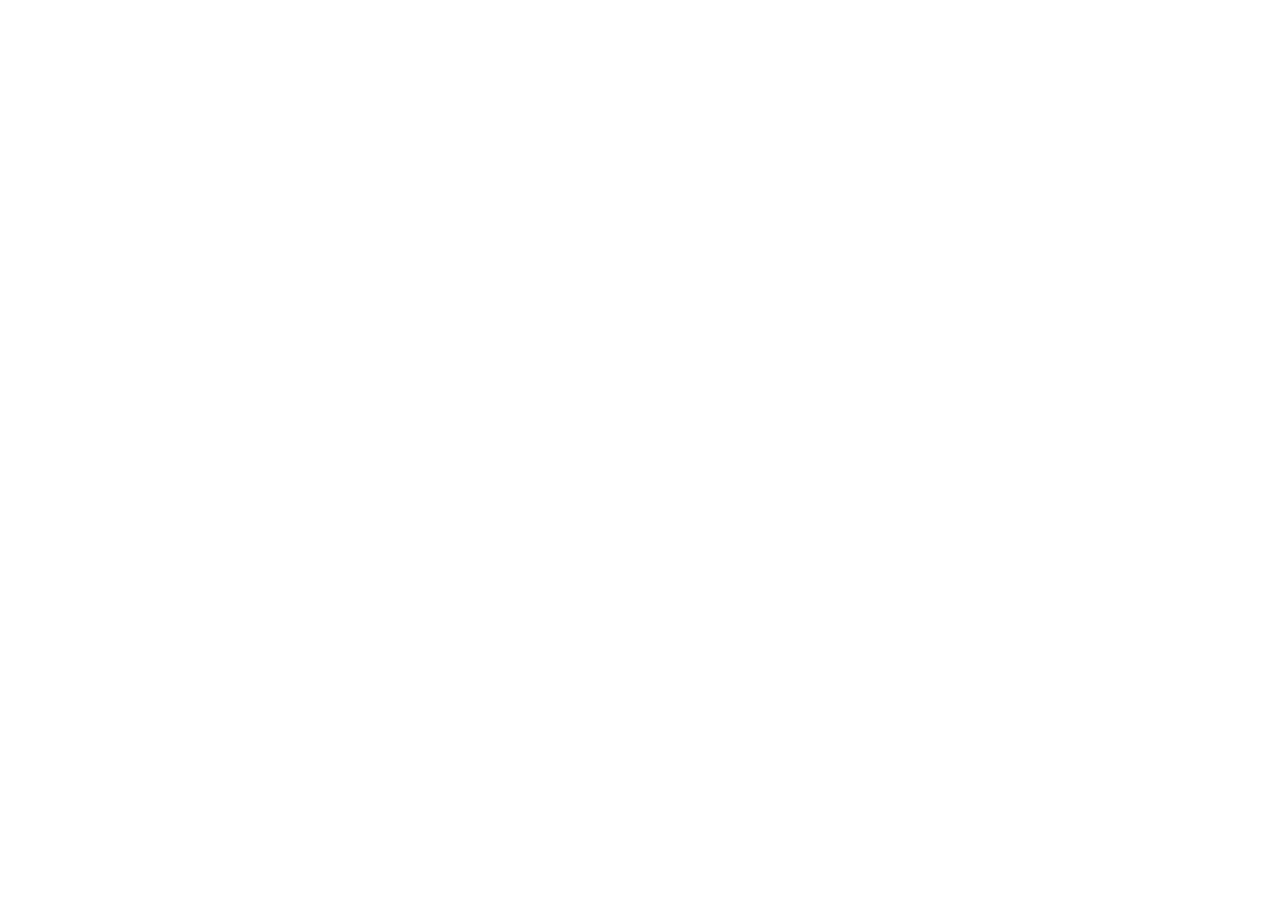
==== index.html @ 9c87a876 "Initial commit - exported from WitherCoDev" ====
<!DOCTYPE html>
<html lang="en">
<head>
    <meta charset="UTF-8">
    <meta name="viewport" content="width=device-width, initial-scale=1.0">
    <meta http-equiv="refresh" content="0;url=./client/index.html">
    <title>Redirecting to WitherCo</title>
    <style>
        body {
            font-family: -apple-system, BlinkMacSystemFont, 'Segoe UI', Roboto, Helvetica, Arial, sans-serif;
            display: flex;
            justify-content: center;
            align-items: center;
            height: 100vh;
            margin: 0;
            background-color: #f9fafb;
            color: #1f2937;
        }
        .container {
            text-align: center;
            padding: 2rem;
            border-radius: 0.5rem;
            background: white;
            box-shadow: 0 4px 6px -1px rgba(0, 0, 0, 0.1), 0 2px 4px -1px rgba(0, 0, 0, 0.06);
        }
        h1 {
            margin-bottom: 1rem;
            font-size: 1.5rem;
            background: linear-gradient(to right, #3b82f6, #8b5cf6);
            -webkit-background-clip: text;
            background-clip: text;
            -webkit-text-fill-color: transparent;
        }
        p {
            margin-bottom: 1.5rem;
        }
        a {
            display: inline-block;
            padding: 0.75rem 1.5rem;
            background: linear-gradient(to right, #3b82f6, #8b5cf6);
            color: white;
            text-decoration: none;
            border-radius: 0.375rem;
            font-weight: 500;
            transition: all 0.2s;
        }
        a:hover {
            opacity: 0.9;
            transform: translateY(-2px);
        }
    </style>
</head>
<body>
    <div class="container">
        <h1>WitherCo Link-in-Bio</h1>
        <p>Redirecting you to our application...</p>
        <a href="./client/index.html">Click here if you're not redirected</a>
        <p style="margin-top: 20px; font-size: 12px; opacity: 0.7;">Created by WitherCoDev</p>
    </div>
</body>
</html>
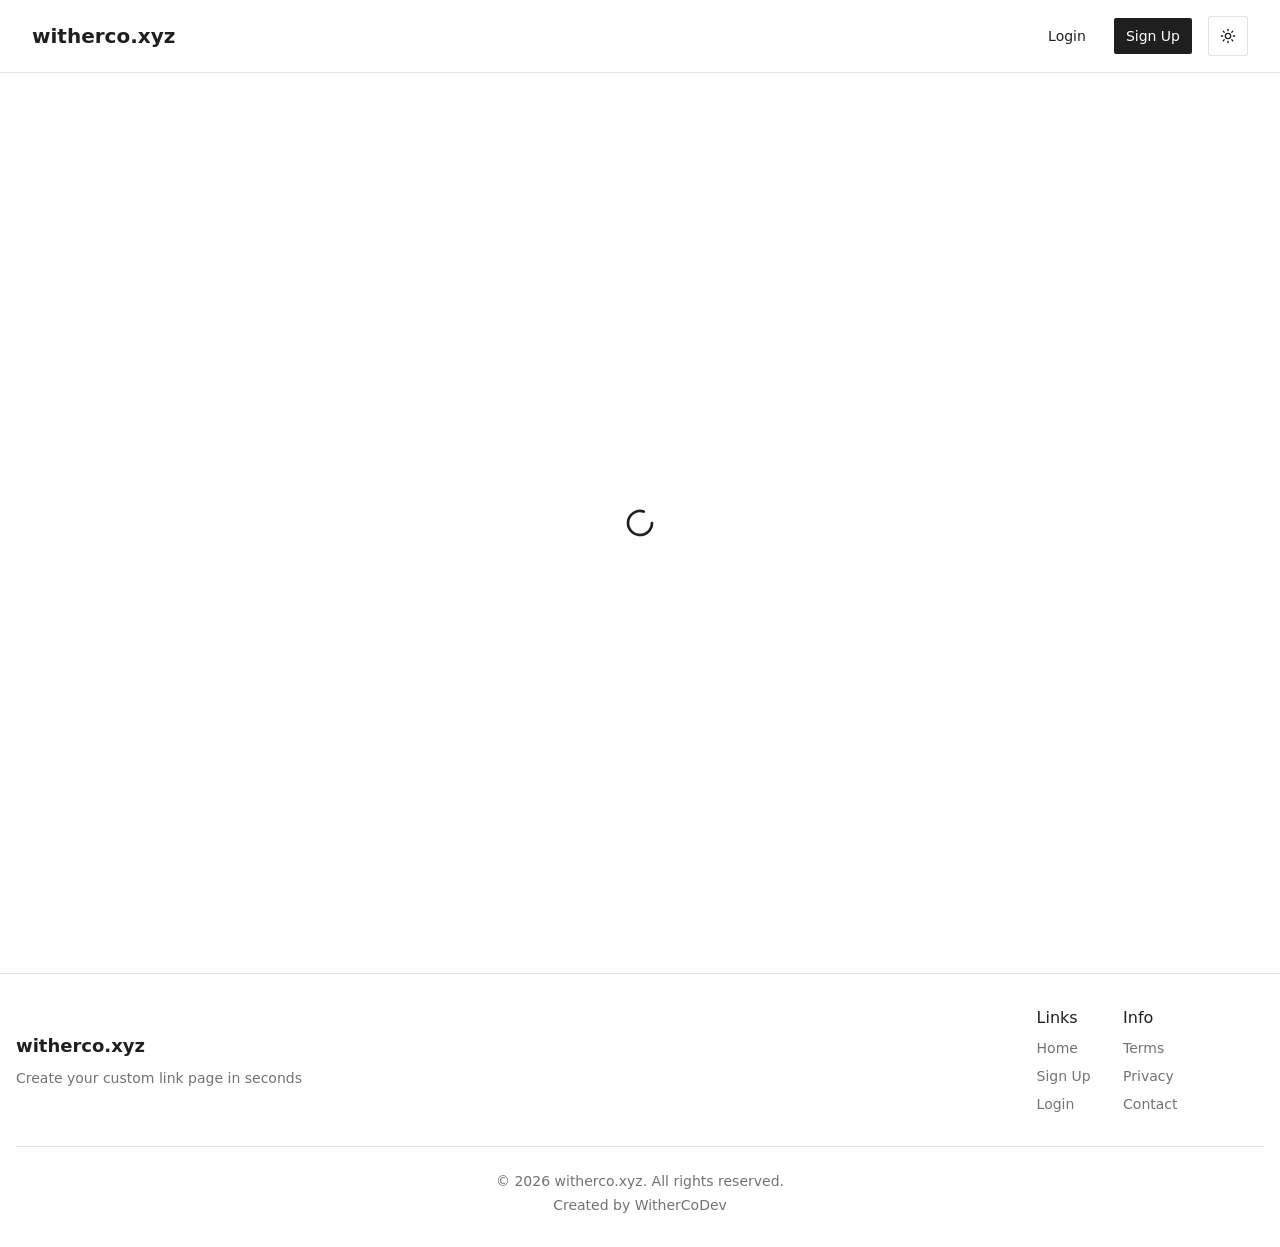
==== commit 9989981e: "Deploying to gh-pages from @ WitherCo/LinkWithUs@3b65b351b8cfe4085af7fafb1f00cf0f33bcd34b 🚀" ====
--- a/index.html
+++ b/index.html
@@ -1,61 +1,37 @@
 <!DOCTYPE html>
 <html lang="en">
-<head>
-    <meta charset="UTF-8">
-    <meta name="viewport" content="width=device-width, initial-scale=1.0">
-    <meta http-equiv="refresh" content="0;url=./client/index.html">
-    <title>Redirecting to WitherCo</title>
-    <style>
-        body {
-            font-family: -apple-system, BlinkMacSystemFont, 'Segoe UI', Roboto, Helvetica, Arial, sans-serif;
-            display: flex;
-            justify-content: center;
-            align-items: center;
-            height: 100vh;
-            margin: 0;
-            background-color: #f9fafb;
-            color: #1f2937;
-        }
-        .container {
-            text-align: center;
-            padding: 2rem;
-            border-radius: 0.5rem;
-            background: white;
-            box-shadow: 0 4px 6px -1px rgba(0, 0, 0, 0.1), 0 2px 4px -1px rgba(0, 0, 0, 0.06);
-        }
-        h1 {
-            margin-bottom: 1rem;
-            font-size: 1.5rem;
-            background: linear-gradient(to right, #3b82f6, #8b5cf6);
-            -webkit-background-clip: text;
-            background-clip: text;
-            -webkit-text-fill-color: transparent;
-        }
-        p {
-            margin-bottom: 1.5rem;
-        }
-        a {
-            display: inline-block;
-            padding: 0.75rem 1.5rem;
-            background: linear-gradient(to right, #3b82f6, #8b5cf6);
-            color: white;
-            text-decoration: none;
-            border-radius: 0.375rem;
-            font-weight: 500;
-            transition: all 0.2s;
-        }
-        a:hover {
-            opacity: 0.9;
-            transform: translateY(-2px);
-        }
-    </style>
-</head>
-<body>
-    <div class="container">
-        <h1>WitherCo Link-in-Bio</h1>
-        <p>Redirecting you to our application...</p>
-        <a href="./client/index.html">Click here if you're not redirected</a>
-        <p style="margin-top: 20px; font-size: 12px; opacity: 0.7;">Created by WitherCoDev</p>
-    </div>
-</body>
-</html>+  <head>
+    <meta charset="UTF-8" />
+    <meta name="viewport" content="width=device-width, initial-scale=1.0, maximum-scale=1" />
+    <title>Witherco - Link in Bio</title>
+    <link rel="preconnect" href="https://fonts.googleapis.com">
+    <link rel="preconnect" href="https://fonts.gstatic.com" crossorigin>
+    <link href="https://fonts.googleapis.com/css2?family=Inter:wght@300;400;500;600;700&display=swap" rel="stylesheet">
+    <meta name="description" content="Create your custom link-in-bio page with Witherco. Share all your important links in one place." />
+    
+    <!-- Open Graph / Facebook -->
+    <meta property="og:type" content="website" />
+    <meta property="og:url" content="https://witherco.xyz/" />
+    <meta property="og:title" content="Witherco - Link in Bio" />
+    <meta property="og:description" content="Create your custom link-in-bio page with Witherco. Share all your important links in one place." />
+    
+    <!-- Twitter -->
+    <meta property="twitter:card" content="summary_large_image" />
+    <meta property="twitter:url" content="https://witherco.xyz/" />
+    <meta property="twitter:title" content="Witherco - Link in Bio" />
+    <meta property="twitter:description" content="Create your custom link-in-bio page with Witherco. Share all your important links in one place." />
+    
+    <!-- Favicon -->
+    <link rel="icon" type="image/png" href="/favicon.ico" />
+    
+    <!-- Base URL for GitHub Pages -->
+    <base href="/" />
+    <script type="module" crossorigin src="/assets/index-H4tP9Dfd.js"></script>
+    <link rel="stylesheet" crossorigin href="/assets/index-D7l02XVF.css">
+  </head>
+  <body>
+    <div id="root"></div>
+    <!-- Development mode banner (only shows in dev environment) -->
+    <script type="text/javascript" src="https://replit.com/public/js/replit-dev-banner.js"></script>
+  </body>
+</html>
--- a/assets/index-D7l02XVF.css
+++ b/assets/index-D7l02XVF.css
@@ -0,0 +1 @@
+*,:before,:after{--tw-border-spacing-x: 0;--tw-border-spacing-y: 0;--tw-translate-x: 0;--tw-translate-y: 0;--tw-rotate: 0;--tw-skew-x: 0;--tw-skew-y: 0;--tw-scale-x: 1;--tw-scale-y: 1;--tw-pan-x: ;--tw-pan-y: ;--tw-pinch-zoom: ;--tw-scroll-snap-strictness: proximity;--tw-gradient-from-position: ;--tw-gradient-via-position: ;--tw-gradient-to-position: ;--tw-ordinal: ;--tw-slashed-zero: ;--tw-numeric-figure: ;--tw-numeric-spacing: ;--tw-numeric-fraction: ;--tw-ring-inset: ;--tw-ring-offset-width: 0px;--tw-ring-offset-color: #fff;--tw-ring-color: rgb(59 130 246 / .5);--tw-ring-offset-shadow: 0 0 #0000;--tw-ring-shadow: 0 0 #0000;--tw-shadow: 0 0 #0000;--tw-shadow-colored: 0 0 #0000;--tw-blur: ;--tw-brightness: ;--tw-contrast: ;--tw-grayscale: ;--tw-hue-rotate: ;--tw-invert: ;--tw-saturate: ;--tw-sepia: ;--tw-drop-shadow: ;--tw-backdrop-blur: ;--tw-backdrop-brightness: ;--tw-backdrop-contrast: ;--tw-backdrop-grayscale: ;--tw-backdrop-hue-rotate: ;--tw-backdrop-invert: ;--tw-backdrop-opacity: ;--tw-backdrop-saturate: ;--tw-backdrop-sepia: ;--tw-contain-size: ;--tw-contain-layout: ;--tw-contain-paint: ;--tw-contain-style: }::backdrop{--tw-border-spacing-x: 0;--tw-border-spacing-y: 0;--tw-translate-x: 0;--tw-translate-y: 0;--tw-rotate: 0;--tw-skew-x: 0;--tw-skew-y: 0;--tw-scale-x: 1;--tw-scale-y: 1;--tw-pan-x: ;--tw-pan-y: ;--tw-pinch-zoom: ;--tw-scroll-snap-strictness: proximity;--tw-gradient-from-position: ;--tw-gradient-via-position: ;--tw-gradient-to-position: ;--tw-ordinal: ;--tw-slashed-zero: ;--tw-numeric-figure: ;--tw-numeric-spacing: ;--tw-numeric-fraction: ;--tw-ring-inset: ;--tw-ring-offset-width: 0px;--tw-ring-offset-color: #fff;--tw-ring-color: rgb(59 130 246 / .5);--tw-ring-offset-shadow: 0 0 #0000;--tw-ring-shadow: 0 0 #0000;--tw-shadow: 0 0 #0000;--tw-shadow-colored: 0 0 #0000;--tw-blur: ;--tw-brightness: ;--tw-contrast: ;--tw-grayscale: ;--tw-hue-rotate: ;--tw-invert: ;--tw-saturate: ;--tw-sepia: ;--tw-drop-shadow: ;--tw-backdrop-blur: ;--tw-backdrop-brightness: ;--tw-backdrop-contrast: ;--tw-backdrop-grayscale: ;--tw-backdrop-hue-rotate: ;--tw-backdrop-invert: ;--tw-backdrop-opacity: ;--tw-backdrop-saturate: ;--tw-backdrop-sepia: ;--tw-contain-size: ;--tw-contain-layout: ;--tw-contain-paint: ;--tw-contain-style: }*,:before,:after{box-sizing:border-box;border-width:0;border-style:solid;border-color:#e5e7eb}:before,:after{--tw-content: ""}html,:host{line-height:1.5;-webkit-text-size-adjust:100%;-moz-tab-size:4;-o-tab-size:4;tab-size:4;font-family:ui-sans-serif,system-ui,sans-serif,"Apple Color Emoji","Segoe UI Emoji",Segoe UI Symbol,"Noto Color Emoji";font-feature-settings:normal;font-variation-settings:normal;-webkit-tap-highlight-color:transparent}body{margin:0;line-height:inherit}hr{height:0;color:inherit;border-top-width:1px}abbr:where([title]){-webkit-text-decoration:underline dotted;text-decoration:underline dotted}h1,h2,h3,h4,h5,h6{font-size:inherit;font-weight:inherit}a{color:inherit;text-decoration:inherit}b,strong{font-weight:bolder}code,kbd,samp,pre{font-family:ui-monospace,SFMono-Regular,Menlo,Monaco,Consolas,Liberation Mono,Courier New,monospace;font-feature-settings:normal;font-variation-settings:normal;font-size:1em}small{font-size:80%}sub,sup{font-size:75%;line-height:0;position:relative;vertical-align:baseline}sub{bottom:-.25em}sup{top:-.5em}table{text-indent:0;border-color:inherit;border-collapse:collapse}button,input,optgroup,select,textarea{font-family:inherit;font-feature-settings:inherit;font-variation-settings:inherit;font-size:100%;font-weight:inherit;line-height:inherit;letter-spacing:inherit;color:inherit;margin:0;padding:0}button,select{text-transform:none}button,input:where([type=button]),input:where([type=reset]),input:where([type=submit]){-webkit-appearance:button;background-color:transparent;background-image:none}:-moz-focusring{outline:auto}:-moz-ui-invalid{box-shadow:none}progress{vertical-align:baseline}::-webkit-inner-spin-button,::-webkit-outer-spin-button{height:auto}[type=search]{-webkit-appearance:textfield;outline-offset:-2px}::-webkit-search-decoration{-webkit-appearance:none}::-webkit-file-upload-button{-webkit-appearance:button;font:inherit}summary{display:list-item}blockquote,dl,dd,h1,h2,h3,h4,h5,h6,hr,figure,p,pre{margin:0}fieldset{margin:0;padding:0}legend{padding:0}ol,ul,menu{list-style:none;margin:0;padding:0}dialog{padding:0}textarea{resize:vertical}input::-moz-placeholder,textarea::-moz-placeholder{opacity:1;color:#9ca3af}input::placeholder,textarea::placeholder{opacity:1;color:#9ca3af}button,[role=button]{cursor:pointer}:disabled{cursor:default}img,svg,video,canvas,audio,iframe,embed,object{display:block;vertical-align:middle}img,video{max-width:100%;height:auto}[hidden]:where(:not([hidden=until-found])){display:none}*{border-color:hsl(var(--border))}body{background-color:hsl(var(--background));font-family:ui-sans-serif,system-ui,sans-serif,"Apple Color Emoji","Segoe UI Emoji",Segoe UI Symbol,"Noto Color Emoji";color:hsl(var(--foreground));-webkit-font-smoothing:antialiased;-moz-osx-font-smoothing:grayscale}.container{width:100%}@media (min-width: 640px){.container{max-width:640px}}@media (min-width: 768px){.container{max-width:768px}}@media (min-width: 1024px){.container{max-width:1024px}}@media (min-width: 1280px){.container{max-width:1280px}}@media (min-width: 1536px){.container{max-width:1536px}}.prose{color:var(--tw-prose-body);max-width:65ch}.prose :where(p):not(:where([class~=not-prose],[class~=not-prose] *)){margin-top:1.25em;margin-bottom:1.25em}.prose :where([class~=lead]):not(:where([class~=not-prose],[class~=not-prose] *)){color:var(--tw-prose-lead);font-size:1.25em;line-height:1.6;margin-top:1.2em;margin-bottom:1.2em}.prose :where(a):not(:where([class~=not-prose],[class~=not-prose] *)){color:var(--tw-prose-links);text-decoration:underline;font-weight:500}.prose :where(strong):not(:where([class~=not-prose],[class~=not-prose] *)){color:var(--tw-prose-bold);font-weight:600}.prose :where(a strong):not(:where([class~=not-prose],[class~=not-prose] *)){color:inherit}.prose :where(blockquote strong):not(:where([class~=not-prose],[class~=not-prose] *)){color:inherit}.prose :where(thead th strong):not(:where([class~=not-prose],[class~=not-prose] *)){color:inherit}.prose :where(ol):not(:where([class~=not-prose],[class~=not-prose] *)){list-style-type:decimal;margin-top:1.25em;margin-bottom:1.25em;padding-inline-start:1.625em}.prose :where(ol[type=A]):not(:where([class~=not-prose],[class~=not-prose] *)){list-style-type:upper-alpha}.prose :where(ol[type=a]):not(:where([class~=not-prose],[class~=not-prose] *)){list-style-type:lower-alpha}.prose :where(ol[type=A s]):not(:where([class~=not-prose],[class~=not-prose] *)){list-style-type:upper-alpha}.prose :where(ol[type=a s]):not(:where([class~=not-prose],[class~=not-prose] *)){list-style-type:lower-alpha}.prose :where(ol[type=I]):not(:where([class~=not-prose],[class~=not-prose] *)){list-style-type:upper-roman}.prose :where(ol[type=i]):not(:where([class~=not-prose],[class~=not-prose] *)){list-style-type:lower-roman}.prose :where(ol[type=I s]):not(:where([class~=not-prose],[class~=not-prose] *)){list-style-type:upper-roman}.prose :where(ol[type=i s]):not(:where([class~=not-prose],[class~=not-prose] *)){list-style-type:lower-roman}.prose :where(ol[type="1"]):not(:where([class~=not-prose],[class~=not-prose] *)){list-style-type:decimal}.prose :where(ul):not(:where([class~=not-prose],[class~=not-prose] *)){list-style-type:disc;margin-top:1.25em;margin-bottom:1.25em;padding-inline-start:1.625em}.prose :where(ol>li):not(:where([class~=not-prose],[class~=not-prose] *))::marker{font-weight:400;color:var(--tw-prose-counters)}.prose :where(ul>li):not(:where([class~=not-prose],[class~=not-prose] *))::marker{color:var(--tw-prose-bullets)}.prose :where(dt):not(:where([class~=not-prose],[class~=not-prose] *)){color:var(--tw-prose-headings);font-weight:600;margin-top:1.25em}.prose :where(hr):not(:where([class~=not-prose],[class~=not-prose] *)){border-color:var(--tw-prose-hr);border-top-width:1px;margin-top:3em;margin-bottom:3em}.prose :where(blockquote):not(:where([class~=not-prose],[class~=not-prose] *)){font-weight:500;font-style:italic;color:var(--tw-prose-quotes);border-inline-start-width:.25rem;border-inline-start-color:var(--tw-prose-quote-borders);quotes:"“""”""‘""’";margin-top:1.6em;margin-bottom:1.6em;padding-inline-start:1em}.prose :where(blockquote p:first-of-type):not(:where([class~=not-prose],[class~=not-prose] *)):before{content:open-quote}.prose :where(blockquote p:last-of-type):not(:where([class~=not-prose],[class~=not-prose] *)):after{content:close-quote}.prose :where(h1):not(:where([class~=not-prose],[class~=not-prose] *)){color:var(--tw-prose-headings);font-weight:800;font-size:2.25em;margin-top:0;margin-bottom:.8888889em;line-height:1.1111111}.prose :where(h1 strong):not(:where([class~=not-prose],[class~=not-prose] *)){font-weight:900;color:inherit}.prose :where(h2):not(:where([class~=not-prose],[class~=not-prose] *)){color:var(--tw-prose-headings);font-weight:700;font-size:1.5em;margin-top:2em;margin-bottom:1em;line-height:1.3333333}.prose :where(h2 strong):not(:where([class~=not-prose],[class~=not-prose] *)){font-weight:800;color:inherit}.prose :where(h3):not(:where([class~=not-prose],[class~=not-prose] *)){color:var(--tw-prose-headings);font-weight:600;font-size:1.25em;margin-top:1.6em;margin-bottom:.6em;line-height:1.6}.prose :where(h3 strong):not(:where([class~=not-prose],[class~=not-prose] *)){font-weight:700;color:inherit}.prose :where(h4):not(:where([class~=not-prose],[class~=not-prose] *)){color:var(--tw-prose-headings);font-weight:600;margin-top:1.5em;margin-bottom:.5em;line-height:1.5}.prose :where(h4 strong):not(:where([class~=not-prose],[class~=not-prose] *)){font-weight:700;color:inherit}.prose :where(img):not(:where([class~=not-prose],[class~=not-prose] *)){margin-top:2em;margin-bottom:2em}.prose :where(picture):not(:where([class~=not-prose],[class~=not-prose] *)){display:block;margin-top:2em;margin-bottom:2em}.prose :where(video):not(:where([class~=not-prose],[class~=not-prose] *)){margin-top:2em;margin-bottom:2em}.prose :where(kbd):not(:where([class~=not-prose],[class~=not-prose] *)){font-weight:500;font-family:inherit;color:var(--tw-prose-kbd);box-shadow:0 0 0 1px rgb(var(--tw-prose-kbd-shadows) / 10%),0 3px rgb(var(--tw-prose-kbd-shadows) / 10%);font-size:.875em;border-radius:.3125rem;padding-top:.1875em;padding-inline-end:.375em;padding-bottom:.1875em;padding-inline-start:.375em}.prose :where(code):not(:where([class~=not-prose],[class~=not-prose] *)){color:var(--tw-prose-code);font-weight:600;font-size:.875em}.prose :where(code):not(:where([class~=not-prose],[class~=not-prose] *)):before{content:"`"}.prose :where(code):not(:where([class~=not-prose],[class~=not-prose] *)):after{content:"`"}.prose :where(a code):not(:where([class~=not-prose],[class~=not-prose] *)){color:inherit}.prose :where(h1 code):not(:where([class~=not-prose],[class~=not-prose] *)){color:inherit}.prose :where(h2 code):not(:where([class~=not-prose],[class~=not-prose] *)){color:inherit;font-size:.875em}.prose :where(h3 code):not(:where([class~=not-prose],[class~=not-prose] *)){color:inherit;font-size:.9em}.prose :where(h4 code):not(:where([class~=not-prose],[class~=not-prose] *)){color:inherit}.prose :where(blockquote code):not(:where([class~=not-prose],[class~=not-prose] *)){color:inherit}.prose :where(thead th code):not(:where([class~=not-prose],[class~=not-prose] *)){color:inherit}.prose :where(pre):not(:where([class~=not-prose],[class~=not-prose] *)){color:var(--tw-prose-pre-code);background-color:var(--tw-prose-pre-bg);overflow-x:auto;font-weight:400;font-size:.875em;line-height:1.7142857;margin-top:1.7142857em;margin-bottom:1.7142857em;border-radius:.375rem;padding-top:.8571429em;padding-inline-end:1.1428571em;padding-bottom:.8571429em;padding-inline-start:1.1428571em}.prose :where(pre code):not(:where([class~=not-prose],[class~=not-prose] *)){background-color:transparent;border-width:0;border-radius:0;padding:0;font-weight:inherit;color:inherit;font-size:inherit;font-family:inherit;line-height:inherit}.prose :where(pre code):not(:where([class~=not-prose],[class~=not-prose] *)):before{content:none}.prose :where(pre code):not(:where([class~=not-prose],[class~=not-prose] *)):after{content:none}.prose :where(table):not(:where([class~=not-prose],[class~=not-prose] *)){width:100%;table-layout:auto;margin-top:2em;margin-bottom:2em;font-size:.875em;line-height:1.7142857}.prose :where(thead):not(:where([class~=not-prose],[class~=not-prose] *)){border-bottom-width:1px;border-bottom-color:var(--tw-prose-th-borders)}.prose :where(thead th):not(:where([class~=not-prose],[class~=not-prose] *)){color:var(--tw-prose-headings);font-weight:600;vertical-align:bottom;padding-inline-end:.5714286em;padding-bottom:.5714286em;padding-inline-start:.5714286em}.prose :where(tbody tr):not(:where([class~=not-prose],[class~=not-prose] *)){border-bottom-width:1px;border-bottom-color:var(--tw-prose-td-borders)}.prose :where(tbody tr:last-child):not(:where([class~=not-prose],[class~=not-prose] *)){border-bottom-width:0}.prose :where(tbody td):not(:where([class~=not-prose],[class~=not-prose] *)){vertical-align:baseline}.prose :where(tfoot):not(:where([class~=not-prose],[class~=not-prose] *)){border-top-width:1px;border-top-color:var(--tw-prose-th-borders)}.prose :where(tfoot td):not(:where([class~=not-prose],[class~=not-prose] *)){vertical-align:top}.prose :where(th,td):not(:where([class~=not-prose],[class~=not-prose] *)){text-align:start}.prose :where(figure>*):not(:where([class~=not-prose],[class~=not-prose] *)){margin-top:0;margin-bottom:0}.prose :where(figcaption):not(:where([class~=not-prose],[class~=not-prose] *)){color:var(--tw-prose-captions);font-size:.875em;line-height:1.4285714;margin-top:.8571429em}.prose{--tw-prose-body: #374151;--tw-prose-headings: #111827;--tw-prose-lead: #4b5563;--tw-prose-links: #111827;--tw-prose-bold: #111827;--tw-prose-counters: #6b7280;--tw-prose-bullets: #d1d5db;--tw-prose-hr: #e5e7eb;--tw-prose-quotes: #111827;--tw-prose-quote-borders: #e5e7eb;--tw-prose-captions: #6b7280;--tw-prose-kbd: #111827;--tw-prose-kbd-shadows: 17 24 39;--tw-prose-code: #111827;--tw-prose-pre-code: #e5e7eb;--tw-prose-pre-bg: #1f2937;--tw-prose-th-borders: #d1d5db;--tw-prose-td-borders: #e5e7eb;--tw-prose-invert-body: #d1d5db;--tw-prose-invert-headings: #fff;--tw-prose-invert-lead: #9ca3af;--tw-prose-invert-links: #fff;--tw-prose-invert-bold: #fff;--tw-prose-invert-counters: #9ca3af;--tw-prose-invert-bullets: #4b5563;--tw-prose-invert-hr: #374151;--tw-prose-invert-quotes: #f3f4f6;--tw-prose-invert-quote-borders: #374151;--tw-prose-invert-captions: #9ca3af;--tw-prose-invert-kbd: #fff;--tw-prose-invert-kbd-shadows: 255 255 255;--tw-prose-invert-code: #fff;--tw-prose-invert-pre-code: #d1d5db;--tw-prose-invert-pre-bg: rgb(0 0 0 / 50%);--tw-prose-invert-th-borders: #4b5563;--tw-prose-invert-td-borders: #374151;font-size:1rem;line-height:1.75}.prose :where(picture>img):not(:where([class~=not-prose],[class~=not-prose] *)){margin-top:0;margin-bottom:0}.prose :where(li):not(:where([class~=not-prose],[class~=not-prose] *)){margin-top:.5em;margin-bottom:.5em}.prose :where(ol>li):not(:where([class~=not-prose],[class~=not-prose] *)){padding-inline-start:.375em}.prose :where(ul>li):not(:where([class~=not-prose],[class~=not-prose] *)){padding-inline-start:.375em}.prose :where(.prose>ul>li p):not(:where([class~=not-prose],[class~=not-prose] *)){margin-top:.75em;margin-bottom:.75em}.prose :where(.prose>ul>li>p:first-child):not(:where([class~=not-prose],[class~=not-prose] *)){margin-top:1.25em}.prose :where(.prose>ul>li>p:last-child):not(:where([class~=not-prose],[class~=not-prose] *)){margin-bottom:1.25em}.prose :where(.prose>ol>li>p:first-child):not(:where([class~=not-prose],[class~=not-prose] *)){margin-top:1.25em}.prose :where(.prose>ol>li>p:last-child):not(:where([class~=not-prose],[class~=not-prose] *)){margin-bottom:1.25em}.prose :where(ul ul,ul ol,ol ul,ol ol):not(:where([class~=not-prose],[class~=not-prose] *)){margin-top:.75em;margin-bottom:.75em}.prose :where(dl):not(:where([class~=not-prose],[class~=not-prose] *)){margin-top:1.25em;margin-bottom:1.25em}.prose :where(dd):not(:where([class~=not-prose],[class~=not-prose] *)){margin-top:.5em;padding-inline-start:1.625em}.prose :where(hr+*):not(:where([class~=not-prose],[class~=not-prose] *)){margin-top:0}.prose :where(h2+*):not(:where([class~=not-prose],[class~=not-prose] *)){margin-top:0}.prose :where(h3+*):not(:where([class~=not-prose],[class~=not-prose] *)){margin-top:0}.prose :where(h4+*):not(:where([class~=not-prose],[class~=not-prose] *)){margin-top:0}.prose :where(thead th:first-child):not(:where([class~=not-prose],[class~=not-prose] *)){padding-inline-start:0}.prose :where(thead th:last-child):not(:where([class~=not-prose],[class~=not-prose] *)){padding-inline-end:0}.prose :where(tbody td,tfoot td):not(:where([class~=not-prose],[class~=not-prose] *)){padding-top:.5714286em;padding-inline-end:.5714286em;padding-bottom:.5714286em;padding-inline-start:.5714286em}.prose :where(tbody td:first-child,tfoot td:first-child):not(:where([class~=not-prose],[class~=not-prose] *)){padding-inline-start:0}.prose :where(tbody td:last-child,tfoot td:last-child):not(:where([class~=not-prose],[class~=not-prose] *)){padding-inline-end:0}.prose :where(figure):not(:where([class~=not-prose],[class~=not-prose] *)){margin-top:2em;margin-bottom:2em}.prose :where(.prose>:first-child):not(:where([class~=not-prose],[class~=not-prose] *)){margin-top:0}.prose :where(.prose>:last-child):not(:where([class~=not-prose],[class~=not-prose] *)){margin-bottom:0}.container{margin-left:auto;margin-right:auto;max-width:56rem;padding-left:1rem;padding-right:1rem}.sr-only{position:absolute;width:1px;height:1px;padding:0;margin:-1px;overflow:hidden;clip:rect(0,0,0,0);white-space:nowrap;border-width:0}.pointer-events-none{pointer-events:none}.pointer-events-auto{pointer-events:auto}.visible{visibility:visible}.invisible{visibility:hidden}.static{position:static}.fixed{position:fixed}.absolute{position:absolute}.relative{position:relative}.inset-0{top:0;right:0;bottom:0;left:0}.inset-x-0{left:0;right:0}.inset-y-0{top:0;bottom:0}.-bottom-12{bottom:-3rem}.-left-12{left:-3rem}.-right-12{right:-3rem}.-top-12{top:-3rem}.bottom-0{bottom:0}.left-0{left:0}.left-1{left:.25rem}.left-1\/2{left:50%}.left-2{left:.5rem}.left-4{left:1rem}.left-\[50\%\]{left:50%}.right-0{right:0}.right-1{right:.25rem}.right-2{right:.5rem}.right-3{right:.75rem}.right-4{right:1rem}.top-0{top:0}.top-1\.5{top:.375rem}.top-1\/2{top:50%}.top-2{top:.5rem}.top-20{top:5rem}.top-3\.5{top:.875rem}.top-4{top:1rem}.top-\[1px\]{top:1px}.top-\[50\%\]{top:50%}.top-\[60\%\]{top:60%}.top-full{top:100%}.z-10{z-index:10}.z-20{z-index:20}.z-50{z-index:50}.z-\[100\]{z-index:100}.z-\[1\]{z-index:1}.-mx-1{margin-left:-.25rem;margin-right:-.25rem}.mx-2{margin-left:.5rem;margin-right:.5rem}.mx-3\.5{margin-left:.875rem;margin-right:.875rem}.mx-4{margin-left:1rem;margin-right:1rem}.mx-auto{margin-left:auto;margin-right:auto}.my-0\.5{margin-top:.125rem;margin-bottom:.125rem}.my-1{margin-top:.25rem;margin-bottom:.25rem}.-ml-4{margin-left:-1rem}.-mt-4{margin-top:-1rem}.mb-1{margin-bottom:.25rem}.mb-12{margin-bottom:3rem}.mb-2{margin-bottom:.5rem}.mb-4{margin-bottom:1rem}.mb-6{margin-bottom:1.5rem}.mb-8{margin-bottom:2rem}.ml-1{margin-left:.25rem}.ml-2{margin-left:.5rem}.ml-auto{margin-left:auto}.mr-1{margin-right:.25rem}.mr-2{margin-right:.5rem}.mt-1{margin-top:.25rem}.mt-1\.5{margin-top:.375rem}.mt-12{margin-top:3rem}.mt-16{margin-top:4rem}.mt-2{margin-top:.5rem}.mt-24{margin-top:6rem}.mt-3{margin-top:.75rem}.mt-4{margin-top:1rem}.mt-6{margin-top:1.5rem}.mt-8{margin-top:2rem}.mt-auto{margin-top:auto}.block{display:block}.flex{display:flex}.inline-flex{display:inline-flex}.table{display:table}.grid{display:grid}.hidden{display:none}.aspect-square{aspect-ratio:1 / 1}.aspect-video{aspect-ratio:16 / 9}.size-4{width:1rem;height:1rem}.h-1\.5{height:.375rem}.h-10{height:2.5rem}.h-11{height:2.75rem}.h-12{height:3rem}.h-16{height:4rem}.h-2{height:.5rem}.h-2\.5{height:.625rem}.h-24{height:6rem}.h-3{height:.75rem}.h-3\.5{height:.875rem}.h-4{height:1rem}.h-5{height:1.25rem}.h-6{height:1.5rem}.h-7{height:1.75rem}.h-8{height:2rem}.h-9{height:2.25rem}.h-\[1\.2rem\]{height:1.2rem}.h-\[1px\]{height:1px}.h-\[var\(--radix-navigation-menu-viewport-height\)\]{height:var(--radix-navigation-menu-viewport-height)}.h-\[var\(--radix-select-trigger-height\)\]{height:var(--radix-select-trigger-height)}.h-auto{height:auto}.h-full{height:100%}.h-px{height:1px}.h-svh{height:100svh}.max-h-\[--radix-context-menu-content-available-height\]{max-height:var(--radix-context-menu-content-available-height)}.max-h-\[--radix-select-content-available-height\]{max-height:var(--radix-select-content-available-height)}.max-h-\[300px\]{max-height:300px}.max-h-\[var\(--radix-dropdown-menu-content-available-height\)\]{max-height:var(--radix-dropdown-menu-content-available-height)}.max-h-screen{max-height:100vh}.min-h-0{min-height:0px}.min-h-\[100px\]{min-height:100px}.min-h-\[80px\]{min-height:80px}.min-h-screen{min-height:100vh}.min-h-svh{min-height:100svh}.w-0{width:0px}.w-1{width:.25rem}.w-10{width:2.5rem}.w-11{width:2.75rem}.w-12{width:3rem}.w-16{width:4rem}.w-2{width:.5rem}.w-2\.5{width:.625rem}.w-24{width:6rem}.w-3{width:.75rem}.w-3\.5{width:.875rem}.w-3\/4{width:75%}.w-4{width:1rem}.w-5{width:1.25rem}.w-6{width:1.5rem}.w-64{width:16rem}.w-7{width:1.75rem}.w-72{width:18rem}.w-8{width:2rem}.w-9{width:2.25rem}.w-\[--sidebar-width\]{width:var(--sidebar-width)}.w-\[1\.2rem\]{width:1.2rem}.w-\[100px\]{width:100px}.w-\[1px\]{width:1px}.w-auto{width:auto}.w-fit{width:-moz-fit-content;width:fit-content}.w-full{width:100%}.w-max{width:-moz-max-content;width:max-content}.w-px{width:1px}.min-w-0{min-width:0px}.min-w-10{min-width:2.5rem}.min-w-11{min-width:2.75rem}.min-w-5{min-width:1.25rem}.min-w-9{min-width:2.25rem}.min-w-\[12rem\]{min-width:12rem}.min-w-\[8rem\]{min-width:8rem}.min-w-\[var\(--radix-select-trigger-width\)\]{min-width:var(--radix-select-trigger-width)}.max-w-3xl{max-width:48rem}.max-w-4xl{max-width:56rem}.max-w-5xl{max-width:64rem}.max-w-7xl{max-width:80rem}.max-w-\[--skeleton-width\]{max-width:var(--skeleton-width)}.max-w-\[200px\]{max-width:200px}.max-w-lg{max-width:32rem}.max-w-max{max-width:-moz-max-content;max-width:max-content}.max-w-md{max-width:28rem}.max-w-none{max-width:none}.max-w-xs{max-width:20rem}.flex-1{flex:1 1 0%}.shrink-0{flex-shrink:0}.flex-grow,.grow{flex-grow:1}.grow-0{flex-grow:0}.basis-full{flex-basis:100%}.caption-bottom{caption-side:bottom}.border-collapse{border-collapse:collapse}.origin-\[--radix-context-menu-content-transform-origin\]{transform-origin:var(--radix-context-menu-content-transform-origin)}.origin-\[--radix-dropdown-menu-content-transform-origin\]{transform-origin:var(--radix-dropdown-menu-content-transform-origin)}.origin-\[--radix-hover-card-content-transform-origin\]{transform-origin:var(--radix-hover-card-content-transform-origin)}.origin-\[--radix-menubar-content-transform-origin\]{transform-origin:var(--radix-menubar-content-transform-origin)}.origin-\[--radix-popover-content-transform-origin\]{transform-origin:var(--radix-popover-content-transform-origin)}.origin-\[--radix-select-content-transform-origin\]{transform-origin:var(--radix-select-content-transform-origin)}.origin-\[--radix-tooltip-content-transform-origin\]{transform-origin:var(--radix-tooltip-content-transform-origin)}.-translate-x-1\/2{--tw-translate-x: -50%;transform:translate(var(--tw-translate-x),var(--tw-translate-y)) rotate(var(--tw-rotate)) skew(var(--tw-skew-x)) skewY(var(--tw-skew-y)) scaleX(var(--tw-scale-x)) scaleY(var(--tw-scale-y))}.-translate-x-px{--tw-translate-x: -1px;transform:translate(var(--tw-translate-x),var(--tw-translate-y)) rotate(var(--tw-rotate)) skew(var(--tw-skew-x)) skewY(var(--tw-skew-y)) scaleX(var(--tw-scale-x)) scaleY(var(--tw-scale-y))}.-translate-y-1\/2{--tw-translate-y: -50%;transform:translate(var(--tw-translate-x),var(--tw-translate-y)) rotate(var(--tw-rotate)) skew(var(--tw-skew-x)) skewY(var(--tw-skew-y)) scaleX(var(--tw-scale-x)) scaleY(var(--tw-scale-y))}.translate-x-\[-50\%\]{--tw-translate-x: -50%;transform:translate(var(--tw-translate-x),var(--tw-translate-y)) rotate(var(--tw-rotate)) skew(var(--tw-skew-x)) skewY(var(--tw-skew-y)) scaleX(var(--tw-scale-x)) scaleY(var(--tw-scale-y))}.translate-x-px{--tw-translate-x: 1px;transform:translate(var(--tw-translate-x),var(--tw-translate-y)) rotate(var(--tw-rotate)) skew(var(--tw-skew-x)) skewY(var(--tw-skew-y)) scaleX(var(--tw-scale-x)) scaleY(var(--tw-scale-y))}.translate-y-\[-50\%\]{--tw-translate-y: -50%;transform:translate(var(--tw-translate-x),var(--tw-translate-y)) rotate(var(--tw-rotate)) skew(var(--tw-skew-x)) skewY(var(--tw-skew-y)) scaleX(var(--tw-scale-x)) scaleY(var(--tw-scale-y))}.rotate-0{--tw-rotate: 0deg;transform:translate(var(--tw-translate-x),var(--tw-translate-y)) rotate(var(--tw-rotate)) skew(var(--tw-skew-x)) skewY(var(--tw-skew-y)) scaleX(var(--tw-scale-x)) scaleY(var(--tw-scale-y))}.rotate-45{--tw-rotate: 45deg;transform:translate(var(--tw-translate-x),var(--tw-translate-y)) rotate(var(--tw-rotate)) skew(var(--tw-skew-x)) skewY(var(--tw-skew-y)) scaleX(var(--tw-scale-x)) scaleY(var(--tw-scale-y))}.rotate-90{--tw-rotate: 90deg;transform:translate(var(--tw-translate-x),var(--tw-translate-y)) rotate(var(--tw-rotate)) skew(var(--tw-skew-x)) skewY(var(--tw-skew-y)) scaleX(var(--tw-scale-x)) scaleY(var(--tw-scale-y))}.scale-0{--tw-scale-x: 0;--tw-scale-y: 0;transform:translate(var(--tw-translate-x),var(--tw-translate-y)) rotate(var(--tw-rotate)) skew(var(--tw-skew-x)) skewY(var(--tw-skew-y)) scaleX(var(--tw-scale-x)) scaleY(var(--tw-scale-y))}.scale-100{--tw-scale-x: 1;--tw-scale-y: 1;transform:translate(var(--tw-translate-x),var(--tw-translate-y)) rotate(var(--tw-rotate)) skew(var(--tw-skew-x)) skewY(var(--tw-skew-y)) scaleX(var(--tw-scale-x)) scaleY(var(--tw-scale-y))}.transform{transform:translate(var(--tw-translate-x),var(--tw-translate-y)) rotate(var(--tw-rotate)) skew(var(--tw-skew-x)) skewY(var(--tw-skew-y)) scaleX(var(--tw-scale-x)) scaleY(var(--tw-scale-y))}@keyframes pulse{50%{opacity:.5}}.animate-pulse{animation:pulse 2s cubic-bezier(.4,0,.6,1) infinite}@keyframes spin{to{transform:rotate(360deg)}}.animate-spin{animation:spin 1s linear infinite}.cursor-default{cursor:default}.cursor-pointer{cursor:pointer}.touch-none{touch-action:none}.select-none{-webkit-user-select:none;-moz-user-select:none;user-select:none}.list-none{list-style-type:none}.grid-cols-1{grid-template-columns:repeat(1,minmax(0,1fr))}.grid-cols-2{grid-template-columns:repeat(2,minmax(0,1fr))}.flex-row{flex-direction:row}.flex-col{flex-direction:column}.flex-col-reverse{flex-direction:column-reverse}.flex-wrap{flex-wrap:wrap}.items-start{align-items:flex-start}.items-end{align-items:flex-end}.items-center{align-items:center}.items-stretch{align-items:stretch}.justify-center{justify-content:center}.justify-between{justify-content:space-between}.gap-1{gap:.25rem}.gap-1\.5{gap:.375rem}.gap-2{gap:.5rem}.gap-3{gap:.75rem}.gap-4{gap:1rem}.gap-6{gap:1.5rem}.gap-8{gap:2rem}.space-x-1>:not([hidden])~:not([hidden]){--tw-space-x-reverse: 0;margin-right:calc(.25rem * var(--tw-space-x-reverse));margin-left:calc(.25rem * calc(1 - var(--tw-space-x-reverse)))}.space-x-2>:not([hidden])~:not([hidden]){--tw-space-x-reverse: 0;margin-right:calc(.5rem * var(--tw-space-x-reverse));margin-left:calc(.5rem * calc(1 - var(--tw-space-x-reverse)))}.space-x-4>:not([hidden])~:not([hidden]){--tw-space-x-reverse: 0;margin-right:calc(1rem * var(--tw-space-x-reverse));margin-left:calc(1rem * calc(1 - var(--tw-space-x-reverse)))}.space-y-1>:not([hidden])~:not([hidden]){--tw-space-y-reverse: 0;margin-top:calc(.25rem * calc(1 - var(--tw-space-y-reverse)));margin-bottom:calc(.25rem * var(--tw-space-y-reverse))}.space-y-1\.5>:not([hidden])~:not([hidden]){--tw-space-y-reverse: 0;margin-top:calc(.375rem * calc(1 - var(--tw-space-y-reverse)));margin-bottom:calc(.375rem * var(--tw-space-y-reverse))}.space-y-2>:not([hidden])~:not([hidden]){--tw-space-y-reverse: 0;margin-top:calc(.5rem * calc(1 - var(--tw-space-y-reverse)));margin-bottom:calc(.5rem * var(--tw-space-y-reverse))}.space-y-3>:not([hidden])~:not([hidden]){--tw-space-y-reverse: 0;margin-top:calc(.75rem * calc(1 - var(--tw-space-y-reverse)));margin-bottom:calc(.75rem * var(--tw-space-y-reverse))}.space-y-4>:not([hidden])~:not([hidden]){--tw-space-y-reverse: 0;margin-top:calc(1rem * calc(1 - var(--tw-space-y-reverse)));margin-bottom:calc(1rem * var(--tw-space-y-reverse))}.space-y-6>:not([hidden])~:not([hidden]){--tw-space-y-reverse: 0;margin-top:calc(1.5rem * calc(1 - var(--tw-space-y-reverse)));margin-bottom:calc(1.5rem * var(--tw-space-y-reverse))}.overflow-auto{overflow:auto}.overflow-hidden{overflow:hidden}.overflow-y-auto{overflow-y:auto}.overflow-x-hidden{overflow-x:hidden}.truncate{overflow:hidden;text-overflow:ellipsis;white-space:nowrap}.whitespace-nowrap{white-space:nowrap}.break-words{overflow-wrap:break-word}.rounded-\[2px\]{border-radius:2px}.rounded-\[inherit\]{border-radius:inherit}.rounded-full{border-radius:9999px}.rounded-lg{border-radius:var(--radius)}.rounded-md{border-radius:calc(var(--radius) - 2px)}.rounded-sm{border-radius:calc(var(--radius) - 4px)}.rounded-t-\[10px\]{border-top-left-radius:10px;border-top-right-radius:10px}.rounded-tl-sm{border-top-left-radius:calc(var(--radius) - 4px)}.border{border-width:1px}.border-2{border-width:2px}.border-\[1\.5px\]{border-width:1.5px}.border-y{border-top-width:1px;border-bottom-width:1px}.border-b{border-bottom-width:1px}.border-l{border-left-width:1px}.border-r{border-right-width:1px}.border-t{border-top-width:1px}.border-dashed{border-style:dashed}.border-\[--color-border\]{border-color:var(--color-border)}.border-border{border-color:hsl(var(--border))}.border-border\/50{border-color:hsl(var(--border) / .5)}.border-destructive{border-color:hsl(var(--destructive))}.border-destructive\/50{border-color:hsl(var(--destructive) / .5)}.border-input{border-color:hsl(var(--input))}.border-primary{border-color:hsl(var(--primary))}.border-sidebar-border{border-color:hsl(var(--sidebar-border))}.border-transparent{border-color:transparent}.border-yellow-300{--tw-border-opacity: 1;border-color:rgb(253 224 71 / var(--tw-border-opacity, 1))}.border-l-transparent{border-left-color:transparent}.border-t-transparent{border-top-color:transparent}.bg-\[--color-bg\]{background-color:var(--color-bg)}.bg-accent{background-color:hsl(var(--accent))}.bg-background{background-color:hsl(var(--background))}.bg-background\/80{background-color:hsl(var(--background) / .8)}.bg-black\/80{background-color:#000c}.bg-border{background-color:hsl(var(--border))}.bg-card{background-color:hsl(var(--card))}.bg-destructive{background-color:hsl(var(--destructive))}.bg-foreground{background-color:hsl(var(--foreground))}.bg-gray-50{--tw-bg-opacity: 1;background-color:rgb(249 250 251 / var(--tw-bg-opacity, 1))}.bg-green-600{--tw-bg-opacity: 1;background-color:rgb(22 163 74 / var(--tw-bg-opacity, 1))}.bg-muted{background-color:hsl(var(--muted))}.bg-muted\/30{background-color:hsl(var(--muted) / .3)}.bg-muted\/50{background-color:hsl(var(--muted) / .5)}.bg-popover{background-color:hsl(var(--popover))}.bg-primary{background-color:hsl(var(--primary))}.bg-primary\/10{background-color:hsl(var(--primary) / .1)}.bg-secondary{background-color:hsl(var(--secondary))}.bg-sidebar{background-color:hsl(var(--sidebar-background))}.bg-sidebar-border{background-color:hsl(var(--sidebar-border))}.bg-transparent{background-color:transparent}.bg-yellow-100{--tw-bg-opacity: 1;background-color:rgb(254 249 195 / var(--tw-bg-opacity, 1))}.bg-gradient-to-br{background-image:linear-gradient(to bottom right,var(--tw-gradient-stops))}.bg-gradient-to-r{background-image:linear-gradient(to right,var(--tw-gradient-stops))}.from-primary{--tw-gradient-from: hsl(var(--primary)) var(--tw-gradient-from-position);--tw-gradient-to: hsl(var(--primary) / 0) var(--tw-gradient-to-position);--tw-gradient-stops: var(--tw-gradient-from), var(--tw-gradient-to)}.from-primary\/10{--tw-gradient-from: hsl(var(--primary) / .1) var(--tw-gradient-from-position);--tw-gradient-to: hsl(var(--primary) / 0) var(--tw-gradient-to-position);--tw-gradient-stops: var(--tw-gradient-from), var(--tw-gradient-to)}.from-primary\/20{--tw-gradient-from: hsl(var(--primary) / .2) var(--tw-gradient-from-position);--tw-gradient-to: hsl(var(--primary) / 0) var(--tw-gradient-to-position);--tw-gradient-stops: var(--tw-gradient-from), var(--tw-gradient-to)}.to-pink-600{--tw-gradient-to: #db2777 var(--tw-gradient-to-position)}.to-primary\/5{--tw-gradient-to: hsl(var(--primary) / .05) var(--tw-gradient-to-position)}.bg-clip-text{-webkit-background-clip:text;background-clip:text}.fill-current{fill:currentColor}.object-cover{-o-object-fit:cover;object-fit:cover}.p-0{padding:0}.p-1{padding:.25rem}.p-2{padding:.5rem}.p-3{padding:.75rem}.p-4{padding:1rem}.p-6{padding:1.5rem}.p-8{padding:2rem}.p-\[1px\]{padding:1px}.px-1{padding-left:.25rem;padding-right:.25rem}.px-2{padding-left:.5rem;padding-right:.5rem}.px-2\.5{padding-left:.625rem;padding-right:.625rem}.px-3{padding-left:.75rem;padding-right:.75rem}.px-4{padding-left:1rem;padding-right:1rem}.px-5{padding-left:1.25rem;padding-right:1.25rem}.px-8{padding-left:2rem;padding-right:2rem}.py-0\.5{padding-top:.125rem;padding-bottom:.125rem}.py-1{padding-top:.25rem;padding-bottom:.25rem}.py-1\.5{padding-top:.375rem;padding-bottom:.375rem}.py-12{padding-top:3rem;padding-bottom:3rem}.py-16{padding-top:4rem;padding-bottom:4rem}.py-2{padding-top:.5rem;padding-bottom:.5rem}.py-3{padding-top:.75rem;padding-bottom:.75rem}.py-4{padding-top:1rem;padding-bottom:1rem}.py-6{padding-top:1.5rem;padding-bottom:1.5rem}.py-8{padding-top:2rem;padding-bottom:2rem}.pb-3{padding-bottom:.75rem}.pb-4{padding-bottom:1rem}.pl-2\.5{padding-left:.625rem}.pl-4{padding-left:1rem}.pl-8{padding-left:2rem}.pr-2{padding-right:.5rem}.pr-2\.5{padding-right:.625rem}.pr-8{padding-right:2rem}.pt-0{padding-top:0}.pt-1{padding-top:.25rem}.pt-12{padding-top:3rem}.pt-3{padding-top:.75rem}.pt-4{padding-top:1rem}.pt-6{padding-top:1.5rem}.text-left{text-align:left}.text-center{text-align:center}.align-middle{vertical-align:middle}.font-mono{font-family:ui-monospace,SFMono-Regular,Menlo,Monaco,Consolas,Liberation Mono,Courier New,monospace}.text-2xl{font-size:1.5rem;line-height:2rem}.text-3xl{font-size:1.875rem;line-height:2.25rem}.text-4xl{font-size:2.25rem;line-height:2.5rem}.text-\[0\.8rem\]{font-size:.8rem}.text-base{font-size:1rem;line-height:1.5rem}.text-lg{font-size:1.125rem;line-height:1.75rem}.text-sm{font-size:.875rem;line-height:1.25rem}.text-xl{font-size:1.25rem;line-height:1.75rem}.text-xs{font-size:.75rem;line-height:1rem}.font-bold{font-weight:700}.font-medium{font-weight:500}.font-normal{font-weight:400}.font-semibold{font-weight:600}.tabular-nums{--tw-numeric-spacing: tabular-nums;font-variant-numeric:var(--tw-ordinal) var(--tw-slashed-zero) var(--tw-numeric-figure) var(--tw-numeric-spacing) var(--tw-numeric-fraction)}.leading-none{line-height:1}.tracking-tight{letter-spacing:-.025em}.tracking-widest{letter-spacing:.1em}.text-accent-foreground{color:hsl(var(--accent-foreground))}.text-card-foreground{color:hsl(var(--card-foreground))}.text-current{color:currentColor}.text-destructive{color:hsl(var(--destructive))}.text-destructive-foreground{color:hsl(var(--destructive-foreground))}.text-foreground{color:hsl(var(--foreground))}.text-foreground\/50{color:hsl(var(--foreground) / .5)}.text-gray-600{--tw-text-opacity: 1;color:rgb(75 85 99 / var(--tw-text-opacity, 1))}.text-gray-900{--tw-text-opacity: 1;color:rgb(17 24 39 / var(--tw-text-opacity, 1))}.text-green-500{--tw-text-opacity: 1;color:rgb(34 197 94 / var(--tw-text-opacity, 1))}.text-muted-foreground{color:hsl(var(--muted-foreground))}.text-popover-foreground{color:hsl(var(--popover-foreground))}.text-primary{color:hsl(var(--primary))}.text-primary-foreground{color:hsl(var(--primary-foreground))}.text-red-500{--tw-text-opacity: 1;color:rgb(239 68 68 / var(--tw-text-opacity, 1))}.text-secondary-foreground{color:hsl(var(--secondary-foreground))}.text-sidebar-foreground{color:hsl(var(--sidebar-foreground))}.text-sidebar-foreground\/70{color:hsl(var(--sidebar-foreground) / .7)}.text-transparent{color:transparent}.text-white{--tw-text-opacity: 1;color:rgb(255 255 255 / var(--tw-text-opacity, 1))}.text-yellow-700{--tw-text-opacity: 1;color:rgb(161 98 7 / var(--tw-text-opacity, 1))}.text-yellow-800{--tw-text-opacity: 1;color:rgb(133 77 14 / var(--tw-text-opacity, 1))}.underline{text-decoration-line:underline}.underline-offset-4{text-underline-offset:4px}.opacity-0{opacity:0}.opacity-50{opacity:.5}.opacity-60{opacity:.6}.opacity-70{opacity:.7}.opacity-90{opacity:.9}.shadow-\[0_0_0_1px_hsl\(var\(--sidebar-border\)\)\]{--tw-shadow: 0 0 0 1px hsl(var(--sidebar-border));--tw-shadow-colored: 0 0 0 1px var(--tw-shadow-color);box-shadow:var(--tw-ring-offset-shadow, 0 0 #0000),var(--tw-ring-shadow, 0 0 #0000),var(--tw-shadow)}.shadow-lg{--tw-shadow: 0 10px 15px -3px rgb(0 0 0 / .1), 0 4px 6px -4px rgb(0 0 0 / .1);--tw-shadow-colored: 0 10px 15px -3px var(--tw-shadow-color), 0 4px 6px -4px var(--tw-shadow-color);box-shadow:var(--tw-ring-offset-shadow, 0 0 #0000),var(--tw-ring-shadow, 0 0 #0000),var(--tw-shadow)}.shadow-md{--tw-shadow: 0 4px 6px -1px rgb(0 0 0 / .1), 0 2px 4px -2px rgb(0 0 0 / .1);--tw-shadow-colored: 0 4px 6px -1px var(--tw-shadow-color), 0 2px 4px -2px var(--tw-shadow-color);box-shadow:var(--tw-ring-offset-shadow, 0 0 #0000),var(--tw-ring-shadow, 0 0 #0000),var(--tw-shadow)}.shadow-none{--tw-shadow: 0 0 #0000;--tw-shadow-colored: 0 0 #0000;box-shadow:var(--tw-ring-offset-shadow, 0 0 #0000),var(--tw-ring-shadow, 0 0 #0000),var(--tw-shadow)}.shadow-sm{--tw-shadow: 0 1px 2px 0 rgb(0 0 0 / .05);--tw-shadow-colored: 0 1px 2px 0 var(--tw-shadow-color);box-shadow:var(--tw-ring-offset-shadow, 0 0 #0000),var(--tw-ring-shadow, 0 0 #0000),var(--tw-shadow)}.shadow-xl{--tw-shadow: 0 20px 25px -5px rgb(0 0 0 / .1), 0 8px 10px -6px rgb(0 0 0 / .1);--tw-shadow-colored: 0 20px 25px -5px var(--tw-shadow-color), 0 8px 10px -6px var(--tw-shadow-color);box-shadow:var(--tw-ring-offset-shadow, 0 0 #0000),var(--tw-ring-shadow, 0 0 #0000),var(--tw-shadow)}.outline-none{outline:2px solid transparent;outline-offset:2px}.outline{outline-style:solid}.ring-0{--tw-ring-offset-shadow: var(--tw-ring-inset) 0 0 0 var(--tw-ring-offset-width) var(--tw-ring-offset-color);--tw-ring-shadow: var(--tw-ring-inset) 0 0 0 calc(0px + var(--tw-ring-offset-width)) var(--tw-ring-color);box-shadow:var(--tw-ring-offset-shadow),var(--tw-ring-shadow),var(--tw-shadow, 0 0 #0000)}.ring-2{--tw-ring-offset-shadow: var(--tw-ring-inset) 0 0 0 var(--tw-ring-offset-width) var(--tw-ring-offset-color);--tw-ring-shadow: var(--tw-ring-inset) 0 0 0 calc(2px + var(--tw-ring-offset-width)) var(--tw-ring-color);box-shadow:var(--tw-ring-offset-shadow),var(--tw-ring-shadow),var(--tw-shadow, 0 0 #0000)}.ring-ring{--tw-ring-color: hsl(var(--ring))}.ring-sidebar-ring{--tw-ring-color: hsl(var(--sidebar-ring))}.ring-offset-background{--tw-ring-offset-color: hsl(var(--background))}.filter{filter:var(--tw-blur) var(--tw-brightness) var(--tw-contrast) var(--tw-grayscale) var(--tw-hue-rotate) var(--tw-invert) var(--tw-saturate) var(--tw-sepia) var(--tw-drop-shadow)}.backdrop-blur-sm{--tw-backdrop-blur: blur(4px);-webkit-backdrop-filter:var(--tw-backdrop-blur) var(--tw-backdrop-brightness) var(--tw-backdrop-contrast) var(--tw-backdrop-grayscale) var(--tw-backdrop-hue-rotate) var(--tw-backdrop-invert) var(--tw-backdrop-opacity) var(--tw-backdrop-saturate) var(--tw-backdrop-sepia);backdrop-filter:var(--tw-backdrop-blur) var(--tw-backdrop-brightness) var(--tw-backdrop-contrast) var(--tw-backdrop-grayscale) var(--tw-backdrop-hue-rotate) var(--tw-backdrop-invert) var(--tw-backdrop-opacity) var(--tw-backdrop-saturate) var(--tw-backdrop-sepia)}.transition{transition-property:color,background-color,border-color,text-decoration-color,fill,stroke,opacity,box-shadow,transform,filter,-webkit-backdrop-filter;transition-property:color,background-color,border-color,text-decoration-color,fill,stroke,opacity,box-shadow,transform,filter,backdrop-filter;transition-property:color,background-color,border-color,text-decoration-color,fill,stroke,opacity,box-shadow,transform,filter,backdrop-filter,-webkit-backdrop-filter;transition-timing-function:cubic-bezier(.4,0,.2,1);transition-duration:.15s}.transition-\[left\,right\,width\]{transition-property:left,right,width;transition-timing-function:cubic-bezier(.4,0,.2,1);transition-duration:.15s}.transition-\[margin\,opacity\]{transition-property:margin,opacity;transition-timing-function:cubic-bezier(.4,0,.2,1);transition-duration:.15s}.transition-\[width\,height\,padding\]{transition-property:width,height,padding;transition-timing-function:cubic-bezier(.4,0,.2,1);transition-duration:.15s}.transition-\[width\]{transition-property:width;transition-timing-function:cubic-bezier(.4,0,.2,1);transition-duration:.15s}.transition-all{transition-property:all;transition-timing-function:cubic-bezier(.4,0,.2,1);transition-duration:.15s}.transition-colors{transition-property:color,background-color,border-color,text-decoration-color,fill,stroke;transition-timing-function:cubic-bezier(.4,0,.2,1);transition-duration:.15s}.transition-opacity{transition-property:opacity;transition-timing-function:cubic-bezier(.4,0,.2,1);transition-duration:.15s}.transition-transform{transition-property:transform;transition-timing-function:cubic-bezier(.4,0,.2,1);transition-duration:.15s}.duration-1000{transition-duration:1s}.duration-200{transition-duration:.2s}.ease-in-out{transition-timing-function:cubic-bezier(.4,0,.2,1)}.ease-linear{transition-timing-function:linear}@keyframes enter{0%{opacity:var(--tw-enter-opacity, 1);transform:translate3d(var(--tw-enter-translate-x, 0),var(--tw-enter-translate-y, 0),0) scale3d(var(--tw-enter-scale, 1),var(--tw-enter-scale, 1),var(--tw-enter-scale, 1)) rotate(var(--tw-enter-rotate, 0))}}@keyframes exit{to{opacity:var(--tw-exit-opacity, 1);transform:translate3d(var(--tw-exit-translate-x, 0),var(--tw-exit-translate-y, 0),0) scale3d(var(--tw-exit-scale, 1),var(--tw-exit-scale, 1),var(--tw-exit-scale, 1)) rotate(var(--tw-exit-rotate, 0))}}.animate-in{animation-name:enter;animation-duration:.15s;--tw-enter-opacity: initial;--tw-enter-scale: initial;--tw-enter-rotate: initial;--tw-enter-translate-x: initial;--tw-enter-translate-y: initial}.fade-in-0{--tw-enter-opacity: 0}.fade-in-80{--tw-enter-opacity: .8}.zoom-in-95{--tw-enter-scale: .95}.duration-1000{animation-duration:1s}.duration-200{animation-duration:.2s}.ease-in-out{animation-timing-function:cubic-bezier(.4,0,.2,1)}.ease-linear{animation-timing-function:linear}@keyframes fadeInOut{0%{opacity:0;transform:translateY(-10px)}15%{opacity:1;transform:translateY(0)}85%{opacity:1;transform:translateY(0)}to{opacity:0;transform:translateY(-10px)}}.animate-fade-in-out{animation:fadeInOut 2s ease-in-out forwards}:root{--background: 0 0% 100%;--foreground: 0 0% 12%;--card: 0 0% 100%;--card-foreground: 0 0% 12%;--popover: 0 0% 100%;--popover-foreground: 0 0% 12%;--primary: 0 0% 12%;--primary-foreground: 0 0% 100%;--secondary: 0 0% 96%;--secondary-foreground: 0 0% 12%;--muted: 0 0% 96%;--muted-foreground: 0 0% 45%;--accent: 0 0% 96%;--accent-foreground: 0 0% 12%;--destructive: 0 84% 60%;--destructive-foreground: 0 0% 100%;--border: 0 0% 89%;--input: 0 0% 89%;--ring: 0 0% 12%;--radius: .25rem}.dark{--background: 0 0% 12%;--foreground: 0 0% 96%;--card: 0 0% 12%;--card-foreground: 0 0% 96%;--popover: 0 0% 12%;--popover-foreground: 0 0% 96%;--primary: 0 0% 96%;--primary-foreground: 0 0% 12%;--secondary: 0 0% 18%;--secondary-foreground: 0 0% 96%;--muted: 0 0% 18%;--muted-foreground: 0 0% 65%;--accent: 0 0% 18%;--accent-foreground: 0 0% 96%;--destructive: 0 62% 30%;--destructive-foreground: 0 0% 96%;--border: 0 0% 22%;--input: 0 0% 22%;--ring: 0 0% 96%}.dark\:prose-invert:is(.dark *){--tw-prose-body: var(--tw-prose-invert-body);--tw-prose-headings: var(--tw-prose-invert-headings);--tw-prose-lead: var(--tw-prose-invert-lead);--tw-prose-links: var(--tw-prose-invert-links);--tw-prose-bold: var(--tw-prose-invert-bold);--tw-prose-counters: var(--tw-prose-invert-counters);--tw-prose-bullets: var(--tw-prose-invert-bullets);--tw-prose-hr: var(--tw-prose-invert-hr);--tw-prose-quotes: var(--tw-prose-invert-quotes);--tw-prose-quote-borders: var(--tw-prose-invert-quote-borders);--tw-prose-captions: var(--tw-prose-invert-captions);--tw-prose-kbd: var(--tw-prose-invert-kbd);--tw-prose-kbd-shadows: var(--tw-prose-invert-kbd-shadows);--tw-prose-code: var(--tw-prose-invert-code);--tw-prose-pre-code: var(--tw-prose-invert-pre-code);--tw-prose-pre-bg: var(--tw-prose-invert-pre-bg);--tw-prose-th-borders: var(--tw-prose-invert-th-borders);--tw-prose-td-borders: var(--tw-prose-invert-td-borders)}.file\:border-0::file-selector-button{border-width:0px}.file\:bg-transparent::file-selector-button{background-color:transparent}.file\:text-sm::file-selector-button{font-size:.875rem;line-height:1.25rem}.file\:font-medium::file-selector-button{font-weight:500}.file\:text-foreground::file-selector-button{color:hsl(var(--foreground))}.placeholder\:text-muted-foreground::-moz-placeholder{color:hsl(var(--muted-foreground))}.placeholder\:text-muted-foreground::placeholder{color:hsl(var(--muted-foreground))}.after\:absolute:after{content:var(--tw-content);position:absolute}.after\:-inset-2:after{content:var(--tw-content);top:-.5rem;right:-.5rem;bottom:-.5rem;left:-.5rem}.after\:inset-y-0:after{content:var(--tw-content);top:0;bottom:0}.after\:left-1\/2:after{content:var(--tw-content);left:50%}.after\:w-1:after{content:var(--tw-content);width:.25rem}.after\:w-\[2px\]:after{content:var(--tw-content);width:2px}.after\:-translate-x-1\/2:after{content:var(--tw-content);--tw-translate-x: -50%;transform:translate(var(--tw-translate-x),var(--tw-translate-y)) rotate(var(--tw-rotate)) skew(var(--tw-skew-x)) skewY(var(--tw-skew-y)) scaleX(var(--tw-scale-x)) scaleY(var(--tw-scale-y))}.first\:rounded-l-md:first-child{border-top-left-radius:calc(var(--radius) - 2px);border-bottom-left-radius:calc(var(--radius) - 2px)}.first\:border-l:first-child{border-left-width:1px}.last\:rounded-r-md:last-child{border-top-right-radius:calc(var(--radius) - 2px);border-bottom-right-radius:calc(var(--radius) - 2px)}.focus-within\:relative:focus-within{position:relative}.focus-within\:z-20:focus-within{z-index:20}.hover\:scale-105:hover{--tw-scale-x: 1.05;--tw-scale-y: 1.05;transform:translate(var(--tw-translate-x),var(--tw-translate-y)) rotate(var(--tw-rotate)) skew(var(--tw-skew-x)) skewY(var(--tw-skew-y)) scaleX(var(--tw-scale-x)) scaleY(var(--tw-scale-y))}.hover\:bg-accent:hover{background-color:hsl(var(--accent))}.hover\:bg-background:hover{background-color:hsl(var(--background))}.hover\:bg-destructive\/80:hover{background-color:hsl(var(--destructive) / .8)}.hover\:bg-destructive\/90:hover{background-color:hsl(var(--destructive) / .9)}.hover\:bg-muted:hover{background-color:hsl(var(--muted))}.hover\:bg-muted\/50:hover{background-color:hsl(var(--muted) / .5)}.hover\:bg-primary:hover{background-color:hsl(var(--primary))}.hover\:bg-primary\/80:hover{background-color:hsl(var(--primary) / .8)}.hover\:bg-primary\/90:hover{background-color:hsl(var(--primary) / .9)}.hover\:bg-secondary:hover{background-color:hsl(var(--secondary))}.hover\:bg-secondary\/80:hover{background-color:hsl(var(--secondary) / .8)}.hover\:bg-sidebar-accent:hover{background-color:hsl(var(--sidebar-accent))}.hover\:text-accent-foreground:hover{color:hsl(var(--accent-foreground))}.hover\:text-foreground:hover{color:hsl(var(--foreground))}.hover\:text-muted-foreground:hover{color:hsl(var(--muted-foreground))}.hover\:text-primary:hover{color:hsl(var(--primary))}.hover\:text-primary-foreground:hover{color:hsl(var(--primary-foreground))}.hover\:text-primary\/80:hover{color:hsl(var(--primary) / .8)}.hover\:text-sidebar-accent-foreground:hover{color:hsl(var(--sidebar-accent-foreground))}.hover\:underline:hover{text-decoration-line:underline}.hover\:opacity-100:hover{opacity:1}.hover\:shadow-\[0_0_0_1px_hsl\(var\(--sidebar-accent\)\)\]:hover{--tw-shadow: 0 0 0 1px hsl(var(--sidebar-accent));--tw-shadow-colored: 0 0 0 1px var(--tw-shadow-color);box-shadow:var(--tw-ring-offset-shadow, 0 0 #0000),var(--tw-ring-shadow, 0 0 #0000),var(--tw-shadow)}.hover\:shadow-md:hover{--tw-shadow: 0 4px 6px -1px rgb(0 0 0 / .1), 0 2px 4px -2px rgb(0 0 0 / .1);--tw-shadow-colored: 0 4px 6px -1px var(--tw-shadow-color), 0 2px 4px -2px var(--tw-shadow-color);box-shadow:var(--tw-ring-offset-shadow, 0 0 #0000),var(--tw-ring-shadow, 0 0 #0000),var(--tw-shadow)}.hover\:after\:bg-sidebar-border:hover:after{content:var(--tw-content);background-color:hsl(var(--sidebar-border))}.focus\:bg-accent:focus{background-color:hsl(var(--accent))}.focus\:bg-primary:focus{background-color:hsl(var(--primary))}.focus\:text-accent-foreground:focus{color:hsl(var(--accent-foreground))}.focus\:text-primary-foreground:focus{color:hsl(var(--primary-foreground))}.focus\:opacity-100:focus{opacity:1}.focus\:outline-none:focus{outline:2px solid transparent;outline-offset:2px}.focus\:ring-2:focus{--tw-ring-offset-shadow: var(--tw-ring-inset) 0 0 0 var(--tw-ring-offset-width) var(--tw-ring-offset-color);--tw-ring-shadow: var(--tw-ring-inset) 0 0 0 calc(2px + var(--tw-ring-offset-width)) var(--tw-ring-color);box-shadow:var(--tw-ring-offset-shadow),var(--tw-ring-shadow),var(--tw-shadow, 0 0 #0000)}.focus\:ring-primary:focus{--tw-ring-color: hsl(var(--primary))}.focus\:ring-ring:focus{--tw-ring-color: hsl(var(--ring))}.focus\:ring-offset-2:focus{--tw-ring-offset-width: 2px}.focus-visible\:outline-none:focus-visible{outline:2px solid transparent;outline-offset:2px}.focus-visible\:ring-1:focus-visible{--tw-ring-offset-shadow: var(--tw-ring-inset) 0 0 0 var(--tw-ring-offset-width) var(--tw-ring-offset-color);--tw-ring-shadow: var(--tw-ring-inset) 0 0 0 calc(1px + var(--tw-ring-offset-width)) var(--tw-ring-color);box-shadow:var(--tw-ring-offset-shadow),var(--tw-ring-shadow),var(--tw-shadow, 0 0 #0000)}.focus-visible\:ring-2:focus-visible{--tw-ring-offset-shadow: var(--tw-ring-inset) 0 0 0 var(--tw-ring-offset-width) var(--tw-ring-offset-color);--tw-ring-shadow: var(--tw-ring-inset) 0 0 0 calc(2px + var(--tw-ring-offset-width)) var(--tw-ring-color);box-shadow:var(--tw-ring-offset-shadow),var(--tw-ring-shadow),var(--tw-shadow, 0 0 #0000)}.focus-visible\:ring-ring:focus-visible{--tw-ring-color: hsl(var(--ring))}.focus-visible\:ring-sidebar-ring:focus-visible{--tw-ring-color: hsl(var(--sidebar-ring))}.focus-visible\:ring-offset-1:focus-visible{--tw-ring-offset-width: 1px}.focus-visible\:ring-offset-2:focus-visible{--tw-ring-offset-width: 2px}.focus-visible\:ring-offset-background:focus-visible{--tw-ring-offset-color: hsl(var(--background))}.active\:bg-sidebar-accent:active{background-color:hsl(var(--sidebar-accent))}.active\:text-sidebar-accent-foreground:active{color:hsl(var(--sidebar-accent-foreground))}.disabled\:pointer-events-none:disabled{pointer-events:none}.disabled\:cursor-not-allowed:disabled{cursor:not-allowed}.disabled\:opacity-50:disabled{opacity:.5}.group\/menu-item:focus-within .group-focus-within\/menu-item\:opacity-100{opacity:1}.group\/menu-item:hover .group-hover\/menu-item\:opacity-100,.group:hover .group-hover\:opacity-100{opacity:1}.group.destructive .group-\[\.destructive\]\:border-muted\/40{border-color:hsl(var(--muted) / .4)}.group.destructive .group-\[\.destructive\]\:text-red-300{--tw-text-opacity: 1;color:rgb(252 165 165 / var(--tw-text-opacity, 1))}.group.destructive .group-\[\.destructive\]\:hover\:border-destructive\/30:hover{border-color:hsl(var(--destructive) / .3)}.group.destructive .group-\[\.destructive\]\:hover\:bg-destructive:hover{background-color:hsl(var(--destructive))}.group.destructive .group-\[\.destructive\]\:hover\:text-destructive-foreground:hover{color:hsl(var(--destructive-foreground))}.group.destructive .group-\[\.destructive\]\:hover\:text-red-50:hover{--tw-text-opacity: 1;color:rgb(254 242 242 / var(--tw-text-opacity, 1))}.group.destructive .group-\[\.destructive\]\:focus\:ring-destructive:focus{--tw-ring-color: hsl(var(--destructive))}.group.destructive .group-\[\.destructive\]\:focus\:ring-red-400:focus{--tw-ring-opacity: 1;--tw-ring-color: rgb(248 113 113 / var(--tw-ring-opacity, 1))}.group.destructive .group-\[\.destructive\]\:focus\:ring-offset-red-600:focus{--tw-ring-offset-color: #dc2626}.peer\/menu-button:hover~.peer-hover\/menu-button\:text-sidebar-accent-foreground{color:hsl(var(--sidebar-accent-foreground))}.peer:disabled~.peer-disabled\:cursor-not-allowed{cursor:not-allowed}.peer:disabled~.peer-disabled\:opacity-70{opacity:.7}.has-\[\[data-variant\=inset\]\]\:bg-sidebar:has([data-variant=inset]){background-color:hsl(var(--sidebar-background))}.has-\[\:disabled\]\:opacity-50:has(:disabled){opacity:.5}.group\/menu-item:has([data-sidebar=menu-action]) .group-has-\[\[data-sidebar\=menu-action\]\]\/menu-item\:pr-8{padding-right:2rem}.aria-disabled\:pointer-events-none[aria-disabled=true]{pointer-events:none}.aria-disabled\:opacity-50[aria-disabled=true]{opacity:.5}.aria-selected\:bg-accent[aria-selected=true]{background-color:hsl(var(--accent))}.aria-selected\:bg-accent\/50[aria-selected=true]{background-color:hsl(var(--accent) / .5)}.aria-selected\:text-accent-foreground[aria-selected=true]{color:hsl(var(--accent-foreground))}.aria-selected\:text-muted-foreground[aria-selected=true]{color:hsl(var(--muted-foreground))}.aria-selected\:opacity-100[aria-selected=true]{opacity:1}.data-\[disabled\=true\]\:pointer-events-none[data-disabled=true],.data-\[disabled\]\:pointer-events-none[data-disabled]{pointer-events:none}.data-\[panel-group-direction\=vertical\]\:h-px[data-panel-group-direction=vertical]{height:1px}.data-\[panel-group-direction\=vertical\]\:w-full[data-panel-group-direction=vertical]{width:100%}.data-\[side\=bottom\]\:translate-y-1[data-side=bottom]{--tw-translate-y: .25rem;transform:translate(var(--tw-translate-x),var(--tw-translate-y)) rotate(var(--tw-rotate)) skew(var(--tw-skew-x)) skewY(var(--tw-skew-y)) scaleX(var(--tw-scale-x)) scaleY(var(--tw-scale-y))}.data-\[side\=left\]\:-translate-x-1[data-side=left]{--tw-translate-x: -.25rem;transform:translate(var(--tw-translate-x),var(--tw-translate-y)) rotate(var(--tw-rotate)) skew(var(--tw-skew-x)) skewY(var(--tw-skew-y)) scaleX(var(--tw-scale-x)) scaleY(var(--tw-scale-y))}.data-\[side\=right\]\:translate-x-1[data-side=right]{--tw-translate-x: .25rem;transform:translate(var(--tw-translate-x),var(--tw-translate-y)) rotate(var(--tw-rotate)) skew(var(--tw-skew-x)) skewY(var(--tw-skew-y)) scaleX(var(--tw-scale-x)) scaleY(var(--tw-scale-y))}.data-\[side\=top\]\:-translate-y-1[data-side=top]{--tw-translate-y: -.25rem;transform:translate(var(--tw-translate-x),var(--tw-translate-y)) rotate(var(--tw-rotate)) skew(var(--tw-skew-x)) skewY(var(--tw-skew-y)) scaleX(var(--tw-scale-x)) scaleY(var(--tw-scale-y))}.data-\[state\=checked\]\:translate-x-5[data-state=checked]{--tw-translate-x: 1.25rem;transform:translate(var(--tw-translate-x),var(--tw-translate-y)) rotate(var(--tw-rotate)) skew(var(--tw-skew-x)) skewY(var(--tw-skew-y)) scaleX(var(--tw-scale-x)) scaleY(var(--tw-scale-y))}.data-\[state\=unchecked\]\:translate-x-0[data-state=unchecked],.data-\[swipe\=cancel\]\:translate-x-0[data-swipe=cancel]{--tw-translate-x: 0px;transform:translate(var(--tw-translate-x),var(--tw-translate-y)) rotate(var(--tw-rotate)) skew(var(--tw-skew-x)) skewY(var(--tw-skew-y)) scaleX(var(--tw-scale-x)) scaleY(var(--tw-scale-y))}.data-\[swipe\=end\]\:translate-x-\[var\(--radix-toast-swipe-end-x\)\][data-swipe=end]{--tw-translate-x: var(--radix-toast-swipe-end-x);transform:translate(var(--tw-translate-x),var(--tw-translate-y)) rotate(var(--tw-rotate)) skew(var(--tw-skew-x)) skewY(var(--tw-skew-y)) scaleX(var(--tw-scale-x)) scaleY(var(--tw-scale-y))}.data-\[swipe\=move\]\:translate-x-\[var\(--radix-toast-swipe-move-x\)\][data-swipe=move]{--tw-translate-x: var(--radix-toast-swipe-move-x);transform:translate(var(--tw-translate-x),var(--tw-translate-y)) rotate(var(--tw-rotate)) skew(var(--tw-skew-x)) skewY(var(--tw-skew-y)) scaleX(var(--tw-scale-x)) scaleY(var(--tw-scale-y))}@keyframes accordion-up{0%{height:var(--radix-accordion-content-height)}to{height:0}}.data-\[state\=closed\]\:animate-accordion-up[data-state=closed]{animation:accordion-up .2s ease-out}@keyframes accordion-down{0%{height:0}to{height:var(--radix-accordion-content-height)}}.data-\[state\=open\]\:animate-accordion-down[data-state=open]{animation:accordion-down .2s ease-out}.data-\[panel-group-direction\=vertical\]\:flex-col[data-panel-group-direction=vertical]{flex-direction:column}.data-\[active\=true\]\:bg-sidebar-accent[data-active=true]{background-color:hsl(var(--sidebar-accent))}.data-\[selected\=\'true\'\]\:bg-accent[data-selected=true]{background-color:hsl(var(--accent))}.data-\[state\=active\]\:bg-background[data-state=active]{background-color:hsl(var(--background))}.data-\[state\=checked\]\:bg-primary[data-state=checked]{background-color:hsl(var(--primary))}.data-\[state\=on\]\:bg-accent[data-state=on],.data-\[state\=open\]\:bg-accent[data-state=open]{background-color:hsl(var(--accent))}.data-\[state\=open\]\:bg-accent\/50[data-state=open]{background-color:hsl(var(--accent) / .5)}.data-\[state\=open\]\:bg-secondary[data-state=open]{background-color:hsl(var(--secondary))}.data-\[state\=selected\]\:bg-muted[data-state=selected]{background-color:hsl(var(--muted))}.data-\[state\=unchecked\]\:bg-input[data-state=unchecked]{background-color:hsl(var(--input))}.data-\[active\=true\]\:font-medium[data-active=true]{font-weight:500}.data-\[active\=true\]\:text-sidebar-accent-foreground[data-active=true]{color:hsl(var(--sidebar-accent-foreground))}.data-\[placeholder\]\:text-muted-foreground[data-placeholder]{color:hsl(var(--muted-foreground))}.data-\[selected\=true\]\:text-accent-foreground[data-selected=true]{color:hsl(var(--accent-foreground))}.data-\[state\=active\]\:text-foreground[data-state=active]{color:hsl(var(--foreground))}.data-\[state\=checked\]\:text-primary-foreground[data-state=checked]{color:hsl(var(--primary-foreground))}.data-\[state\=on\]\:text-accent-foreground[data-state=on],.data-\[state\=open\]\:text-accent-foreground[data-state=open]{color:hsl(var(--accent-foreground))}.data-\[state\=open\]\:text-muted-foreground[data-state=open]{color:hsl(var(--muted-foreground))}.data-\[disabled\=true\]\:opacity-50[data-disabled=true],.data-\[disabled\]\:opacity-50[data-disabled]{opacity:.5}.data-\[state\=open\]\:opacity-100[data-state=open]{opacity:1}.data-\[state\=active\]\:shadow-sm[data-state=active]{--tw-shadow: 0 1px 2px 0 rgb(0 0 0 / .05);--tw-shadow-colored: 0 1px 2px 0 var(--tw-shadow-color);box-shadow:var(--tw-ring-offset-shadow, 0 0 #0000),var(--tw-ring-shadow, 0 0 #0000),var(--tw-shadow)}.data-\[swipe\=move\]\:transition-none[data-swipe=move]{transition-property:none}.data-\[state\=closed\]\:duration-300[data-state=closed]{transition-duration:.3s}.data-\[state\=open\]\:duration-500[data-state=open]{transition-duration:.5s}.data-\[motion\^\=from-\]\:animate-in[data-motion^=from-],.data-\[state\=open\]\:animate-in[data-state=open],.data-\[state\=visible\]\:animate-in[data-state=visible]{animation-name:enter;animation-duration:.15s;--tw-enter-opacity: initial;--tw-enter-scale: initial;--tw-enter-rotate: initial;--tw-enter-translate-x: initial;--tw-enter-translate-y: initial}.data-\[motion\^\=to-\]\:animate-out[data-motion^=to-],.data-\[state\=closed\]\:animate-out[data-state=closed],.data-\[state\=hidden\]\:animate-out[data-state=hidden],.data-\[swipe\=end\]\:animate-out[data-swipe=end]{animation-name:exit;animation-duration:.15s;--tw-exit-opacity: initial;--tw-exit-scale: initial;--tw-exit-rotate: initial;--tw-exit-translate-x: initial;--tw-exit-translate-y: initial}.data-\[motion\^\=from-\]\:fade-in[data-motion^=from-]{--tw-enter-opacity: 0}.data-\[motion\^\=to-\]\:fade-out[data-motion^=to-],.data-\[state\=closed\]\:fade-out-0[data-state=closed]{--tw-exit-opacity: 0}.data-\[state\=closed\]\:fade-out-80[data-state=closed]{--tw-exit-opacity: .8}.data-\[state\=hidden\]\:fade-out[data-state=hidden]{--tw-exit-opacity: 0}.data-\[state\=open\]\:fade-in-0[data-state=open],.data-\[state\=visible\]\:fade-in[data-state=visible]{--tw-enter-opacity: 0}.data-\[state\=closed\]\:zoom-out-95[data-state=closed]{--tw-exit-scale: .95}.data-\[state\=open\]\:zoom-in-90[data-state=open]{--tw-enter-scale: .9}.data-\[state\=open\]\:zoom-in-95[data-state=open]{--tw-enter-scale: .95}.data-\[motion\=from-end\]\:slide-in-from-right-52[data-motion=from-end]{--tw-enter-translate-x: 13rem}.data-\[motion\=from-start\]\:slide-in-from-left-52[data-motion=from-start]{--tw-enter-translate-x: -13rem}.data-\[motion\=to-end\]\:slide-out-to-right-52[data-motion=to-end]{--tw-exit-translate-x: 13rem}.data-\[motion\=to-start\]\:slide-out-to-left-52[data-motion=to-start]{--tw-exit-translate-x: -13rem}.data-\[side\=bottom\]\:slide-in-from-top-2[data-side=bottom]{--tw-enter-translate-y: -.5rem}.data-\[side\=left\]\:slide-in-from-right-2[data-side=left]{--tw-enter-translate-x: .5rem}.data-\[side\=right\]\:slide-in-from-left-2[data-side=right]{--tw-enter-translate-x: -.5rem}.data-\[side\=top\]\:slide-in-from-bottom-2[data-side=top]{--tw-enter-translate-y: .5rem}.data-\[state\=closed\]\:slide-out-to-bottom[data-state=closed]{--tw-exit-translate-y: 100%}.data-\[state\=closed\]\:slide-out-to-left[data-state=closed]{--tw-exit-translate-x: -100%}.data-\[state\=closed\]\:slide-out-to-left-1\/2[data-state=closed]{--tw-exit-translate-x: -50%}.data-\[state\=closed\]\:slide-out-to-right[data-state=closed],.data-\[state\=closed\]\:slide-out-to-right-full[data-state=closed]{--tw-exit-translate-x: 100%}.data-\[state\=closed\]\:slide-out-to-top[data-state=closed]{--tw-exit-translate-y: -100%}.data-\[state\=closed\]\:slide-out-to-top-\[48\%\][data-state=closed]{--tw-exit-translate-y: -48%}.data-\[state\=open\]\:slide-in-from-bottom[data-state=open]{--tw-enter-translate-y: 100%}.data-\[state\=open\]\:slide-in-from-left[data-state=open]{--tw-enter-translate-x: -100%}.data-\[state\=open\]\:slide-in-from-left-1\/2[data-state=open]{--tw-enter-translate-x: -50%}.data-\[state\=open\]\:slide-in-from-right[data-state=open]{--tw-enter-translate-x: 100%}.data-\[state\=open\]\:slide-in-from-top[data-state=open]{--tw-enter-translate-y: -100%}.data-\[state\=open\]\:slide-in-from-top-\[48\%\][data-state=open]{--tw-enter-translate-y: -48%}.data-\[state\=open\]\:slide-in-from-top-full[data-state=open]{--tw-enter-translate-y: -100%}.data-\[state\=closed\]\:duration-300[data-state=closed]{animation-duration:.3s}.data-\[state\=open\]\:duration-500[data-state=open]{animation-duration:.5s}.data-\[panel-group-direction\=vertical\]\:after\:left-0[data-panel-group-direction=vertical]:after{content:var(--tw-content);left:0}.data-\[panel-group-direction\=vertical\]\:after\:h-1[data-panel-group-direction=vertical]:after{content:var(--tw-content);height:.25rem}.data-\[panel-group-direction\=vertical\]\:after\:w-full[data-panel-group-direction=vertical]:after{content:var(--tw-content);width:100%}.data-\[panel-group-direction\=vertical\]\:after\:-translate-y-1\/2[data-panel-group-direction=vertical]:after{content:var(--tw-content);--tw-translate-y: -50%;transform:translate(var(--tw-translate-x),var(--tw-translate-y)) rotate(var(--tw-rotate)) skew(var(--tw-skew-x)) skewY(var(--tw-skew-y)) scaleX(var(--tw-scale-x)) scaleY(var(--tw-scale-y))}.data-\[panel-group-direction\=vertical\]\:after\:translate-x-0[data-panel-group-direction=vertical]:after{content:var(--tw-content);--tw-translate-x: 0px;transform:translate(var(--tw-translate-x),var(--tw-translate-y)) rotate(var(--tw-rotate)) skew(var(--tw-skew-x)) skewY(var(--tw-skew-y)) scaleX(var(--tw-scale-x)) scaleY(var(--tw-scale-y))}.data-\[state\=open\]\:hover\:bg-accent:hover[data-state=open]{background-color:hsl(var(--accent))}.data-\[state\=open\]\:hover\:bg-sidebar-accent:hover[data-state=open]{background-color:hsl(var(--sidebar-accent))}.data-\[state\=open\]\:hover\:text-sidebar-accent-foreground:hover[data-state=open]{color:hsl(var(--sidebar-accent-foreground))}.data-\[state\=open\]\:focus\:bg-accent:focus[data-state=open]{background-color:hsl(var(--accent))}.group[data-collapsible=offcanvas] .group-data-\[collapsible\=offcanvas\]\:left-\[calc\(var\(--sidebar-width\)\*-1\)\]{left:calc(var(--sidebar-width) * -1)}.group[data-collapsible=offcanvas] .group-data-\[collapsible\=offcanvas\]\:right-\[calc\(var\(--sidebar-width\)\*-1\)\]{right:calc(var(--sidebar-width) * -1)}.group[data-side=left] .group-data-\[side\=left\]\:-right-4{right:-1rem}.group[data-side=right] .group-data-\[side\=right\]\:left-0{left:0}.group[data-collapsible=icon] .group-data-\[collapsible\=icon\]\:-mt-8{margin-top:-2rem}.group[data-collapsible=icon] .group-data-\[collapsible\=icon\]\:hidden{display:none}.group[data-collapsible=icon] .group-data-\[collapsible\=icon\]\:\!size-8{width:2rem!important;height:2rem!important}.group[data-collapsible=icon] .group-data-\[collapsible\=icon\]\:w-\[--sidebar-width-icon\]{width:var(--sidebar-width-icon)}.group[data-collapsible=icon] .group-data-\[collapsible\=icon\]\:w-\[calc\(var\(--sidebar-width-icon\)_\+_theme\(spacing\.4\)\)\]{width:calc(var(--sidebar-width-icon) + 1rem)}.group[data-collapsible=icon] .group-data-\[collapsible\=icon\]\:w-\[calc\(var\(--sidebar-width-icon\)_\+_theme\(spacing\.4\)_\+2px\)\]{width:calc(var(--sidebar-width-icon) + 1rem + 2px)}.group[data-collapsible=offcanvas] .group-data-\[collapsible\=offcanvas\]\:w-0{width:0px}.group[data-collapsible=offcanvas] .group-data-\[collapsible\=offcanvas\]\:translate-x-0{--tw-translate-x: 0px;transform:translate(var(--tw-translate-x),var(--tw-translate-y)) rotate(var(--tw-rotate)) skew(var(--tw-skew-x)) skewY(var(--tw-skew-y)) scaleX(var(--tw-scale-x)) scaleY(var(--tw-scale-y))}.group[data-side=right] .group-data-\[side\=right\]\:rotate-180,.group[data-state=open] .group-data-\[state\=open\]\:rotate-180{--tw-rotate: 180deg;transform:translate(var(--tw-translate-x),var(--tw-translate-y)) rotate(var(--tw-rotate)) skew(var(--tw-skew-x)) skewY(var(--tw-skew-y)) scaleX(var(--tw-scale-x)) scaleY(var(--tw-scale-y))}.group[data-collapsible=icon] .group-data-\[collapsible\=icon\]\:overflow-hidden{overflow:hidden}.group[data-variant=floating] .group-data-\[variant\=floating\]\:rounded-lg{border-radius:var(--radius)}.group[data-variant=floating] .group-data-\[variant\=floating\]\:border{border-width:1px}.group[data-side=left] .group-data-\[side\=left\]\:border-r{border-right-width:1px}.group[data-side=right] .group-data-\[side\=right\]\:border-l{border-left-width:1px}.group[data-variant=floating] .group-data-\[variant\=floating\]\:border-sidebar-border{border-color:hsl(var(--sidebar-border))}.group[data-collapsible=icon] .group-data-\[collapsible\=icon\]\:\!p-0{padding:0!important}.group[data-collapsible=icon] .group-data-\[collapsible\=icon\]\:\!p-2{padding:.5rem!important}.group[data-collapsible=icon] .group-data-\[collapsible\=icon\]\:opacity-0{opacity:0}.group[data-variant=floating] .group-data-\[variant\=floating\]\:shadow{--tw-shadow: 0 1px 3px 0 rgb(0 0 0 / .1), 0 1px 2px -1px rgb(0 0 0 / .1);--tw-shadow-colored: 0 1px 3px 0 var(--tw-shadow-color), 0 1px 2px -1px var(--tw-shadow-color);box-shadow:var(--tw-ring-offset-shadow, 0 0 #0000),var(--tw-ring-shadow, 0 0 #0000),var(--tw-shadow)}.group[data-collapsible=offcanvas] .group-data-\[collapsible\=offcanvas\]\:after\:left-full:after{content:var(--tw-content);left:100%}.group[data-collapsible=offcanvas] .group-data-\[collapsible\=offcanvas\]\:hover\:bg-sidebar:hover{background-color:hsl(var(--sidebar-background))}.peer\/menu-button[data-size=default]~.peer-data-\[size\=default\]\/menu-button\:top-1\.5{top:.375rem}.peer\/menu-button[data-size=lg]~.peer-data-\[size\=lg\]\/menu-button\:top-2\.5{top:.625rem}.peer\/menu-button[data-size=sm]~.peer-data-\[size\=sm\]\/menu-button\:top-1{top:.25rem}.peer\/menu-button[data-active=true]~.peer-data-\[active\=true\]\/menu-button\:text-sidebar-accent-foreground{color:hsl(var(--sidebar-accent-foreground))}.dark\:-rotate-90:is(.dark *){--tw-rotate: -90deg;transform:translate(var(--tw-translate-x),var(--tw-translate-y)) rotate(var(--tw-rotate)) skew(var(--tw-skew-x)) skewY(var(--tw-skew-y)) scaleX(var(--tw-scale-x)) scaleY(var(--tw-scale-y))}.dark\:rotate-0:is(.dark *){--tw-rotate: 0deg;transform:translate(var(--tw-translate-x),var(--tw-translate-y)) rotate(var(--tw-rotate)) skew(var(--tw-skew-x)) skewY(var(--tw-skew-y)) scaleX(var(--tw-scale-x)) scaleY(var(--tw-scale-y))}.dark\:scale-0:is(.dark *){--tw-scale-x: 0;--tw-scale-y: 0;transform:translate(var(--tw-translate-x),var(--tw-translate-y)) rotate(var(--tw-rotate)) skew(var(--tw-skew-x)) skewY(var(--tw-skew-y)) scaleX(var(--tw-scale-x)) scaleY(var(--tw-scale-y))}.dark\:scale-100:is(.dark *){--tw-scale-x: 1;--tw-scale-y: 1;transform:translate(var(--tw-translate-x),var(--tw-translate-y)) rotate(var(--tw-rotate)) skew(var(--tw-skew-x)) skewY(var(--tw-skew-y)) scaleX(var(--tw-scale-x)) scaleY(var(--tw-scale-y))}.dark\:border-destructive:is(.dark *){border-color:hsl(var(--destructive))}.dark\:border-yellow-700:is(.dark *){--tw-border-opacity: 1;border-color:rgb(161 98 7 / var(--tw-border-opacity, 1))}.dark\:bg-yellow-900\/30:is(.dark *){background-color:#713f124d}.dark\:text-yellow-200:is(.dark *){--tw-text-opacity: 1;color:rgb(254 240 138 / var(--tw-text-opacity, 1))}.dark\:text-yellow-300:is(.dark *){--tw-text-opacity: 1;color:rgb(253 224 71 / var(--tw-text-opacity, 1))}@media (min-width: 640px){.sm\:bottom-0{bottom:0}.sm\:right-0{right:0}.sm\:top-auto{top:auto}.sm\:mt-0{margin-top:0}.sm\:flex{display:flex}.sm\:max-w-sm{max-width:24rem}.sm\:flex-row{flex-direction:row}.sm\:flex-col{flex-direction:column}.sm\:justify-end{justify-content:flex-end}.sm\:gap-2\.5{gap:.625rem}.sm\:space-x-2>:not([hidden])~:not([hidden]){--tw-space-x-reverse: 0;margin-right:calc(.5rem * var(--tw-space-x-reverse));margin-left:calc(.5rem * calc(1 - var(--tw-space-x-reverse)))}.sm\:space-x-4>:not([hidden])~:not([hidden]){--tw-space-x-reverse: 0;margin-right:calc(1rem * var(--tw-space-x-reverse));margin-left:calc(1rem * calc(1 - var(--tw-space-x-reverse)))}.sm\:space-y-0>:not([hidden])~:not([hidden]){--tw-space-y-reverse: 0;margin-top:calc(0px * calc(1 - var(--tw-space-y-reverse)));margin-bottom:calc(0px * var(--tw-space-y-reverse))}.sm\:rounded-lg{border-radius:var(--radius)}.sm\:text-left{text-align:left}.data-\[state\=open\]\:sm\:slide-in-from-bottom-full[data-state=open]{--tw-enter-translate-y: 100%}}@media (min-width: 768px){.md\:absolute{position:absolute}.md\:col-span-1{grid-column:span 1 / span 1}.md\:col-span-2{grid-column:span 2 / span 2}.md\:mb-0{margin-bottom:0}.md\:block{display:block}.md\:flex{display:flex}.md\:w-\[var\(--radix-navigation-menu-viewport-width\)\]{width:var(--radix-navigation-menu-viewport-width)}.md\:w-auto{width:auto}.md\:max-w-\[420px\]{max-width:420px}.md\:max-w-md{max-width:28rem}.md\:grid-cols-2{grid-template-columns:repeat(2,minmax(0,1fr))}.md\:grid-cols-3{grid-template-columns:repeat(3,minmax(0,1fr))}.md\:flex-row{flex-direction:row}.md\:items-center{align-items:center}.md\:p-8{padding:2rem}.md\:py-24{padding-top:6rem;padding-bottom:6rem}.md\:text-2xl{font-size:1.5rem;line-height:2rem}.md\:text-6xl{font-size:3.75rem;line-height:1}.md\:text-sm{font-size:.875rem;line-height:1.25rem}.md\:opacity-0{opacity:0}.after\:md\:hidden:after{content:var(--tw-content);display:none}.peer[data-variant=inset]~.md\:peer-data-\[variant\=inset\]\:m-2{margin:.5rem}.peer[data-state=collapsed][data-variant=inset]~.md\:peer-data-\[state\=collapsed\]\:peer-data-\[variant\=inset\]\:ml-2{margin-left:.5rem}.peer[data-variant=inset]~.md\:peer-data-\[variant\=inset\]\:ml-0{margin-left:0}.peer[data-variant=inset]~.md\:peer-data-\[variant\=inset\]\:rounded-xl{border-radius:.75rem}.peer[data-variant=inset]~.md\:peer-data-\[variant\=inset\]\:shadow{--tw-shadow: 0 1px 3px 0 rgb(0 0 0 / .1), 0 1px 2px -1px rgb(0 0 0 / .1);--tw-shadow-colored: 0 1px 3px 0 var(--tw-shadow-color), 0 1px 2px -1px var(--tw-shadow-color);box-shadow:var(--tw-ring-offset-shadow, 0 0 #0000),var(--tw-ring-shadow, 0 0 #0000),var(--tw-shadow)}}@media (min-width: 1024px){.lg\:grid-cols-3{grid-template-columns:repeat(3,minmax(0,1fr))}}.\[\&\:has\(\[aria-selected\]\)\]\:bg-accent:has([aria-selected]){background-color:hsl(var(--accent))}.first\:\[\&\:has\(\[aria-selected\]\)\]\:rounded-l-md:has([aria-selected]):first-child{border-top-left-radius:calc(var(--radius) - 2px);border-bottom-left-radius:calc(var(--radius) - 2px)}.last\:\[\&\:has\(\[aria-selected\]\)\]\:rounded-r-md:has([aria-selected]):last-child{border-top-right-radius:calc(var(--radius) - 2px);border-bottom-right-radius:calc(var(--radius) - 2px)}.\[\&\:has\(\[aria-selected\]\.day-outside\)\]\:bg-accent\/50:has([aria-selected].day-outside){background-color:hsl(var(--accent) / .5)}.\[\&\:has\(\[aria-selected\]\.day-range-end\)\]\:rounded-r-md:has([aria-selected].day-range-end){border-top-right-radius:calc(var(--radius) - 2px);border-bottom-right-radius:calc(var(--radius) - 2px)}.\[\&\:has\(\[role\=checkbox\]\)\]\:pr-0:has([role=checkbox]){padding-right:0}.\[\&\>button\]\:hidden>button{display:none}.\[\&\>span\:last-child\]\:truncate>span:last-child{overflow:hidden;text-overflow:ellipsis;white-space:nowrap}.\[\&\>span\]\:line-clamp-1>span{overflow:hidden;display:-webkit-box;-webkit-box-orient:vertical;-webkit-line-clamp:1}.\[\&\>svg\+div\]\:translate-y-\[-3px\]>svg+div{--tw-translate-y: -3px;transform:translate(var(--tw-translate-x),var(--tw-translate-y)) rotate(var(--tw-rotate)) skew(var(--tw-skew-x)) skewY(var(--tw-skew-y)) scaleX(var(--tw-scale-x)) scaleY(var(--tw-scale-y))}.\[\&\>svg\]\:absolute>svg{position:absolute}.\[\&\>svg\]\:left-4>svg{left:1rem}.\[\&\>svg\]\:top-4>svg{top:1rem}.\[\&\>svg\]\:size-4>svg{width:1rem;height:1rem}.\[\&\>svg\]\:h-2\.5>svg{height:.625rem}.\[\&\>svg\]\:h-3>svg{height:.75rem}.\[\&\>svg\]\:h-3\.5>svg{height:.875rem}.\[\&\>svg\]\:w-2\.5>svg{width:.625rem}.\[\&\>svg\]\:w-3>svg{width:.75rem}.\[\&\>svg\]\:w-3\.5>svg{width:.875rem}.\[\&\>svg\]\:shrink-0>svg{flex-shrink:0}.\[\&\>svg\]\:text-destructive>svg{color:hsl(var(--destructive))}.\[\&\>svg\]\:text-foreground>svg{color:hsl(var(--foreground))}.\[\&\>svg\]\:text-muted-foreground>svg{color:hsl(var(--muted-foreground))}.\[\&\>svg\]\:text-sidebar-accent-foreground>svg{color:hsl(var(--sidebar-accent-foreground))}.\[\&\>svg\~\*\]\:pl-7>svg~*{padding-left:1.75rem}.\[\&\>tr\]\:last\:border-b-0:last-child>tr{border-bottom-width:0px}.\[\&\[data-panel-group-direction\=vertical\]\>div\]\:rotate-90[data-panel-group-direction=vertical]>div{--tw-rotate: 90deg;transform:translate(var(--tw-translate-x),var(--tw-translate-y)) rotate(var(--tw-rotate)) skew(var(--tw-skew-x)) skewY(var(--tw-skew-y)) scaleX(var(--tw-scale-x)) scaleY(var(--tw-scale-y))}.\[\&\[data-state\=open\]\>svg\]\:rotate-180[data-state=open]>svg{--tw-rotate: 180deg;transform:translate(var(--tw-translate-x),var(--tw-translate-y)) rotate(var(--tw-rotate)) skew(var(--tw-skew-x)) skewY(var(--tw-skew-y)) scaleX(var(--tw-scale-x)) scaleY(var(--tw-scale-y))}.\[\&_\.recharts-cartesian-axis-tick_text\]\:fill-muted-foreground .recharts-cartesian-axis-tick text{fill:hsl(var(--muted-foreground))}.\[\&_\.recharts-cartesian-grid_line\[stroke\=\'\#ccc\'\]\]\:stroke-border\/50 .recharts-cartesian-grid line[stroke="#ccc"]{stroke:hsl(var(--border) / .5)}.\[\&_\.recharts-curve\.recharts-tooltip-cursor\]\:stroke-border .recharts-curve.recharts-tooltip-cursor{stroke:hsl(var(--border))}.\[\&_\.recharts-dot\[stroke\=\'\#fff\'\]\]\:stroke-transparent .recharts-dot[stroke="#fff"]{stroke:transparent}.\[\&_\.recharts-layer\]\:outline-none .recharts-layer{outline:2px solid transparent;outline-offset:2px}.\[\&_\.recharts-polar-grid_\[stroke\=\'\#ccc\'\]\]\:stroke-border .recharts-polar-grid [stroke="#ccc"]{stroke:hsl(var(--border))}.\[\&_\.recharts-radial-bar-background-sector\]\:fill-muted .recharts-radial-bar-background-sector,.\[\&_\.recharts-rectangle\.recharts-tooltip-cursor\]\:fill-muted .recharts-rectangle.recharts-tooltip-cursor{fill:hsl(var(--muted))}.\[\&_\.recharts-reference-line_\[stroke\=\'\#ccc\'\]\]\:stroke-border .recharts-reference-line [stroke="#ccc"]{stroke:hsl(var(--border))}.\[\&_\.recharts-sector\[stroke\=\'\#fff\'\]\]\:stroke-transparent .recharts-sector[stroke="#fff"]{stroke:transparent}.\[\&_\.recharts-sector\]\:outline-none .recharts-sector,.\[\&_\.recharts-surface\]\:outline-none .recharts-surface{outline:2px solid transparent;outline-offset:2px}.\[\&_\[cmdk-group-heading\]\]\:px-2 [cmdk-group-heading]{padding-left:.5rem;padding-right:.5rem}.\[\&_\[cmdk-group-heading\]\]\:py-1\.5 [cmdk-group-heading]{padding-top:.375rem;padding-bottom:.375rem}.\[\&_\[cmdk-group-heading\]\]\:text-xs [cmdk-group-heading]{font-size:.75rem;line-height:1rem}.\[\&_\[cmdk-group-heading\]\]\:font-medium [cmdk-group-heading]{font-weight:500}.\[\&_\[cmdk-group-heading\]\]\:text-muted-foreground [cmdk-group-heading]{color:hsl(var(--muted-foreground))}.\[\&_\[cmdk-group\]\:not\(\[hidden\]\)_\~\[cmdk-group\]\]\:pt-0 [cmdk-group]:not([hidden])~[cmdk-group]{padding-top:0}.\[\&_\[cmdk-group\]\]\:px-2 [cmdk-group]{padding-left:.5rem;padding-right:.5rem}.\[\&_\[cmdk-input-wrapper\]_svg\]\:h-5 [cmdk-input-wrapper] svg{height:1.25rem}.\[\&_\[cmdk-input-wrapper\]_svg\]\:w-5 [cmdk-input-wrapper] svg{width:1.25rem}.\[\&_\[cmdk-input\]\]\:h-12 [cmdk-input]{height:3rem}.\[\&_\[cmdk-item\]\]\:px-2 [cmdk-item]{padding-left:.5rem;padding-right:.5rem}.\[\&_\[cmdk-item\]\]\:py-3 [cmdk-item]{padding-top:.75rem;padding-bottom:.75rem}.\[\&_\[cmdk-item\]_svg\]\:h-5 [cmdk-item] svg{height:1.25rem}.\[\&_\[cmdk-item\]_svg\]\:w-5 [cmdk-item] svg{width:1.25rem}.\[\&_p\]\:leading-relaxed p{line-height:1.625}.\[\&_svg\]\:pointer-events-none svg{pointer-events:none}.\[\&_svg\]\:size-4 svg{width:1rem;height:1rem}.\[\&_svg\]\:shrink-0 svg{flex-shrink:0}.\[\&_tr\:last-child\]\:border-0 tr:last-child{border-width:0px}.\[\&_tr\]\:border-b tr{border-bottom-width:1px}[data-side=left][data-collapsible=offcanvas] .\[\[data-side\=left\]\[data-collapsible\=offcanvas\]_\&\]\:-right-2{right:-.5rem}[data-side=left][data-state=collapsed] .\[\[data-side\=left\]\[data-state\=collapsed\]_\&\]\:cursor-e-resize{cursor:e-resize}[data-side=left] .\[\[data-side\=left\]_\&\]\:cursor-w-resize{cursor:w-resize}[data-side=right][data-collapsible=offcanvas] .\[\[data-side\=right\]\[data-collapsible\=offcanvas\]_\&\]\:-left-2{left:-.5rem}[data-side=right][data-state=collapsed] .\[\[data-side\=right\]\[data-state\=collapsed\]_\&\]\:cursor-w-resize{cursor:w-resize}[data-side=right] .\[\[data-side\=right\]_\&\]\:cursor-e-resize{cursor:e-resize}
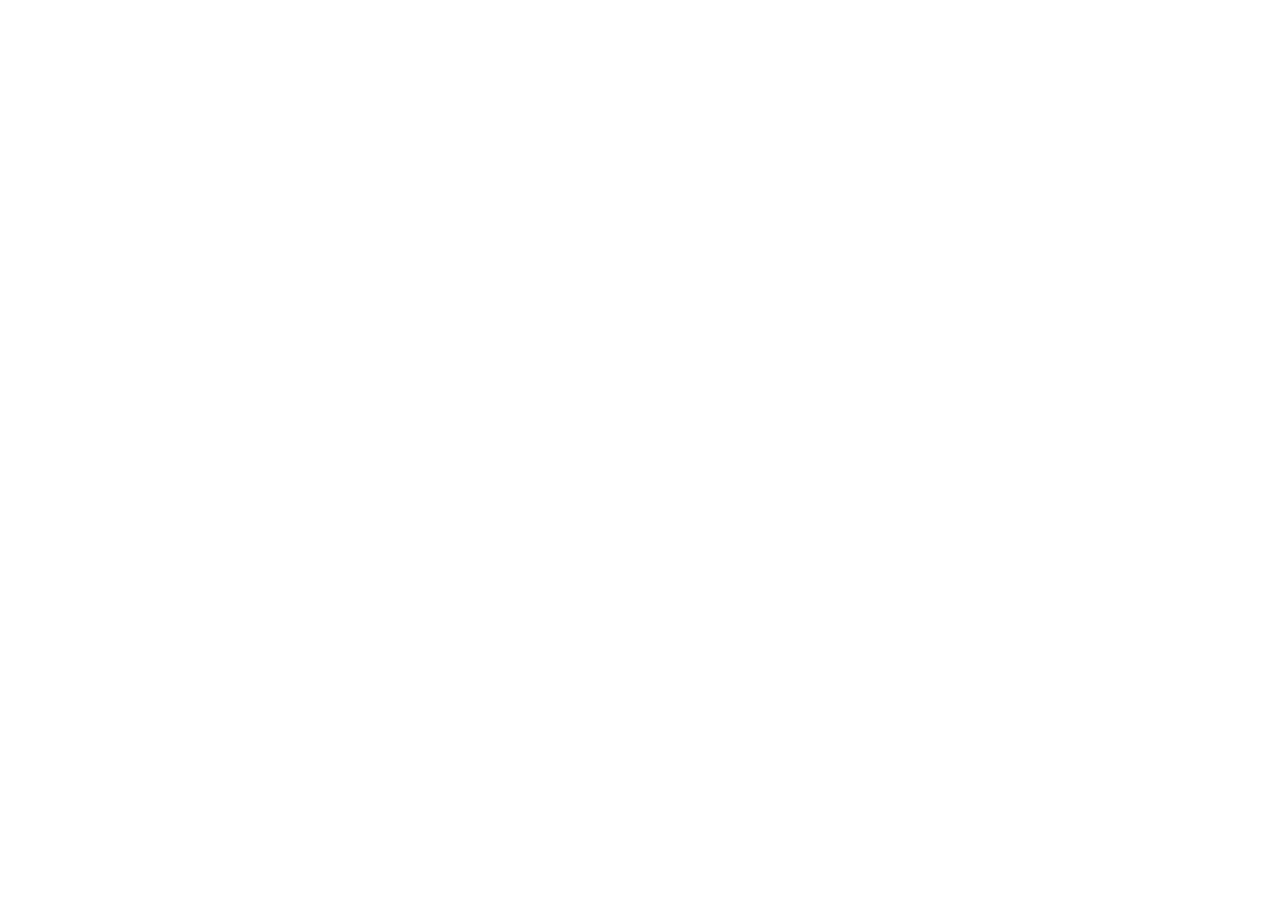
==== commit f31d997d: "Initial commit - exported from WitherCoDev" ====
--- a/index.html
+++ b/index.html
@@ -1,37 +1,61 @@
 <!DOCTYPE html>
 <html lang="en">
-  <head>
-    <meta charset="UTF-8" />
-    <meta name="viewport" content="width=device-width, initial-scale=1.0, maximum-scale=1" />
-    <title>Witherco - Link in Bio</title>
-    <link rel="preconnect" href="https://fonts.googleapis.com">
-    <link rel="preconnect" href="https://fonts.gstatic.com" crossorigin>
-    <link href="https://fonts.googleapis.com/css2?family=Inter:wght@300;400;500;600;700&display=swap" rel="stylesheet">
-    <meta name="description" content="Create your custom link-in-bio page with Witherco. Share all your important links in one place." />
-    
-    <!-- Open Graph / Facebook -->
-    <meta property="og:type" content="website" />
-    <meta property="og:url" content="https://witherco.xyz/" />
-    <meta property="og:title" content="Witherco - Link in Bio" />
-    <meta property="og:description" content="Create your custom link-in-bio page with Witherco. Share all your important links in one place." />
-    
-    <!-- Twitter -->
-    <meta property="twitter:card" content="summary_large_image" />
-    <meta property="twitter:url" content="https://witherco.xyz/" />
-    <meta property="twitter:title" content="Witherco - Link in Bio" />
-    <meta property="twitter:description" content="Create your custom link-in-bio page with Witherco. Share all your important links in one place." />
-    
-    <!-- Favicon -->
-    <link rel="icon" type="image/png" href="/favicon.ico" />
-    
-    <!-- Base URL for GitHub Pages -->
-    <base href="/" />
-    <script type="module" crossorigin src="/assets/index-H4tP9Dfd.js"></script>
-    <link rel="stylesheet" crossorigin href="/assets/index-D7l02XVF.css">
-  </head>
-  <body>
-    <div id="root"></div>
-    <!-- Development mode banner (only shows in dev environment) -->
-    <script type="text/javascript" src="https://replit.com/public/js/replit-dev-banner.js"></script>
-  </body>
-</html>
+<head>
+    <meta charset="UTF-8">
+    <meta name="viewport" content="width=device-width, initial-scale=1.0">
+    <meta http-equiv="refresh" content="0;url=./client/index.html">
+    <title>Redirecting to WitherCo</title>
+    <style>
+        body {
+            font-family: -apple-system, BlinkMacSystemFont, 'Segoe UI', Roboto, Helvetica, Arial, sans-serif;
+            display: flex;
+            justify-content: center;
+            align-items: center;
+            height: 100vh;
+            margin: 0;
+            background-color: #f9fafb;
+            color: #1f2937;
+        }
+        .container {
+            text-align: center;
+            padding: 2rem;
+            border-radius: 0.5rem;
+            background: white;
+            box-shadow: 0 4px 6px -1px rgba(0, 0, 0, 0.1), 0 2px 4px -1px rgba(0, 0, 0, 0.06);
+        }
+        h1 {
+            margin-bottom: 1rem;
+            font-size: 1.5rem;
+            background: linear-gradient(to right, #3b82f6, #8b5cf6);
+            -webkit-background-clip: text;
+            background-clip: text;
+            -webkit-text-fill-color: transparent;
+        }
+        p {
+            margin-bottom: 1.5rem;
+        }
+        a {
+            display: inline-block;
+            padding: 0.75rem 1.5rem;
+            background: linear-gradient(to right, #3b82f6, #8b5cf6);
+            color: white;
+            text-decoration: none;
+            border-radius: 0.375rem;
+            font-weight: 500;
+            transition: all 0.2s;
+        }
+        a:hover {
+            opacity: 0.9;
+            transform: translateY(-2px);
+        }
+    </style>
+</head>
+<body>
+    <div class="container">
+        <h1>WitherCo Link-in-Bio</h1>
+        <p>Redirecting you to our application...</p>
+        <a href="./client/index.html">Click here if you're not redirected</a>
+        <p style="margin-top: 20px; font-size: 12px; opacity: 0.7;">Created by WitherCoDev</p>
+    </div>
+</body>
+</html>
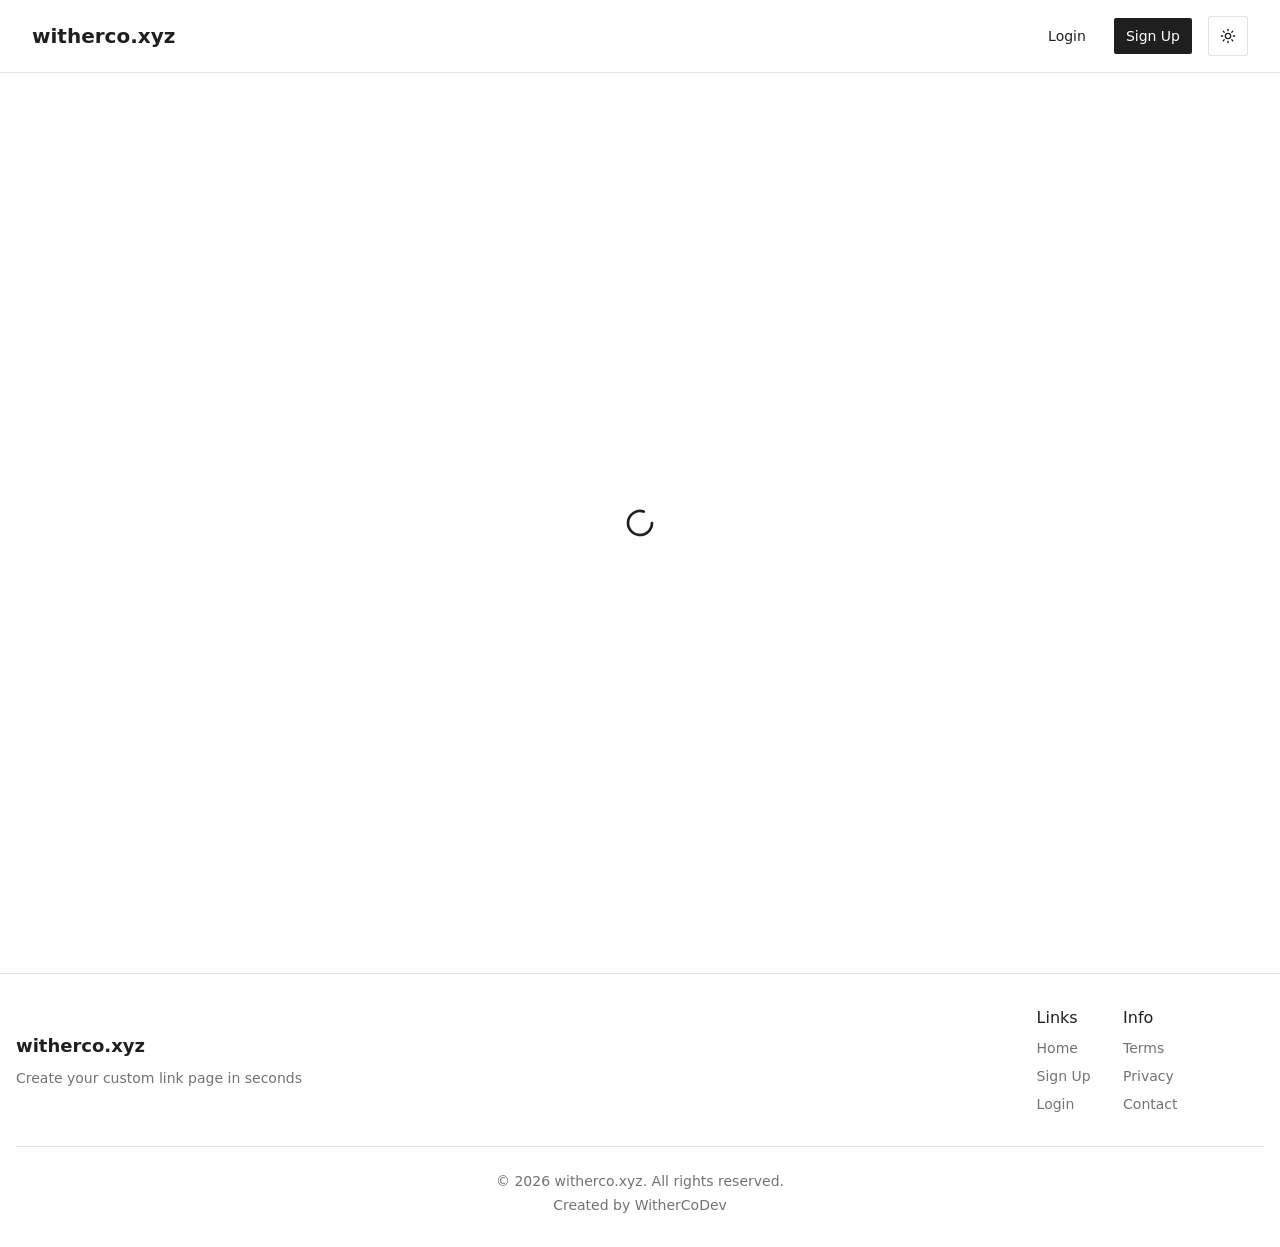
==== commit d956ebeb: "Deploying to gh-pages from @ WitherCo/LinkWithUs@f31d997d372a918dd4ab17ec981ff24e1bd7d4da 🚀" ====
--- a/index.html
+++ b/index.html
@@ -1,61 +1,37 @@
 <!DOCTYPE html>
 <html lang="en">
-<head>
-    <meta charset="UTF-8">
-    <meta name="viewport" content="width=device-width, initial-scale=1.0">
-    <meta http-equiv="refresh" content="0;url=./client/index.html">
-    <title>Redirecting to WitherCo</title>
-    <style>
-        body {
-            font-family: -apple-system, BlinkMacSystemFont, 'Segoe UI', Roboto, Helvetica, Arial, sans-serif;
-            display: flex;
-            justify-content: center;
-            align-items: center;
-            height: 100vh;
-            margin: 0;
-            background-color: #f9fafb;
-            color: #1f2937;
-        }
-        .container {
-            text-align: center;
-            padding: 2rem;
-            border-radius: 0.5rem;
-            background: white;
-            box-shadow: 0 4px 6px -1px rgba(0, 0, 0, 0.1), 0 2px 4px -1px rgba(0, 0, 0, 0.06);
-        }
-        h1 {
-            margin-bottom: 1rem;
-            font-size: 1.5rem;
-            background: linear-gradient(to right, #3b82f6, #8b5cf6);
-            -webkit-background-clip: text;
-            background-clip: text;
-            -webkit-text-fill-color: transparent;
-        }
-        p {
-            margin-bottom: 1.5rem;
-        }
-        a {
-            display: inline-block;
-            padding: 0.75rem 1.5rem;
-            background: linear-gradient(to right, #3b82f6, #8b5cf6);
-            color: white;
-            text-decoration: none;
-            border-radius: 0.375rem;
-            font-weight: 500;
-            transition: all 0.2s;
-        }
-        a:hover {
-            opacity: 0.9;
-            transform: translateY(-2px);
-        }
-    </style>
-</head>
-<body>
-    <div class="container">
-        <h1>WitherCo Link-in-Bio</h1>
-        <p>Redirecting you to our application...</p>
-        <a href="./client/index.html">Click here if you're not redirected</a>
-        <p style="margin-top: 20px; font-size: 12px; opacity: 0.7;">Created by WitherCoDev</p>
-    </div>
-</body>
-</html>+  <head>
+    <meta charset="UTF-8" />
+    <meta name="viewport" content="width=device-width, initial-scale=1.0, maximum-scale=1" />
+    <title>Witherco - Link in Bio</title>
+    <link rel="preconnect" href="https://fonts.googleapis.com">
+    <link rel="preconnect" href="https://fonts.gstatic.com" crossorigin>
+    <link href="https://fonts.googleapis.com/css2?family=Inter:wght@300;400;500;600;700&display=swap" rel="stylesheet">
+    <meta name="description" content="Create your custom link-in-bio page with Witherco. Share all your important links in one place." />
+    
+    <!-- Open Graph / Facebook -->
+    <meta property="og:type" content="website" />
+    <meta property="og:url" content="https://witherco.xyz/" />
+    <meta property="og:title" content="Witherco - Link in Bio" />
+    <meta property="og:description" content="Create your custom link-in-bio page with Witherco. Share all your important links in one place." />
+    
+    <!-- Twitter -->
+    <meta property="twitter:card" content="summary_large_image" />
+    <meta property="twitter:url" content="https://witherco.xyz/" />
+    <meta property="twitter:title" content="Witherco - Link in Bio" />
+    <meta property="twitter:description" content="Create your custom link-in-bio page with Witherco. Share all your important links in one place." />
+    
+    <!-- Favicon -->
+    <link rel="icon" type="image/png" href="/favicon.ico" />
+    
+    <!-- Base URL for GitHub Pages -->
+    <base href="/" />
+    <script type="module" crossorigin src="/assets/index-BUQQjCgA.js"></script>
+    <link rel="stylesheet" crossorigin href="/assets/index-D7l02XVF.css">
+  </head>
+  <body>
+    <div id="root"></div>
+    <!-- Development mode banner (only shows in dev environment) -->
+    <script type="text/javascript" src="https://replit.com/public/js/replit-dev-banner.js"></script>
+  </body>
+</html>
--- a/assets/index-D7l02XVF.css
+++ b/assets/index-D7l02XVF.css
@@ -0,0 +1 @@
+*,:before,:after{--tw-border-spacing-x: 0;--tw-border-spacing-y: 0;--tw-translate-x: 0;--tw-translate-y: 0;--tw-rotate: 0;--tw-skew-x: 0;--tw-skew-y: 0;--tw-scale-x: 1;--tw-scale-y: 1;--tw-pan-x: ;--tw-pan-y: ;--tw-pinch-zoom: ;--tw-scroll-snap-strictness: proximity;--tw-gradient-from-position: ;--tw-gradient-via-position: ;--tw-gradient-to-position: ;--tw-ordinal: ;--tw-slashed-zero: ;--tw-numeric-figure: ;--tw-numeric-spacing: ;--tw-numeric-fraction: ;--tw-ring-inset: ;--tw-ring-offset-width: 0px;--tw-ring-offset-color: #fff;--tw-ring-color: rgb(59 130 246 / .5);--tw-ring-offset-shadow: 0 0 #0000;--tw-ring-shadow: 0 0 #0000;--tw-shadow: 0 0 #0000;--tw-shadow-colored: 0 0 #0000;--tw-blur: ;--tw-brightness: ;--tw-contrast: ;--tw-grayscale: ;--tw-hue-rotate: ;--tw-invert: ;--tw-saturate: ;--tw-sepia: ;--tw-drop-shadow: ;--tw-backdrop-blur: ;--tw-backdrop-brightness: ;--tw-backdrop-contrast: ;--tw-backdrop-grayscale: ;--tw-backdrop-hue-rotate: ;--tw-backdrop-invert: ;--tw-backdrop-opacity: ;--tw-backdrop-saturate: ;--tw-backdrop-sepia: ;--tw-contain-size: ;--tw-contain-layout: ;--tw-contain-paint: ;--tw-contain-style: }::backdrop{--tw-border-spacing-x: 0;--tw-border-spacing-y: 0;--tw-translate-x: 0;--tw-translate-y: 0;--tw-rotate: 0;--tw-skew-x: 0;--tw-skew-y: 0;--tw-scale-x: 1;--tw-scale-y: 1;--tw-pan-x: ;--tw-pan-y: ;--tw-pinch-zoom: ;--tw-scroll-snap-strictness: proximity;--tw-gradient-from-position: ;--tw-gradient-via-position: ;--tw-gradient-to-position: ;--tw-ordinal: ;--tw-slashed-zero: ;--tw-numeric-figure: ;--tw-numeric-spacing: ;--tw-numeric-fraction: ;--tw-ring-inset: ;--tw-ring-offset-width: 0px;--tw-ring-offset-color: #fff;--tw-ring-color: rgb(59 130 246 / .5);--tw-ring-offset-shadow: 0 0 #0000;--tw-ring-shadow: 0 0 #0000;--tw-shadow: 0 0 #0000;--tw-shadow-colored: 0 0 #0000;--tw-blur: ;--tw-brightness: ;--tw-contrast: ;--tw-grayscale: ;--tw-hue-rotate: ;--tw-invert: ;--tw-saturate: ;--tw-sepia: ;--tw-drop-shadow: ;--tw-backdrop-blur: ;--tw-backdrop-brightness: ;--tw-backdrop-contrast: ;--tw-backdrop-grayscale: ;--tw-backdrop-hue-rotate: ;--tw-backdrop-invert: ;--tw-backdrop-opacity: ;--tw-backdrop-saturate: ;--tw-backdrop-sepia: ;--tw-contain-size: ;--tw-contain-layout: ;--tw-contain-paint: ;--tw-contain-style: }*,:before,:after{box-sizing:border-box;border-width:0;border-style:solid;border-color:#e5e7eb}:before,:after{--tw-content: ""}html,:host{line-height:1.5;-webkit-text-size-adjust:100%;-moz-tab-size:4;-o-tab-size:4;tab-size:4;font-family:ui-sans-serif,system-ui,sans-serif,"Apple Color Emoji","Segoe UI Emoji",Segoe UI Symbol,"Noto Color Emoji";font-feature-settings:normal;font-variation-settings:normal;-webkit-tap-highlight-color:transparent}body{margin:0;line-height:inherit}hr{height:0;color:inherit;border-top-width:1px}abbr:where([title]){-webkit-text-decoration:underline dotted;text-decoration:underline dotted}h1,h2,h3,h4,h5,h6{font-size:inherit;font-weight:inherit}a{color:inherit;text-decoration:inherit}b,strong{font-weight:bolder}code,kbd,samp,pre{font-family:ui-monospace,SFMono-Regular,Menlo,Monaco,Consolas,Liberation Mono,Courier New,monospace;font-feature-settings:normal;font-variation-settings:normal;font-size:1em}small{font-size:80%}sub,sup{font-size:75%;line-height:0;position:relative;vertical-align:baseline}sub{bottom:-.25em}sup{top:-.5em}table{text-indent:0;border-color:inherit;border-collapse:collapse}button,input,optgroup,select,textarea{font-family:inherit;font-feature-settings:inherit;font-variation-settings:inherit;font-size:100%;font-weight:inherit;line-height:inherit;letter-spacing:inherit;color:inherit;margin:0;padding:0}button,select{text-transform:none}button,input:where([type=button]),input:where([type=reset]),input:where([type=submit]){-webkit-appearance:button;background-color:transparent;background-image:none}:-moz-focusring{outline:auto}:-moz-ui-invalid{box-shadow:none}progress{vertical-align:baseline}::-webkit-inner-spin-button,::-webkit-outer-spin-button{height:auto}[type=search]{-webkit-appearance:textfield;outline-offset:-2px}::-webkit-search-decoration{-webkit-appearance:none}::-webkit-file-upload-button{-webkit-appearance:button;font:inherit}summary{display:list-item}blockquote,dl,dd,h1,h2,h3,h4,h5,h6,hr,figure,p,pre{margin:0}fieldset{margin:0;padding:0}legend{padding:0}ol,ul,menu{list-style:none;margin:0;padding:0}dialog{padding:0}textarea{resize:vertical}input::-moz-placeholder,textarea::-moz-placeholder{opacity:1;color:#9ca3af}input::placeholder,textarea::placeholder{opacity:1;color:#9ca3af}button,[role=button]{cursor:pointer}:disabled{cursor:default}img,svg,video,canvas,audio,iframe,embed,object{display:block;vertical-align:middle}img,video{max-width:100%;height:auto}[hidden]:where(:not([hidden=until-found])){display:none}*{border-color:hsl(var(--border))}body{background-color:hsl(var(--background));font-family:ui-sans-serif,system-ui,sans-serif,"Apple Color Emoji","Segoe UI Emoji",Segoe UI Symbol,"Noto Color Emoji";color:hsl(var(--foreground));-webkit-font-smoothing:antialiased;-moz-osx-font-smoothing:grayscale}.container{width:100%}@media (min-width: 640px){.container{max-width:640px}}@media (min-width: 768px){.container{max-width:768px}}@media (min-width: 1024px){.container{max-width:1024px}}@media (min-width: 1280px){.container{max-width:1280px}}@media (min-width: 1536px){.container{max-width:1536px}}.prose{color:var(--tw-prose-body);max-width:65ch}.prose :where(p):not(:where([class~=not-prose],[class~=not-prose] *)){margin-top:1.25em;margin-bottom:1.25em}.prose :where([class~=lead]):not(:where([class~=not-prose],[class~=not-prose] *)){color:var(--tw-prose-lead);font-size:1.25em;line-height:1.6;margin-top:1.2em;margin-bottom:1.2em}.prose :where(a):not(:where([class~=not-prose],[class~=not-prose] *)){color:var(--tw-prose-links);text-decoration:underline;font-weight:500}.prose :where(strong):not(:where([class~=not-prose],[class~=not-prose] *)){color:var(--tw-prose-bold);font-weight:600}.prose :where(a strong):not(:where([class~=not-prose],[class~=not-prose] *)){color:inherit}.prose :where(blockquote strong):not(:where([class~=not-prose],[class~=not-prose] *)){color:inherit}.prose :where(thead th strong):not(:where([class~=not-prose],[class~=not-prose] *)){color:inherit}.prose :where(ol):not(:where([class~=not-prose],[class~=not-prose] *)){list-style-type:decimal;margin-top:1.25em;margin-bottom:1.25em;padding-inline-start:1.625em}.prose :where(ol[type=A]):not(:where([class~=not-prose],[class~=not-prose] *)){list-style-type:upper-alpha}.prose :where(ol[type=a]):not(:where([class~=not-prose],[class~=not-prose] *)){list-style-type:lower-alpha}.prose :where(ol[type=A s]):not(:where([class~=not-prose],[class~=not-prose] *)){list-style-type:upper-alpha}.prose :where(ol[type=a s]):not(:where([class~=not-prose],[class~=not-prose] *)){list-style-type:lower-alpha}.prose :where(ol[type=I]):not(:where([class~=not-prose],[class~=not-prose] *)){list-style-type:upper-roman}.prose :where(ol[type=i]):not(:where([class~=not-prose],[class~=not-prose] *)){list-style-type:lower-roman}.prose :where(ol[type=I s]):not(:where([class~=not-prose],[class~=not-prose] *)){list-style-type:upper-roman}.prose :where(ol[type=i s]):not(:where([class~=not-prose],[class~=not-prose] *)){list-style-type:lower-roman}.prose :where(ol[type="1"]):not(:where([class~=not-prose],[class~=not-prose] *)){list-style-type:decimal}.prose :where(ul):not(:where([class~=not-prose],[class~=not-prose] *)){list-style-type:disc;margin-top:1.25em;margin-bottom:1.25em;padding-inline-start:1.625em}.prose :where(ol>li):not(:where([class~=not-prose],[class~=not-prose] *))::marker{font-weight:400;color:var(--tw-prose-counters)}.prose :where(ul>li):not(:where([class~=not-prose],[class~=not-prose] *))::marker{color:var(--tw-prose-bullets)}.prose :where(dt):not(:where([class~=not-prose],[class~=not-prose] *)){color:var(--tw-prose-headings);font-weight:600;margin-top:1.25em}.prose :where(hr):not(:where([class~=not-prose],[class~=not-prose] *)){border-color:var(--tw-prose-hr);border-top-width:1px;margin-top:3em;margin-bottom:3em}.prose :where(blockquote):not(:where([class~=not-prose],[class~=not-prose] *)){font-weight:500;font-style:italic;color:var(--tw-prose-quotes);border-inline-start-width:.25rem;border-inline-start-color:var(--tw-prose-quote-borders);quotes:"“""”""‘""’";margin-top:1.6em;margin-bottom:1.6em;padding-inline-start:1em}.prose :where(blockquote p:first-of-type):not(:where([class~=not-prose],[class~=not-prose] *)):before{content:open-quote}.prose :where(blockquote p:last-of-type):not(:where([class~=not-prose],[class~=not-prose] *)):after{content:close-quote}.prose :where(h1):not(:where([class~=not-prose],[class~=not-prose] *)){color:var(--tw-prose-headings);font-weight:800;font-size:2.25em;margin-top:0;margin-bottom:.8888889em;line-height:1.1111111}.prose :where(h1 strong):not(:where([class~=not-prose],[class~=not-prose] *)){font-weight:900;color:inherit}.prose :where(h2):not(:where([class~=not-prose],[class~=not-prose] *)){color:var(--tw-prose-headings);font-weight:700;font-size:1.5em;margin-top:2em;margin-bottom:1em;line-height:1.3333333}.prose :where(h2 strong):not(:where([class~=not-prose],[class~=not-prose] *)){font-weight:800;color:inherit}.prose :where(h3):not(:where([class~=not-prose],[class~=not-prose] *)){color:var(--tw-prose-headings);font-weight:600;font-size:1.25em;margin-top:1.6em;margin-bottom:.6em;line-height:1.6}.prose :where(h3 strong):not(:where([class~=not-prose],[class~=not-prose] *)){font-weight:700;color:inherit}.prose :where(h4):not(:where([class~=not-prose],[class~=not-prose] *)){color:var(--tw-prose-headings);font-weight:600;margin-top:1.5em;margin-bottom:.5em;line-height:1.5}.prose :where(h4 strong):not(:where([class~=not-prose],[class~=not-prose] *)){font-weight:700;color:inherit}.prose :where(img):not(:where([class~=not-prose],[class~=not-prose] *)){margin-top:2em;margin-bottom:2em}.prose :where(picture):not(:where([class~=not-prose],[class~=not-prose] *)){display:block;margin-top:2em;margin-bottom:2em}.prose :where(video):not(:where([class~=not-prose],[class~=not-prose] *)){margin-top:2em;margin-bottom:2em}.prose :where(kbd):not(:where([class~=not-prose],[class~=not-prose] *)){font-weight:500;font-family:inherit;color:var(--tw-prose-kbd);box-shadow:0 0 0 1px rgb(var(--tw-prose-kbd-shadows) / 10%),0 3px rgb(var(--tw-prose-kbd-shadows) / 10%);font-size:.875em;border-radius:.3125rem;padding-top:.1875em;padding-inline-end:.375em;padding-bottom:.1875em;padding-inline-start:.375em}.prose :where(code):not(:where([class~=not-prose],[class~=not-prose] *)){color:var(--tw-prose-code);font-weight:600;font-size:.875em}.prose :where(code):not(:where([class~=not-prose],[class~=not-prose] *)):before{content:"`"}.prose :where(code):not(:where([class~=not-prose],[class~=not-prose] *)):after{content:"`"}.prose :where(a code):not(:where([class~=not-prose],[class~=not-prose] *)){color:inherit}.prose :where(h1 code):not(:where([class~=not-prose],[class~=not-prose] *)){color:inherit}.prose :where(h2 code):not(:where([class~=not-prose],[class~=not-prose] *)){color:inherit;font-size:.875em}.prose :where(h3 code):not(:where([class~=not-prose],[class~=not-prose] *)){color:inherit;font-size:.9em}.prose :where(h4 code):not(:where([class~=not-prose],[class~=not-prose] *)){color:inherit}.prose :where(blockquote code):not(:where([class~=not-prose],[class~=not-prose] *)){color:inherit}.prose :where(thead th code):not(:where([class~=not-prose],[class~=not-prose] *)){color:inherit}.prose :where(pre):not(:where([class~=not-prose],[class~=not-prose] *)){color:var(--tw-prose-pre-code);background-color:var(--tw-prose-pre-bg);overflow-x:auto;font-weight:400;font-size:.875em;line-height:1.7142857;margin-top:1.7142857em;margin-bottom:1.7142857em;border-radius:.375rem;padding-top:.8571429em;padding-inline-end:1.1428571em;padding-bottom:.8571429em;padding-inline-start:1.1428571em}.prose :where(pre code):not(:where([class~=not-prose],[class~=not-prose] *)){background-color:transparent;border-width:0;border-radius:0;padding:0;font-weight:inherit;color:inherit;font-size:inherit;font-family:inherit;line-height:inherit}.prose :where(pre code):not(:where([class~=not-prose],[class~=not-prose] *)):before{content:none}.prose :where(pre code):not(:where([class~=not-prose],[class~=not-prose] *)):after{content:none}.prose :where(table):not(:where([class~=not-prose],[class~=not-prose] *)){width:100%;table-layout:auto;margin-top:2em;margin-bottom:2em;font-size:.875em;line-height:1.7142857}.prose :where(thead):not(:where([class~=not-prose],[class~=not-prose] *)){border-bottom-width:1px;border-bottom-color:var(--tw-prose-th-borders)}.prose :where(thead th):not(:where([class~=not-prose],[class~=not-prose] *)){color:var(--tw-prose-headings);font-weight:600;vertical-align:bottom;padding-inline-end:.5714286em;padding-bottom:.5714286em;padding-inline-start:.5714286em}.prose :where(tbody tr):not(:where([class~=not-prose],[class~=not-prose] *)){border-bottom-width:1px;border-bottom-color:var(--tw-prose-td-borders)}.prose :where(tbody tr:last-child):not(:where([class~=not-prose],[class~=not-prose] *)){border-bottom-width:0}.prose :where(tbody td):not(:where([class~=not-prose],[class~=not-prose] *)){vertical-align:baseline}.prose :where(tfoot):not(:where([class~=not-prose],[class~=not-prose] *)){border-top-width:1px;border-top-color:var(--tw-prose-th-borders)}.prose :where(tfoot td):not(:where([class~=not-prose],[class~=not-prose] *)){vertical-align:top}.prose :where(th,td):not(:where([class~=not-prose],[class~=not-prose] *)){text-align:start}.prose :where(figure>*):not(:where([class~=not-prose],[class~=not-prose] *)){margin-top:0;margin-bottom:0}.prose :where(figcaption):not(:where([class~=not-prose],[class~=not-prose] *)){color:var(--tw-prose-captions);font-size:.875em;line-height:1.4285714;margin-top:.8571429em}.prose{--tw-prose-body: #374151;--tw-prose-headings: #111827;--tw-prose-lead: #4b5563;--tw-prose-links: #111827;--tw-prose-bold: #111827;--tw-prose-counters: #6b7280;--tw-prose-bullets: #d1d5db;--tw-prose-hr: #e5e7eb;--tw-prose-quotes: #111827;--tw-prose-quote-borders: #e5e7eb;--tw-prose-captions: #6b7280;--tw-prose-kbd: #111827;--tw-prose-kbd-shadows: 17 24 39;--tw-prose-code: #111827;--tw-prose-pre-code: #e5e7eb;--tw-prose-pre-bg: #1f2937;--tw-prose-th-borders: #d1d5db;--tw-prose-td-borders: #e5e7eb;--tw-prose-invert-body: #d1d5db;--tw-prose-invert-headings: #fff;--tw-prose-invert-lead: #9ca3af;--tw-prose-invert-links: #fff;--tw-prose-invert-bold: #fff;--tw-prose-invert-counters: #9ca3af;--tw-prose-invert-bullets: #4b5563;--tw-prose-invert-hr: #374151;--tw-prose-invert-quotes: #f3f4f6;--tw-prose-invert-quote-borders: #374151;--tw-prose-invert-captions: #9ca3af;--tw-prose-invert-kbd: #fff;--tw-prose-invert-kbd-shadows: 255 255 255;--tw-prose-invert-code: #fff;--tw-prose-invert-pre-code: #d1d5db;--tw-prose-invert-pre-bg: rgb(0 0 0 / 50%);--tw-prose-invert-th-borders: #4b5563;--tw-prose-invert-td-borders: #374151;font-size:1rem;line-height:1.75}.prose :where(picture>img):not(:where([class~=not-prose],[class~=not-prose] *)){margin-top:0;margin-bottom:0}.prose :where(li):not(:where([class~=not-prose],[class~=not-prose] *)){margin-top:.5em;margin-bottom:.5em}.prose :where(ol>li):not(:where([class~=not-prose],[class~=not-prose] *)){padding-inline-start:.375em}.prose :where(ul>li):not(:where([class~=not-prose],[class~=not-prose] *)){padding-inline-start:.375em}.prose :where(.prose>ul>li p):not(:where([class~=not-prose],[class~=not-prose] *)){margin-top:.75em;margin-bottom:.75em}.prose :where(.prose>ul>li>p:first-child):not(:where([class~=not-prose],[class~=not-prose] *)){margin-top:1.25em}.prose :where(.prose>ul>li>p:last-child):not(:where([class~=not-prose],[class~=not-prose] *)){margin-bottom:1.25em}.prose :where(.prose>ol>li>p:first-child):not(:where([class~=not-prose],[class~=not-prose] *)){margin-top:1.25em}.prose :where(.prose>ol>li>p:last-child):not(:where([class~=not-prose],[class~=not-prose] *)){margin-bottom:1.25em}.prose :where(ul ul,ul ol,ol ul,ol ol):not(:where([class~=not-prose],[class~=not-prose] *)){margin-top:.75em;margin-bottom:.75em}.prose :where(dl):not(:where([class~=not-prose],[class~=not-prose] *)){margin-top:1.25em;margin-bottom:1.25em}.prose :where(dd):not(:where([class~=not-prose],[class~=not-prose] *)){margin-top:.5em;padding-inline-start:1.625em}.prose :where(hr+*):not(:where([class~=not-prose],[class~=not-prose] *)){margin-top:0}.prose :where(h2+*):not(:where([class~=not-prose],[class~=not-prose] *)){margin-top:0}.prose :where(h3+*):not(:where([class~=not-prose],[class~=not-prose] *)){margin-top:0}.prose :where(h4+*):not(:where([class~=not-prose],[class~=not-prose] *)){margin-top:0}.prose :where(thead th:first-child):not(:where([class~=not-prose],[class~=not-prose] *)){padding-inline-start:0}.prose :where(thead th:last-child):not(:where([class~=not-prose],[class~=not-prose] *)){padding-inline-end:0}.prose :where(tbody td,tfoot td):not(:where([class~=not-prose],[class~=not-prose] *)){padding-top:.5714286em;padding-inline-end:.5714286em;padding-bottom:.5714286em;padding-inline-start:.5714286em}.prose :where(tbody td:first-child,tfoot td:first-child):not(:where([class~=not-prose],[class~=not-prose] *)){padding-inline-start:0}.prose :where(tbody td:last-child,tfoot td:last-child):not(:where([class~=not-prose],[class~=not-prose] *)){padding-inline-end:0}.prose :where(figure):not(:where([class~=not-prose],[class~=not-prose] *)){margin-top:2em;margin-bottom:2em}.prose :where(.prose>:first-child):not(:where([class~=not-prose],[class~=not-prose] *)){margin-top:0}.prose :where(.prose>:last-child):not(:where([class~=not-prose],[class~=not-prose] *)){margin-bottom:0}.container{margin-left:auto;margin-right:auto;max-width:56rem;padding-left:1rem;padding-right:1rem}.sr-only{position:absolute;width:1px;height:1px;padding:0;margin:-1px;overflow:hidden;clip:rect(0,0,0,0);white-space:nowrap;border-width:0}.pointer-events-none{pointer-events:none}.pointer-events-auto{pointer-events:auto}.visible{visibility:visible}.invisible{visibility:hidden}.static{position:static}.fixed{position:fixed}.absolute{position:absolute}.relative{position:relative}.inset-0{top:0;right:0;bottom:0;left:0}.inset-x-0{left:0;right:0}.inset-y-0{top:0;bottom:0}.-bottom-12{bottom:-3rem}.-left-12{left:-3rem}.-right-12{right:-3rem}.-top-12{top:-3rem}.bottom-0{bottom:0}.left-0{left:0}.left-1{left:.25rem}.left-1\/2{left:50%}.left-2{left:.5rem}.left-4{left:1rem}.left-\[50\%\]{left:50%}.right-0{right:0}.right-1{right:.25rem}.right-2{right:.5rem}.right-3{right:.75rem}.right-4{right:1rem}.top-0{top:0}.top-1\.5{top:.375rem}.top-1\/2{top:50%}.top-2{top:.5rem}.top-20{top:5rem}.top-3\.5{top:.875rem}.top-4{top:1rem}.top-\[1px\]{top:1px}.top-\[50\%\]{top:50%}.top-\[60\%\]{top:60%}.top-full{top:100%}.z-10{z-index:10}.z-20{z-index:20}.z-50{z-index:50}.z-\[100\]{z-index:100}.z-\[1\]{z-index:1}.-mx-1{margin-left:-.25rem;margin-right:-.25rem}.mx-2{margin-left:.5rem;margin-right:.5rem}.mx-3\.5{margin-left:.875rem;margin-right:.875rem}.mx-4{margin-left:1rem;margin-right:1rem}.mx-auto{margin-left:auto;margin-right:auto}.my-0\.5{margin-top:.125rem;margin-bottom:.125rem}.my-1{margin-top:.25rem;margin-bottom:.25rem}.-ml-4{margin-left:-1rem}.-mt-4{margin-top:-1rem}.mb-1{margin-bottom:.25rem}.mb-12{margin-bottom:3rem}.mb-2{margin-bottom:.5rem}.mb-4{margin-bottom:1rem}.mb-6{margin-bottom:1.5rem}.mb-8{margin-bottom:2rem}.ml-1{margin-left:.25rem}.ml-2{margin-left:.5rem}.ml-auto{margin-left:auto}.mr-1{margin-right:.25rem}.mr-2{margin-right:.5rem}.mt-1{margin-top:.25rem}.mt-1\.5{margin-top:.375rem}.mt-12{margin-top:3rem}.mt-16{margin-top:4rem}.mt-2{margin-top:.5rem}.mt-24{margin-top:6rem}.mt-3{margin-top:.75rem}.mt-4{margin-top:1rem}.mt-6{margin-top:1.5rem}.mt-8{margin-top:2rem}.mt-auto{margin-top:auto}.block{display:block}.flex{display:flex}.inline-flex{display:inline-flex}.table{display:table}.grid{display:grid}.hidden{display:none}.aspect-square{aspect-ratio:1 / 1}.aspect-video{aspect-ratio:16 / 9}.size-4{width:1rem;height:1rem}.h-1\.5{height:.375rem}.h-10{height:2.5rem}.h-11{height:2.75rem}.h-12{height:3rem}.h-16{height:4rem}.h-2{height:.5rem}.h-2\.5{height:.625rem}.h-24{height:6rem}.h-3{height:.75rem}.h-3\.5{height:.875rem}.h-4{height:1rem}.h-5{height:1.25rem}.h-6{height:1.5rem}.h-7{height:1.75rem}.h-8{height:2rem}.h-9{height:2.25rem}.h-\[1\.2rem\]{height:1.2rem}.h-\[1px\]{height:1px}.h-\[var\(--radix-navigation-menu-viewport-height\)\]{height:var(--radix-navigation-menu-viewport-height)}.h-\[var\(--radix-select-trigger-height\)\]{height:var(--radix-select-trigger-height)}.h-auto{height:auto}.h-full{height:100%}.h-px{height:1px}.h-svh{height:100svh}.max-h-\[--radix-context-menu-content-available-height\]{max-height:var(--radix-context-menu-content-available-height)}.max-h-\[--radix-select-content-available-height\]{max-height:var(--radix-select-content-available-height)}.max-h-\[300px\]{max-height:300px}.max-h-\[var\(--radix-dropdown-menu-content-available-height\)\]{max-height:var(--radix-dropdown-menu-content-available-height)}.max-h-screen{max-height:100vh}.min-h-0{min-height:0px}.min-h-\[100px\]{min-height:100px}.min-h-\[80px\]{min-height:80px}.min-h-screen{min-height:100vh}.min-h-svh{min-height:100svh}.w-0{width:0px}.w-1{width:.25rem}.w-10{width:2.5rem}.w-11{width:2.75rem}.w-12{width:3rem}.w-16{width:4rem}.w-2{width:.5rem}.w-2\.5{width:.625rem}.w-24{width:6rem}.w-3{width:.75rem}.w-3\.5{width:.875rem}.w-3\/4{width:75%}.w-4{width:1rem}.w-5{width:1.25rem}.w-6{width:1.5rem}.w-64{width:16rem}.w-7{width:1.75rem}.w-72{width:18rem}.w-8{width:2rem}.w-9{width:2.25rem}.w-\[--sidebar-width\]{width:var(--sidebar-width)}.w-\[1\.2rem\]{width:1.2rem}.w-\[100px\]{width:100px}.w-\[1px\]{width:1px}.w-auto{width:auto}.w-fit{width:-moz-fit-content;width:fit-content}.w-full{width:100%}.w-max{width:-moz-max-content;width:max-content}.w-px{width:1px}.min-w-0{min-width:0px}.min-w-10{min-width:2.5rem}.min-w-11{min-width:2.75rem}.min-w-5{min-width:1.25rem}.min-w-9{min-width:2.25rem}.min-w-\[12rem\]{min-width:12rem}.min-w-\[8rem\]{min-width:8rem}.min-w-\[var\(--radix-select-trigger-width\)\]{min-width:var(--radix-select-trigger-width)}.max-w-3xl{max-width:48rem}.max-w-4xl{max-width:56rem}.max-w-5xl{max-width:64rem}.max-w-7xl{max-width:80rem}.max-w-\[--skeleton-width\]{max-width:var(--skeleton-width)}.max-w-\[200px\]{max-width:200px}.max-w-lg{max-width:32rem}.max-w-max{max-width:-moz-max-content;max-width:max-content}.max-w-md{max-width:28rem}.max-w-none{max-width:none}.max-w-xs{max-width:20rem}.flex-1{flex:1 1 0%}.shrink-0{flex-shrink:0}.flex-grow,.grow{flex-grow:1}.grow-0{flex-grow:0}.basis-full{flex-basis:100%}.caption-bottom{caption-side:bottom}.border-collapse{border-collapse:collapse}.origin-\[--radix-context-menu-content-transform-origin\]{transform-origin:var(--radix-context-menu-content-transform-origin)}.origin-\[--radix-dropdown-menu-content-transform-origin\]{transform-origin:var(--radix-dropdown-menu-content-transform-origin)}.origin-\[--radix-hover-card-content-transform-origin\]{transform-origin:var(--radix-hover-card-content-transform-origin)}.origin-\[--radix-menubar-content-transform-origin\]{transform-origin:var(--radix-menubar-content-transform-origin)}.origin-\[--radix-popover-content-transform-origin\]{transform-origin:var(--radix-popover-content-transform-origin)}.origin-\[--radix-select-content-transform-origin\]{transform-origin:var(--radix-select-content-transform-origin)}.origin-\[--radix-tooltip-content-transform-origin\]{transform-origin:var(--radix-tooltip-content-transform-origin)}.-translate-x-1\/2{--tw-translate-x: -50%;transform:translate(var(--tw-translate-x),var(--tw-translate-y)) rotate(var(--tw-rotate)) skew(var(--tw-skew-x)) skewY(var(--tw-skew-y)) scaleX(var(--tw-scale-x)) scaleY(var(--tw-scale-y))}.-translate-x-px{--tw-translate-x: -1px;transform:translate(var(--tw-translate-x),var(--tw-translate-y)) rotate(var(--tw-rotate)) skew(var(--tw-skew-x)) skewY(var(--tw-skew-y)) scaleX(var(--tw-scale-x)) scaleY(var(--tw-scale-y))}.-translate-y-1\/2{--tw-translate-y: -50%;transform:translate(var(--tw-translate-x),var(--tw-translate-y)) rotate(var(--tw-rotate)) skew(var(--tw-skew-x)) skewY(var(--tw-skew-y)) scaleX(var(--tw-scale-x)) scaleY(var(--tw-scale-y))}.translate-x-\[-50\%\]{--tw-translate-x: -50%;transform:translate(var(--tw-translate-x),var(--tw-translate-y)) rotate(var(--tw-rotate)) skew(var(--tw-skew-x)) skewY(var(--tw-skew-y)) scaleX(var(--tw-scale-x)) scaleY(var(--tw-scale-y))}.translate-x-px{--tw-translate-x: 1px;transform:translate(var(--tw-translate-x),var(--tw-translate-y)) rotate(var(--tw-rotate)) skew(var(--tw-skew-x)) skewY(var(--tw-skew-y)) scaleX(var(--tw-scale-x)) scaleY(var(--tw-scale-y))}.translate-y-\[-50\%\]{--tw-translate-y: -50%;transform:translate(var(--tw-translate-x),var(--tw-translate-y)) rotate(var(--tw-rotate)) skew(var(--tw-skew-x)) skewY(var(--tw-skew-y)) scaleX(var(--tw-scale-x)) scaleY(var(--tw-scale-y))}.rotate-0{--tw-rotate: 0deg;transform:translate(var(--tw-translate-x),var(--tw-translate-y)) rotate(var(--tw-rotate)) skew(var(--tw-skew-x)) skewY(var(--tw-skew-y)) scaleX(var(--tw-scale-x)) scaleY(var(--tw-scale-y))}.rotate-45{--tw-rotate: 45deg;transform:translate(var(--tw-translate-x),var(--tw-translate-y)) rotate(var(--tw-rotate)) skew(var(--tw-skew-x)) skewY(var(--tw-skew-y)) scaleX(var(--tw-scale-x)) scaleY(var(--tw-scale-y))}.rotate-90{--tw-rotate: 90deg;transform:translate(var(--tw-translate-x),var(--tw-translate-y)) rotate(var(--tw-rotate)) skew(var(--tw-skew-x)) skewY(var(--tw-skew-y)) scaleX(var(--tw-scale-x)) scaleY(var(--tw-scale-y))}.scale-0{--tw-scale-x: 0;--tw-scale-y: 0;transform:translate(var(--tw-translate-x),var(--tw-translate-y)) rotate(var(--tw-rotate)) skew(var(--tw-skew-x)) skewY(var(--tw-skew-y)) scaleX(var(--tw-scale-x)) scaleY(var(--tw-scale-y))}.scale-100{--tw-scale-x: 1;--tw-scale-y: 1;transform:translate(var(--tw-translate-x),var(--tw-translate-y)) rotate(var(--tw-rotate)) skew(var(--tw-skew-x)) skewY(var(--tw-skew-y)) scaleX(var(--tw-scale-x)) scaleY(var(--tw-scale-y))}.transform{transform:translate(var(--tw-translate-x),var(--tw-translate-y)) rotate(var(--tw-rotate)) skew(var(--tw-skew-x)) skewY(var(--tw-skew-y)) scaleX(var(--tw-scale-x)) scaleY(var(--tw-scale-y))}@keyframes pulse{50%{opacity:.5}}.animate-pulse{animation:pulse 2s cubic-bezier(.4,0,.6,1) infinite}@keyframes spin{to{transform:rotate(360deg)}}.animate-spin{animation:spin 1s linear infinite}.cursor-default{cursor:default}.cursor-pointer{cursor:pointer}.touch-none{touch-action:none}.select-none{-webkit-user-select:none;-moz-user-select:none;user-select:none}.list-none{list-style-type:none}.grid-cols-1{grid-template-columns:repeat(1,minmax(0,1fr))}.grid-cols-2{grid-template-columns:repeat(2,minmax(0,1fr))}.flex-row{flex-direction:row}.flex-col{flex-direction:column}.flex-col-reverse{flex-direction:column-reverse}.flex-wrap{flex-wrap:wrap}.items-start{align-items:flex-start}.items-end{align-items:flex-end}.items-center{align-items:center}.items-stretch{align-items:stretch}.justify-center{justify-content:center}.justify-between{justify-content:space-between}.gap-1{gap:.25rem}.gap-1\.5{gap:.375rem}.gap-2{gap:.5rem}.gap-3{gap:.75rem}.gap-4{gap:1rem}.gap-6{gap:1.5rem}.gap-8{gap:2rem}.space-x-1>:not([hidden])~:not([hidden]){--tw-space-x-reverse: 0;margin-right:calc(.25rem * var(--tw-space-x-reverse));margin-left:calc(.25rem * calc(1 - var(--tw-space-x-reverse)))}.space-x-2>:not([hidden])~:not([hidden]){--tw-space-x-reverse: 0;margin-right:calc(.5rem * var(--tw-space-x-reverse));margin-left:calc(.5rem * calc(1 - var(--tw-space-x-reverse)))}.space-x-4>:not([hidden])~:not([hidden]){--tw-space-x-reverse: 0;margin-right:calc(1rem * var(--tw-space-x-reverse));margin-left:calc(1rem * calc(1 - var(--tw-space-x-reverse)))}.space-y-1>:not([hidden])~:not([hidden]){--tw-space-y-reverse: 0;margin-top:calc(.25rem * calc(1 - var(--tw-space-y-reverse)));margin-bottom:calc(.25rem * var(--tw-space-y-reverse))}.space-y-1\.5>:not([hidden])~:not([hidden]){--tw-space-y-reverse: 0;margin-top:calc(.375rem * calc(1 - var(--tw-space-y-reverse)));margin-bottom:calc(.375rem * var(--tw-space-y-reverse))}.space-y-2>:not([hidden])~:not([hidden]){--tw-space-y-reverse: 0;margin-top:calc(.5rem * calc(1 - var(--tw-space-y-reverse)));margin-bottom:calc(.5rem * var(--tw-space-y-reverse))}.space-y-3>:not([hidden])~:not([hidden]){--tw-space-y-reverse: 0;margin-top:calc(.75rem * calc(1 - var(--tw-space-y-reverse)));margin-bottom:calc(.75rem * var(--tw-space-y-reverse))}.space-y-4>:not([hidden])~:not([hidden]){--tw-space-y-reverse: 0;margin-top:calc(1rem * calc(1 - var(--tw-space-y-reverse)));margin-bottom:calc(1rem * var(--tw-space-y-reverse))}.space-y-6>:not([hidden])~:not([hidden]){--tw-space-y-reverse: 0;margin-top:calc(1.5rem * calc(1 - var(--tw-space-y-reverse)));margin-bottom:calc(1.5rem * var(--tw-space-y-reverse))}.overflow-auto{overflow:auto}.overflow-hidden{overflow:hidden}.overflow-y-auto{overflow-y:auto}.overflow-x-hidden{overflow-x:hidden}.truncate{overflow:hidden;text-overflow:ellipsis;white-space:nowrap}.whitespace-nowrap{white-space:nowrap}.break-words{overflow-wrap:break-word}.rounded-\[2px\]{border-radius:2px}.rounded-\[inherit\]{border-radius:inherit}.rounded-full{border-radius:9999px}.rounded-lg{border-radius:var(--radius)}.rounded-md{border-radius:calc(var(--radius) - 2px)}.rounded-sm{border-radius:calc(var(--radius) - 4px)}.rounded-t-\[10px\]{border-top-left-radius:10px;border-top-right-radius:10px}.rounded-tl-sm{border-top-left-radius:calc(var(--radius) - 4px)}.border{border-width:1px}.border-2{border-width:2px}.border-\[1\.5px\]{border-width:1.5px}.border-y{border-top-width:1px;border-bottom-width:1px}.border-b{border-bottom-width:1px}.border-l{border-left-width:1px}.border-r{border-right-width:1px}.border-t{border-top-width:1px}.border-dashed{border-style:dashed}.border-\[--color-border\]{border-color:var(--color-border)}.border-border{border-color:hsl(var(--border))}.border-border\/50{border-color:hsl(var(--border) / .5)}.border-destructive{border-color:hsl(var(--destructive))}.border-destructive\/50{border-color:hsl(var(--destructive) / .5)}.border-input{border-color:hsl(var(--input))}.border-primary{border-color:hsl(var(--primary))}.border-sidebar-border{border-color:hsl(var(--sidebar-border))}.border-transparent{border-color:transparent}.border-yellow-300{--tw-border-opacity: 1;border-color:rgb(253 224 71 / var(--tw-border-opacity, 1))}.border-l-transparent{border-left-color:transparent}.border-t-transparent{border-top-color:transparent}.bg-\[--color-bg\]{background-color:var(--color-bg)}.bg-accent{background-color:hsl(var(--accent))}.bg-background{background-color:hsl(var(--background))}.bg-background\/80{background-color:hsl(var(--background) / .8)}.bg-black\/80{background-color:#000c}.bg-border{background-color:hsl(var(--border))}.bg-card{background-color:hsl(var(--card))}.bg-destructive{background-color:hsl(var(--destructive))}.bg-foreground{background-color:hsl(var(--foreground))}.bg-gray-50{--tw-bg-opacity: 1;background-color:rgb(249 250 251 / var(--tw-bg-opacity, 1))}.bg-green-600{--tw-bg-opacity: 1;background-color:rgb(22 163 74 / var(--tw-bg-opacity, 1))}.bg-muted{background-color:hsl(var(--muted))}.bg-muted\/30{background-color:hsl(var(--muted) / .3)}.bg-muted\/50{background-color:hsl(var(--muted) / .5)}.bg-popover{background-color:hsl(var(--popover))}.bg-primary{background-color:hsl(var(--primary))}.bg-primary\/10{background-color:hsl(var(--primary) / .1)}.bg-secondary{background-color:hsl(var(--secondary))}.bg-sidebar{background-color:hsl(var(--sidebar-background))}.bg-sidebar-border{background-color:hsl(var(--sidebar-border))}.bg-transparent{background-color:transparent}.bg-yellow-100{--tw-bg-opacity: 1;background-color:rgb(254 249 195 / var(--tw-bg-opacity, 1))}.bg-gradient-to-br{background-image:linear-gradient(to bottom right,var(--tw-gradient-stops))}.bg-gradient-to-r{background-image:linear-gradient(to right,var(--tw-gradient-stops))}.from-primary{--tw-gradient-from: hsl(var(--primary)) var(--tw-gradient-from-position);--tw-gradient-to: hsl(var(--primary) / 0) var(--tw-gradient-to-position);--tw-gradient-stops: var(--tw-gradient-from), var(--tw-gradient-to)}.from-primary\/10{--tw-gradient-from: hsl(var(--primary) / .1) var(--tw-gradient-from-position);--tw-gradient-to: hsl(var(--primary) / 0) var(--tw-gradient-to-position);--tw-gradient-stops: var(--tw-gradient-from), var(--tw-gradient-to)}.from-primary\/20{--tw-gradient-from: hsl(var(--primary) / .2) var(--tw-gradient-from-position);--tw-gradient-to: hsl(var(--primary) / 0) var(--tw-gradient-to-position);--tw-gradient-stops: var(--tw-gradient-from), var(--tw-gradient-to)}.to-pink-600{--tw-gradient-to: #db2777 var(--tw-gradient-to-position)}.to-primary\/5{--tw-gradient-to: hsl(var(--primary) / .05) var(--tw-gradient-to-position)}.bg-clip-text{-webkit-background-clip:text;background-clip:text}.fill-current{fill:currentColor}.object-cover{-o-object-fit:cover;object-fit:cover}.p-0{padding:0}.p-1{padding:.25rem}.p-2{padding:.5rem}.p-3{padding:.75rem}.p-4{padding:1rem}.p-6{padding:1.5rem}.p-8{padding:2rem}.p-\[1px\]{padding:1px}.px-1{padding-left:.25rem;padding-right:.25rem}.px-2{padding-left:.5rem;padding-right:.5rem}.px-2\.5{padding-left:.625rem;padding-right:.625rem}.px-3{padding-left:.75rem;padding-right:.75rem}.px-4{padding-left:1rem;padding-right:1rem}.px-5{padding-left:1.25rem;padding-right:1.25rem}.px-8{padding-left:2rem;padding-right:2rem}.py-0\.5{padding-top:.125rem;padding-bottom:.125rem}.py-1{padding-top:.25rem;padding-bottom:.25rem}.py-1\.5{padding-top:.375rem;padding-bottom:.375rem}.py-12{padding-top:3rem;padding-bottom:3rem}.py-16{padding-top:4rem;padding-bottom:4rem}.py-2{padding-top:.5rem;padding-bottom:.5rem}.py-3{padding-top:.75rem;padding-bottom:.75rem}.py-4{padding-top:1rem;padding-bottom:1rem}.py-6{padding-top:1.5rem;padding-bottom:1.5rem}.py-8{padding-top:2rem;padding-bottom:2rem}.pb-3{padding-bottom:.75rem}.pb-4{padding-bottom:1rem}.pl-2\.5{padding-left:.625rem}.pl-4{padding-left:1rem}.pl-8{padding-left:2rem}.pr-2{padding-right:.5rem}.pr-2\.5{padding-right:.625rem}.pr-8{padding-right:2rem}.pt-0{padding-top:0}.pt-1{padding-top:.25rem}.pt-12{padding-top:3rem}.pt-3{padding-top:.75rem}.pt-4{padding-top:1rem}.pt-6{padding-top:1.5rem}.text-left{text-align:left}.text-center{text-align:center}.align-middle{vertical-align:middle}.font-mono{font-family:ui-monospace,SFMono-Regular,Menlo,Monaco,Consolas,Liberation Mono,Courier New,monospace}.text-2xl{font-size:1.5rem;line-height:2rem}.text-3xl{font-size:1.875rem;line-height:2.25rem}.text-4xl{font-size:2.25rem;line-height:2.5rem}.text-\[0\.8rem\]{font-size:.8rem}.text-base{font-size:1rem;line-height:1.5rem}.text-lg{font-size:1.125rem;line-height:1.75rem}.text-sm{font-size:.875rem;line-height:1.25rem}.text-xl{font-size:1.25rem;line-height:1.75rem}.text-xs{font-size:.75rem;line-height:1rem}.font-bold{font-weight:700}.font-medium{font-weight:500}.font-normal{font-weight:400}.font-semibold{font-weight:600}.tabular-nums{--tw-numeric-spacing: tabular-nums;font-variant-numeric:var(--tw-ordinal) var(--tw-slashed-zero) var(--tw-numeric-figure) var(--tw-numeric-spacing) var(--tw-numeric-fraction)}.leading-none{line-height:1}.tracking-tight{letter-spacing:-.025em}.tracking-widest{letter-spacing:.1em}.text-accent-foreground{color:hsl(var(--accent-foreground))}.text-card-foreground{color:hsl(var(--card-foreground))}.text-current{color:currentColor}.text-destructive{color:hsl(var(--destructive))}.text-destructive-foreground{color:hsl(var(--destructive-foreground))}.text-foreground{color:hsl(var(--foreground))}.text-foreground\/50{color:hsl(var(--foreground) / .5)}.text-gray-600{--tw-text-opacity: 1;color:rgb(75 85 99 / var(--tw-text-opacity, 1))}.text-gray-900{--tw-text-opacity: 1;color:rgb(17 24 39 / var(--tw-text-opacity, 1))}.text-green-500{--tw-text-opacity: 1;color:rgb(34 197 94 / var(--tw-text-opacity, 1))}.text-muted-foreground{color:hsl(var(--muted-foreground))}.text-popover-foreground{color:hsl(var(--popover-foreground))}.text-primary{color:hsl(var(--primary))}.text-primary-foreground{color:hsl(var(--primary-foreground))}.text-red-500{--tw-text-opacity: 1;color:rgb(239 68 68 / var(--tw-text-opacity, 1))}.text-secondary-foreground{color:hsl(var(--secondary-foreground))}.text-sidebar-foreground{color:hsl(var(--sidebar-foreground))}.text-sidebar-foreground\/70{color:hsl(var(--sidebar-foreground) / .7)}.text-transparent{color:transparent}.text-white{--tw-text-opacity: 1;color:rgb(255 255 255 / var(--tw-text-opacity, 1))}.text-yellow-700{--tw-text-opacity: 1;color:rgb(161 98 7 / var(--tw-text-opacity, 1))}.text-yellow-800{--tw-text-opacity: 1;color:rgb(133 77 14 / var(--tw-text-opacity, 1))}.underline{text-decoration-line:underline}.underline-offset-4{text-underline-offset:4px}.opacity-0{opacity:0}.opacity-50{opacity:.5}.opacity-60{opacity:.6}.opacity-70{opacity:.7}.opacity-90{opacity:.9}.shadow-\[0_0_0_1px_hsl\(var\(--sidebar-border\)\)\]{--tw-shadow: 0 0 0 1px hsl(var(--sidebar-border));--tw-shadow-colored: 0 0 0 1px var(--tw-shadow-color);box-shadow:var(--tw-ring-offset-shadow, 0 0 #0000),var(--tw-ring-shadow, 0 0 #0000),var(--tw-shadow)}.shadow-lg{--tw-shadow: 0 10px 15px -3px rgb(0 0 0 / .1), 0 4px 6px -4px rgb(0 0 0 / .1);--tw-shadow-colored: 0 10px 15px -3px var(--tw-shadow-color), 0 4px 6px -4px var(--tw-shadow-color);box-shadow:var(--tw-ring-offset-shadow, 0 0 #0000),var(--tw-ring-shadow, 0 0 #0000),var(--tw-shadow)}.shadow-md{--tw-shadow: 0 4px 6px -1px rgb(0 0 0 / .1), 0 2px 4px -2px rgb(0 0 0 / .1);--tw-shadow-colored: 0 4px 6px -1px var(--tw-shadow-color), 0 2px 4px -2px var(--tw-shadow-color);box-shadow:var(--tw-ring-offset-shadow, 0 0 #0000),var(--tw-ring-shadow, 0 0 #0000),var(--tw-shadow)}.shadow-none{--tw-shadow: 0 0 #0000;--tw-shadow-colored: 0 0 #0000;box-shadow:var(--tw-ring-offset-shadow, 0 0 #0000),var(--tw-ring-shadow, 0 0 #0000),var(--tw-shadow)}.shadow-sm{--tw-shadow: 0 1px 2px 0 rgb(0 0 0 / .05);--tw-shadow-colored: 0 1px 2px 0 var(--tw-shadow-color);box-shadow:var(--tw-ring-offset-shadow, 0 0 #0000),var(--tw-ring-shadow, 0 0 #0000),var(--tw-shadow)}.shadow-xl{--tw-shadow: 0 20px 25px -5px rgb(0 0 0 / .1), 0 8px 10px -6px rgb(0 0 0 / .1);--tw-shadow-colored: 0 20px 25px -5px var(--tw-shadow-color), 0 8px 10px -6px var(--tw-shadow-color);box-shadow:var(--tw-ring-offset-shadow, 0 0 #0000),var(--tw-ring-shadow, 0 0 #0000),var(--tw-shadow)}.outline-none{outline:2px solid transparent;outline-offset:2px}.outline{outline-style:solid}.ring-0{--tw-ring-offset-shadow: var(--tw-ring-inset) 0 0 0 var(--tw-ring-offset-width) var(--tw-ring-offset-color);--tw-ring-shadow: var(--tw-ring-inset) 0 0 0 calc(0px + var(--tw-ring-offset-width)) var(--tw-ring-color);box-shadow:var(--tw-ring-offset-shadow),var(--tw-ring-shadow),var(--tw-shadow, 0 0 #0000)}.ring-2{--tw-ring-offset-shadow: var(--tw-ring-inset) 0 0 0 var(--tw-ring-offset-width) var(--tw-ring-offset-color);--tw-ring-shadow: var(--tw-ring-inset) 0 0 0 calc(2px + var(--tw-ring-offset-width)) var(--tw-ring-color);box-shadow:var(--tw-ring-offset-shadow),var(--tw-ring-shadow),var(--tw-shadow, 0 0 #0000)}.ring-ring{--tw-ring-color: hsl(var(--ring))}.ring-sidebar-ring{--tw-ring-color: hsl(var(--sidebar-ring))}.ring-offset-background{--tw-ring-offset-color: hsl(var(--background))}.filter{filter:var(--tw-blur) var(--tw-brightness) var(--tw-contrast) var(--tw-grayscale) var(--tw-hue-rotate) var(--tw-invert) var(--tw-saturate) var(--tw-sepia) var(--tw-drop-shadow)}.backdrop-blur-sm{--tw-backdrop-blur: blur(4px);-webkit-backdrop-filter:var(--tw-backdrop-blur) var(--tw-backdrop-brightness) var(--tw-backdrop-contrast) var(--tw-backdrop-grayscale) var(--tw-backdrop-hue-rotate) var(--tw-backdrop-invert) var(--tw-backdrop-opacity) var(--tw-backdrop-saturate) var(--tw-backdrop-sepia);backdrop-filter:var(--tw-backdrop-blur) var(--tw-backdrop-brightness) var(--tw-backdrop-contrast) var(--tw-backdrop-grayscale) var(--tw-backdrop-hue-rotate) var(--tw-backdrop-invert) var(--tw-backdrop-opacity) var(--tw-backdrop-saturate) var(--tw-backdrop-sepia)}.transition{transition-property:color,background-color,border-color,text-decoration-color,fill,stroke,opacity,box-shadow,transform,filter,-webkit-backdrop-filter;transition-property:color,background-color,border-color,text-decoration-color,fill,stroke,opacity,box-shadow,transform,filter,backdrop-filter;transition-property:color,background-color,border-color,text-decoration-color,fill,stroke,opacity,box-shadow,transform,filter,backdrop-filter,-webkit-backdrop-filter;transition-timing-function:cubic-bezier(.4,0,.2,1);transition-duration:.15s}.transition-\[left\,right\,width\]{transition-property:left,right,width;transition-timing-function:cubic-bezier(.4,0,.2,1);transition-duration:.15s}.transition-\[margin\,opacity\]{transition-property:margin,opacity;transition-timing-function:cubic-bezier(.4,0,.2,1);transition-duration:.15s}.transition-\[width\,height\,padding\]{transition-property:width,height,padding;transition-timing-function:cubic-bezier(.4,0,.2,1);transition-duration:.15s}.transition-\[width\]{transition-property:width;transition-timing-function:cubic-bezier(.4,0,.2,1);transition-duration:.15s}.transition-all{transition-property:all;transition-timing-function:cubic-bezier(.4,0,.2,1);transition-duration:.15s}.transition-colors{transition-property:color,background-color,border-color,text-decoration-color,fill,stroke;transition-timing-function:cubic-bezier(.4,0,.2,1);transition-duration:.15s}.transition-opacity{transition-property:opacity;transition-timing-function:cubic-bezier(.4,0,.2,1);transition-duration:.15s}.transition-transform{transition-property:transform;transition-timing-function:cubic-bezier(.4,0,.2,1);transition-duration:.15s}.duration-1000{transition-duration:1s}.duration-200{transition-duration:.2s}.ease-in-out{transition-timing-function:cubic-bezier(.4,0,.2,1)}.ease-linear{transition-timing-function:linear}@keyframes enter{0%{opacity:var(--tw-enter-opacity, 1);transform:translate3d(var(--tw-enter-translate-x, 0),var(--tw-enter-translate-y, 0),0) scale3d(var(--tw-enter-scale, 1),var(--tw-enter-scale, 1),var(--tw-enter-scale, 1)) rotate(var(--tw-enter-rotate, 0))}}@keyframes exit{to{opacity:var(--tw-exit-opacity, 1);transform:translate3d(var(--tw-exit-translate-x, 0),var(--tw-exit-translate-y, 0),0) scale3d(var(--tw-exit-scale, 1),var(--tw-exit-scale, 1),var(--tw-exit-scale, 1)) rotate(var(--tw-exit-rotate, 0))}}.animate-in{animation-name:enter;animation-duration:.15s;--tw-enter-opacity: initial;--tw-enter-scale: initial;--tw-enter-rotate: initial;--tw-enter-translate-x: initial;--tw-enter-translate-y: initial}.fade-in-0{--tw-enter-opacity: 0}.fade-in-80{--tw-enter-opacity: .8}.zoom-in-95{--tw-enter-scale: .95}.duration-1000{animation-duration:1s}.duration-200{animation-duration:.2s}.ease-in-out{animation-timing-function:cubic-bezier(.4,0,.2,1)}.ease-linear{animation-timing-function:linear}@keyframes fadeInOut{0%{opacity:0;transform:translateY(-10px)}15%{opacity:1;transform:translateY(0)}85%{opacity:1;transform:translateY(0)}to{opacity:0;transform:translateY(-10px)}}.animate-fade-in-out{animation:fadeInOut 2s ease-in-out forwards}:root{--background: 0 0% 100%;--foreground: 0 0% 12%;--card: 0 0% 100%;--card-foreground: 0 0% 12%;--popover: 0 0% 100%;--popover-foreground: 0 0% 12%;--primary: 0 0% 12%;--primary-foreground: 0 0% 100%;--secondary: 0 0% 96%;--secondary-foreground: 0 0% 12%;--muted: 0 0% 96%;--muted-foreground: 0 0% 45%;--accent: 0 0% 96%;--accent-foreground: 0 0% 12%;--destructive: 0 84% 60%;--destructive-foreground: 0 0% 100%;--border: 0 0% 89%;--input: 0 0% 89%;--ring: 0 0% 12%;--radius: .25rem}.dark{--background: 0 0% 12%;--foreground: 0 0% 96%;--card: 0 0% 12%;--card-foreground: 0 0% 96%;--popover: 0 0% 12%;--popover-foreground: 0 0% 96%;--primary: 0 0% 96%;--primary-foreground: 0 0% 12%;--secondary: 0 0% 18%;--secondary-foreground: 0 0% 96%;--muted: 0 0% 18%;--muted-foreground: 0 0% 65%;--accent: 0 0% 18%;--accent-foreground: 0 0% 96%;--destructive: 0 62% 30%;--destructive-foreground: 0 0% 96%;--border: 0 0% 22%;--input: 0 0% 22%;--ring: 0 0% 96%}.dark\:prose-invert:is(.dark *){--tw-prose-body: var(--tw-prose-invert-body);--tw-prose-headings: var(--tw-prose-invert-headings);--tw-prose-lead: var(--tw-prose-invert-lead);--tw-prose-links: var(--tw-prose-invert-links);--tw-prose-bold: var(--tw-prose-invert-bold);--tw-prose-counters: var(--tw-prose-invert-counters);--tw-prose-bullets: var(--tw-prose-invert-bullets);--tw-prose-hr: var(--tw-prose-invert-hr);--tw-prose-quotes: var(--tw-prose-invert-quotes);--tw-prose-quote-borders: var(--tw-prose-invert-quote-borders);--tw-prose-captions: var(--tw-prose-invert-captions);--tw-prose-kbd: var(--tw-prose-invert-kbd);--tw-prose-kbd-shadows: var(--tw-prose-invert-kbd-shadows);--tw-prose-code: var(--tw-prose-invert-code);--tw-prose-pre-code: var(--tw-prose-invert-pre-code);--tw-prose-pre-bg: var(--tw-prose-invert-pre-bg);--tw-prose-th-borders: var(--tw-prose-invert-th-borders);--tw-prose-td-borders: var(--tw-prose-invert-td-borders)}.file\:border-0::file-selector-button{border-width:0px}.file\:bg-transparent::file-selector-button{background-color:transparent}.file\:text-sm::file-selector-button{font-size:.875rem;line-height:1.25rem}.file\:font-medium::file-selector-button{font-weight:500}.file\:text-foreground::file-selector-button{color:hsl(var(--foreground))}.placeholder\:text-muted-foreground::-moz-placeholder{color:hsl(var(--muted-foreground))}.placeholder\:text-muted-foreground::placeholder{color:hsl(var(--muted-foreground))}.after\:absolute:after{content:var(--tw-content);position:absolute}.after\:-inset-2:after{content:var(--tw-content);top:-.5rem;right:-.5rem;bottom:-.5rem;left:-.5rem}.after\:inset-y-0:after{content:var(--tw-content);top:0;bottom:0}.after\:left-1\/2:after{content:var(--tw-content);left:50%}.after\:w-1:after{content:var(--tw-content);width:.25rem}.after\:w-\[2px\]:after{content:var(--tw-content);width:2px}.after\:-translate-x-1\/2:after{content:var(--tw-content);--tw-translate-x: -50%;transform:translate(var(--tw-translate-x),var(--tw-translate-y)) rotate(var(--tw-rotate)) skew(var(--tw-skew-x)) skewY(var(--tw-skew-y)) scaleX(var(--tw-scale-x)) scaleY(var(--tw-scale-y))}.first\:rounded-l-md:first-child{border-top-left-radius:calc(var(--radius) - 2px);border-bottom-left-radius:calc(var(--radius) - 2px)}.first\:border-l:first-child{border-left-width:1px}.last\:rounded-r-md:last-child{border-top-right-radius:calc(var(--radius) - 2px);border-bottom-right-radius:calc(var(--radius) - 2px)}.focus-within\:relative:focus-within{position:relative}.focus-within\:z-20:focus-within{z-index:20}.hover\:scale-105:hover{--tw-scale-x: 1.05;--tw-scale-y: 1.05;transform:translate(var(--tw-translate-x),var(--tw-translate-y)) rotate(var(--tw-rotate)) skew(var(--tw-skew-x)) skewY(var(--tw-skew-y)) scaleX(var(--tw-scale-x)) scaleY(var(--tw-scale-y))}.hover\:bg-accent:hover{background-color:hsl(var(--accent))}.hover\:bg-background:hover{background-color:hsl(var(--background))}.hover\:bg-destructive\/80:hover{background-color:hsl(var(--destructive) / .8)}.hover\:bg-destructive\/90:hover{background-color:hsl(var(--destructive) / .9)}.hover\:bg-muted:hover{background-color:hsl(var(--muted))}.hover\:bg-muted\/50:hover{background-color:hsl(var(--muted) / .5)}.hover\:bg-primary:hover{background-color:hsl(var(--primary))}.hover\:bg-primary\/80:hover{background-color:hsl(var(--primary) / .8)}.hover\:bg-primary\/90:hover{background-color:hsl(var(--primary) / .9)}.hover\:bg-secondary:hover{background-color:hsl(var(--secondary))}.hover\:bg-secondary\/80:hover{background-color:hsl(var(--secondary) / .8)}.hover\:bg-sidebar-accent:hover{background-color:hsl(var(--sidebar-accent))}.hover\:text-accent-foreground:hover{color:hsl(var(--accent-foreground))}.hover\:text-foreground:hover{color:hsl(var(--foreground))}.hover\:text-muted-foreground:hover{color:hsl(var(--muted-foreground))}.hover\:text-primary:hover{color:hsl(var(--primary))}.hover\:text-primary-foreground:hover{color:hsl(var(--primary-foreground))}.hover\:text-primary\/80:hover{color:hsl(var(--primary) / .8)}.hover\:text-sidebar-accent-foreground:hover{color:hsl(var(--sidebar-accent-foreground))}.hover\:underline:hover{text-decoration-line:underline}.hover\:opacity-100:hover{opacity:1}.hover\:shadow-\[0_0_0_1px_hsl\(var\(--sidebar-accent\)\)\]:hover{--tw-shadow: 0 0 0 1px hsl(var(--sidebar-accent));--tw-shadow-colored: 0 0 0 1px var(--tw-shadow-color);box-shadow:var(--tw-ring-offset-shadow, 0 0 #0000),var(--tw-ring-shadow, 0 0 #0000),var(--tw-shadow)}.hover\:shadow-md:hover{--tw-shadow: 0 4px 6px -1px rgb(0 0 0 / .1), 0 2px 4px -2px rgb(0 0 0 / .1);--tw-shadow-colored: 0 4px 6px -1px var(--tw-shadow-color), 0 2px 4px -2px var(--tw-shadow-color);box-shadow:var(--tw-ring-offset-shadow, 0 0 #0000),var(--tw-ring-shadow, 0 0 #0000),var(--tw-shadow)}.hover\:after\:bg-sidebar-border:hover:after{content:var(--tw-content);background-color:hsl(var(--sidebar-border))}.focus\:bg-accent:focus{background-color:hsl(var(--accent))}.focus\:bg-primary:focus{background-color:hsl(var(--primary))}.focus\:text-accent-foreground:focus{color:hsl(var(--accent-foreground))}.focus\:text-primary-foreground:focus{color:hsl(var(--primary-foreground))}.focus\:opacity-100:focus{opacity:1}.focus\:outline-none:focus{outline:2px solid transparent;outline-offset:2px}.focus\:ring-2:focus{--tw-ring-offset-shadow: var(--tw-ring-inset) 0 0 0 var(--tw-ring-offset-width) var(--tw-ring-offset-color);--tw-ring-shadow: var(--tw-ring-inset) 0 0 0 calc(2px + var(--tw-ring-offset-width)) var(--tw-ring-color);box-shadow:var(--tw-ring-offset-shadow),var(--tw-ring-shadow),var(--tw-shadow, 0 0 #0000)}.focus\:ring-primary:focus{--tw-ring-color: hsl(var(--primary))}.focus\:ring-ring:focus{--tw-ring-color: hsl(var(--ring))}.focus\:ring-offset-2:focus{--tw-ring-offset-width: 2px}.focus-visible\:outline-none:focus-visible{outline:2px solid transparent;outline-offset:2px}.focus-visible\:ring-1:focus-visible{--tw-ring-offset-shadow: var(--tw-ring-inset) 0 0 0 var(--tw-ring-offset-width) var(--tw-ring-offset-color);--tw-ring-shadow: var(--tw-ring-inset) 0 0 0 calc(1px + var(--tw-ring-offset-width)) var(--tw-ring-color);box-shadow:var(--tw-ring-offset-shadow),var(--tw-ring-shadow),var(--tw-shadow, 0 0 #0000)}.focus-visible\:ring-2:focus-visible{--tw-ring-offset-shadow: var(--tw-ring-inset) 0 0 0 var(--tw-ring-offset-width) var(--tw-ring-offset-color);--tw-ring-shadow: var(--tw-ring-inset) 0 0 0 calc(2px + var(--tw-ring-offset-width)) var(--tw-ring-color);box-shadow:var(--tw-ring-offset-shadow),var(--tw-ring-shadow),var(--tw-shadow, 0 0 #0000)}.focus-visible\:ring-ring:focus-visible{--tw-ring-color: hsl(var(--ring))}.focus-visible\:ring-sidebar-ring:focus-visible{--tw-ring-color: hsl(var(--sidebar-ring))}.focus-visible\:ring-offset-1:focus-visible{--tw-ring-offset-width: 1px}.focus-visible\:ring-offset-2:focus-visible{--tw-ring-offset-width: 2px}.focus-visible\:ring-offset-background:focus-visible{--tw-ring-offset-color: hsl(var(--background))}.active\:bg-sidebar-accent:active{background-color:hsl(var(--sidebar-accent))}.active\:text-sidebar-accent-foreground:active{color:hsl(var(--sidebar-accent-foreground))}.disabled\:pointer-events-none:disabled{pointer-events:none}.disabled\:cursor-not-allowed:disabled{cursor:not-allowed}.disabled\:opacity-50:disabled{opacity:.5}.group\/menu-item:focus-within .group-focus-within\/menu-item\:opacity-100{opacity:1}.group\/menu-item:hover .group-hover\/menu-item\:opacity-100,.group:hover .group-hover\:opacity-100{opacity:1}.group.destructive .group-\[\.destructive\]\:border-muted\/40{border-color:hsl(var(--muted) / .4)}.group.destructive .group-\[\.destructive\]\:text-red-300{--tw-text-opacity: 1;color:rgb(252 165 165 / var(--tw-text-opacity, 1))}.group.destructive .group-\[\.destructive\]\:hover\:border-destructive\/30:hover{border-color:hsl(var(--destructive) / .3)}.group.destructive .group-\[\.destructive\]\:hover\:bg-destructive:hover{background-color:hsl(var(--destructive))}.group.destructive .group-\[\.destructive\]\:hover\:text-destructive-foreground:hover{color:hsl(var(--destructive-foreground))}.group.destructive .group-\[\.destructive\]\:hover\:text-red-50:hover{--tw-text-opacity: 1;color:rgb(254 242 242 / var(--tw-text-opacity, 1))}.group.destructive .group-\[\.destructive\]\:focus\:ring-destructive:focus{--tw-ring-color: hsl(var(--destructive))}.group.destructive .group-\[\.destructive\]\:focus\:ring-red-400:focus{--tw-ring-opacity: 1;--tw-ring-color: rgb(248 113 113 / var(--tw-ring-opacity, 1))}.group.destructive .group-\[\.destructive\]\:focus\:ring-offset-red-600:focus{--tw-ring-offset-color: #dc2626}.peer\/menu-button:hover~.peer-hover\/menu-button\:text-sidebar-accent-foreground{color:hsl(var(--sidebar-accent-foreground))}.peer:disabled~.peer-disabled\:cursor-not-allowed{cursor:not-allowed}.peer:disabled~.peer-disabled\:opacity-70{opacity:.7}.has-\[\[data-variant\=inset\]\]\:bg-sidebar:has([data-variant=inset]){background-color:hsl(var(--sidebar-background))}.has-\[\:disabled\]\:opacity-50:has(:disabled){opacity:.5}.group\/menu-item:has([data-sidebar=menu-action]) .group-has-\[\[data-sidebar\=menu-action\]\]\/menu-item\:pr-8{padding-right:2rem}.aria-disabled\:pointer-events-none[aria-disabled=true]{pointer-events:none}.aria-disabled\:opacity-50[aria-disabled=true]{opacity:.5}.aria-selected\:bg-accent[aria-selected=true]{background-color:hsl(var(--accent))}.aria-selected\:bg-accent\/50[aria-selected=true]{background-color:hsl(var(--accent) / .5)}.aria-selected\:text-accent-foreground[aria-selected=true]{color:hsl(var(--accent-foreground))}.aria-selected\:text-muted-foreground[aria-selected=true]{color:hsl(var(--muted-foreground))}.aria-selected\:opacity-100[aria-selected=true]{opacity:1}.data-\[disabled\=true\]\:pointer-events-none[data-disabled=true],.data-\[disabled\]\:pointer-events-none[data-disabled]{pointer-events:none}.data-\[panel-group-direction\=vertical\]\:h-px[data-panel-group-direction=vertical]{height:1px}.data-\[panel-group-direction\=vertical\]\:w-full[data-panel-group-direction=vertical]{width:100%}.data-\[side\=bottom\]\:translate-y-1[data-side=bottom]{--tw-translate-y: .25rem;transform:translate(var(--tw-translate-x),var(--tw-translate-y)) rotate(var(--tw-rotate)) skew(var(--tw-skew-x)) skewY(var(--tw-skew-y)) scaleX(var(--tw-scale-x)) scaleY(var(--tw-scale-y))}.data-\[side\=left\]\:-translate-x-1[data-side=left]{--tw-translate-x: -.25rem;transform:translate(var(--tw-translate-x),var(--tw-translate-y)) rotate(var(--tw-rotate)) skew(var(--tw-skew-x)) skewY(var(--tw-skew-y)) scaleX(var(--tw-scale-x)) scaleY(var(--tw-scale-y))}.data-\[side\=right\]\:translate-x-1[data-side=right]{--tw-translate-x: .25rem;transform:translate(var(--tw-translate-x),var(--tw-translate-y)) rotate(var(--tw-rotate)) skew(var(--tw-skew-x)) skewY(var(--tw-skew-y)) scaleX(var(--tw-scale-x)) scaleY(var(--tw-scale-y))}.data-\[side\=top\]\:-translate-y-1[data-side=top]{--tw-translate-y: -.25rem;transform:translate(var(--tw-translate-x),var(--tw-translate-y)) rotate(var(--tw-rotate)) skew(var(--tw-skew-x)) skewY(var(--tw-skew-y)) scaleX(var(--tw-scale-x)) scaleY(var(--tw-scale-y))}.data-\[state\=checked\]\:translate-x-5[data-state=checked]{--tw-translate-x: 1.25rem;transform:translate(var(--tw-translate-x),var(--tw-translate-y)) rotate(var(--tw-rotate)) skew(var(--tw-skew-x)) skewY(var(--tw-skew-y)) scaleX(var(--tw-scale-x)) scaleY(var(--tw-scale-y))}.data-\[state\=unchecked\]\:translate-x-0[data-state=unchecked],.data-\[swipe\=cancel\]\:translate-x-0[data-swipe=cancel]{--tw-translate-x: 0px;transform:translate(var(--tw-translate-x),var(--tw-translate-y)) rotate(var(--tw-rotate)) skew(var(--tw-skew-x)) skewY(var(--tw-skew-y)) scaleX(var(--tw-scale-x)) scaleY(var(--tw-scale-y))}.data-\[swipe\=end\]\:translate-x-\[var\(--radix-toast-swipe-end-x\)\][data-swipe=end]{--tw-translate-x: var(--radix-toast-swipe-end-x);transform:translate(var(--tw-translate-x),var(--tw-translate-y)) rotate(var(--tw-rotate)) skew(var(--tw-skew-x)) skewY(var(--tw-skew-y)) scaleX(var(--tw-scale-x)) scaleY(var(--tw-scale-y))}.data-\[swipe\=move\]\:translate-x-\[var\(--radix-toast-swipe-move-x\)\][data-swipe=move]{--tw-translate-x: var(--radix-toast-swipe-move-x);transform:translate(var(--tw-translate-x),var(--tw-translate-y)) rotate(var(--tw-rotate)) skew(var(--tw-skew-x)) skewY(var(--tw-skew-y)) scaleX(var(--tw-scale-x)) scaleY(var(--tw-scale-y))}@keyframes accordion-up{0%{height:var(--radix-accordion-content-height)}to{height:0}}.data-\[state\=closed\]\:animate-accordion-up[data-state=closed]{animation:accordion-up .2s ease-out}@keyframes accordion-down{0%{height:0}to{height:var(--radix-accordion-content-height)}}.data-\[state\=open\]\:animate-accordion-down[data-state=open]{animation:accordion-down .2s ease-out}.data-\[panel-group-direction\=vertical\]\:flex-col[data-panel-group-direction=vertical]{flex-direction:column}.data-\[active\=true\]\:bg-sidebar-accent[data-active=true]{background-color:hsl(var(--sidebar-accent))}.data-\[selected\=\'true\'\]\:bg-accent[data-selected=true]{background-color:hsl(var(--accent))}.data-\[state\=active\]\:bg-background[data-state=active]{background-color:hsl(var(--background))}.data-\[state\=checked\]\:bg-primary[data-state=checked]{background-color:hsl(var(--primary))}.data-\[state\=on\]\:bg-accent[data-state=on],.data-\[state\=open\]\:bg-accent[data-state=open]{background-color:hsl(var(--accent))}.data-\[state\=open\]\:bg-accent\/50[data-state=open]{background-color:hsl(var(--accent) / .5)}.data-\[state\=open\]\:bg-secondary[data-state=open]{background-color:hsl(var(--secondary))}.data-\[state\=selected\]\:bg-muted[data-state=selected]{background-color:hsl(var(--muted))}.data-\[state\=unchecked\]\:bg-input[data-state=unchecked]{background-color:hsl(var(--input))}.data-\[active\=true\]\:font-medium[data-active=true]{font-weight:500}.data-\[active\=true\]\:text-sidebar-accent-foreground[data-active=true]{color:hsl(var(--sidebar-accent-foreground))}.data-\[placeholder\]\:text-muted-foreground[data-placeholder]{color:hsl(var(--muted-foreground))}.data-\[selected\=true\]\:text-accent-foreground[data-selected=true]{color:hsl(var(--accent-foreground))}.data-\[state\=active\]\:text-foreground[data-state=active]{color:hsl(var(--foreground))}.data-\[state\=checked\]\:text-primary-foreground[data-state=checked]{color:hsl(var(--primary-foreground))}.data-\[state\=on\]\:text-accent-foreground[data-state=on],.data-\[state\=open\]\:text-accent-foreground[data-state=open]{color:hsl(var(--accent-foreground))}.data-\[state\=open\]\:text-muted-foreground[data-state=open]{color:hsl(var(--muted-foreground))}.data-\[disabled\=true\]\:opacity-50[data-disabled=true],.data-\[disabled\]\:opacity-50[data-disabled]{opacity:.5}.data-\[state\=open\]\:opacity-100[data-state=open]{opacity:1}.data-\[state\=active\]\:shadow-sm[data-state=active]{--tw-shadow: 0 1px 2px 0 rgb(0 0 0 / .05);--tw-shadow-colored: 0 1px 2px 0 var(--tw-shadow-color);box-shadow:var(--tw-ring-offset-shadow, 0 0 #0000),var(--tw-ring-shadow, 0 0 #0000),var(--tw-shadow)}.data-\[swipe\=move\]\:transition-none[data-swipe=move]{transition-property:none}.data-\[state\=closed\]\:duration-300[data-state=closed]{transition-duration:.3s}.data-\[state\=open\]\:duration-500[data-state=open]{transition-duration:.5s}.data-\[motion\^\=from-\]\:animate-in[data-motion^=from-],.data-\[state\=open\]\:animate-in[data-state=open],.data-\[state\=visible\]\:animate-in[data-state=visible]{animation-name:enter;animation-duration:.15s;--tw-enter-opacity: initial;--tw-enter-scale: initial;--tw-enter-rotate: initial;--tw-enter-translate-x: initial;--tw-enter-translate-y: initial}.data-\[motion\^\=to-\]\:animate-out[data-motion^=to-],.data-\[state\=closed\]\:animate-out[data-state=closed],.data-\[state\=hidden\]\:animate-out[data-state=hidden],.data-\[swipe\=end\]\:animate-out[data-swipe=end]{animation-name:exit;animation-duration:.15s;--tw-exit-opacity: initial;--tw-exit-scale: initial;--tw-exit-rotate: initial;--tw-exit-translate-x: initial;--tw-exit-translate-y: initial}.data-\[motion\^\=from-\]\:fade-in[data-motion^=from-]{--tw-enter-opacity: 0}.data-\[motion\^\=to-\]\:fade-out[data-motion^=to-],.data-\[state\=closed\]\:fade-out-0[data-state=closed]{--tw-exit-opacity: 0}.data-\[state\=closed\]\:fade-out-80[data-state=closed]{--tw-exit-opacity: .8}.data-\[state\=hidden\]\:fade-out[data-state=hidden]{--tw-exit-opacity: 0}.data-\[state\=open\]\:fade-in-0[data-state=open],.data-\[state\=visible\]\:fade-in[data-state=visible]{--tw-enter-opacity: 0}.data-\[state\=closed\]\:zoom-out-95[data-state=closed]{--tw-exit-scale: .95}.data-\[state\=open\]\:zoom-in-90[data-state=open]{--tw-enter-scale: .9}.data-\[state\=open\]\:zoom-in-95[data-state=open]{--tw-enter-scale: .95}.data-\[motion\=from-end\]\:slide-in-from-right-52[data-motion=from-end]{--tw-enter-translate-x: 13rem}.data-\[motion\=from-start\]\:slide-in-from-left-52[data-motion=from-start]{--tw-enter-translate-x: -13rem}.data-\[motion\=to-end\]\:slide-out-to-right-52[data-motion=to-end]{--tw-exit-translate-x: 13rem}.data-\[motion\=to-start\]\:slide-out-to-left-52[data-motion=to-start]{--tw-exit-translate-x: -13rem}.data-\[side\=bottom\]\:slide-in-from-top-2[data-side=bottom]{--tw-enter-translate-y: -.5rem}.data-\[side\=left\]\:slide-in-from-right-2[data-side=left]{--tw-enter-translate-x: .5rem}.data-\[side\=right\]\:slide-in-from-left-2[data-side=right]{--tw-enter-translate-x: -.5rem}.data-\[side\=top\]\:slide-in-from-bottom-2[data-side=top]{--tw-enter-translate-y: .5rem}.data-\[state\=closed\]\:slide-out-to-bottom[data-state=closed]{--tw-exit-translate-y: 100%}.data-\[state\=closed\]\:slide-out-to-left[data-state=closed]{--tw-exit-translate-x: -100%}.data-\[state\=closed\]\:slide-out-to-left-1\/2[data-state=closed]{--tw-exit-translate-x: -50%}.data-\[state\=closed\]\:slide-out-to-right[data-state=closed],.data-\[state\=closed\]\:slide-out-to-right-full[data-state=closed]{--tw-exit-translate-x: 100%}.data-\[state\=closed\]\:slide-out-to-top[data-state=closed]{--tw-exit-translate-y: -100%}.data-\[state\=closed\]\:slide-out-to-top-\[48\%\][data-state=closed]{--tw-exit-translate-y: -48%}.data-\[state\=open\]\:slide-in-from-bottom[data-state=open]{--tw-enter-translate-y: 100%}.data-\[state\=open\]\:slide-in-from-left[data-state=open]{--tw-enter-translate-x: -100%}.data-\[state\=open\]\:slide-in-from-left-1\/2[data-state=open]{--tw-enter-translate-x: -50%}.data-\[state\=open\]\:slide-in-from-right[data-state=open]{--tw-enter-translate-x: 100%}.data-\[state\=open\]\:slide-in-from-top[data-state=open]{--tw-enter-translate-y: -100%}.data-\[state\=open\]\:slide-in-from-top-\[48\%\][data-state=open]{--tw-enter-translate-y: -48%}.data-\[state\=open\]\:slide-in-from-top-full[data-state=open]{--tw-enter-translate-y: -100%}.data-\[state\=closed\]\:duration-300[data-state=closed]{animation-duration:.3s}.data-\[state\=open\]\:duration-500[data-state=open]{animation-duration:.5s}.data-\[panel-group-direction\=vertical\]\:after\:left-0[data-panel-group-direction=vertical]:after{content:var(--tw-content);left:0}.data-\[panel-group-direction\=vertical\]\:after\:h-1[data-panel-group-direction=vertical]:after{content:var(--tw-content);height:.25rem}.data-\[panel-group-direction\=vertical\]\:after\:w-full[data-panel-group-direction=vertical]:after{content:var(--tw-content);width:100%}.data-\[panel-group-direction\=vertical\]\:after\:-translate-y-1\/2[data-panel-group-direction=vertical]:after{content:var(--tw-content);--tw-translate-y: -50%;transform:translate(var(--tw-translate-x),var(--tw-translate-y)) rotate(var(--tw-rotate)) skew(var(--tw-skew-x)) skewY(var(--tw-skew-y)) scaleX(var(--tw-scale-x)) scaleY(var(--tw-scale-y))}.data-\[panel-group-direction\=vertical\]\:after\:translate-x-0[data-panel-group-direction=vertical]:after{content:var(--tw-content);--tw-translate-x: 0px;transform:translate(var(--tw-translate-x),var(--tw-translate-y)) rotate(var(--tw-rotate)) skew(var(--tw-skew-x)) skewY(var(--tw-skew-y)) scaleX(var(--tw-scale-x)) scaleY(var(--tw-scale-y))}.data-\[state\=open\]\:hover\:bg-accent:hover[data-state=open]{background-color:hsl(var(--accent))}.data-\[state\=open\]\:hover\:bg-sidebar-accent:hover[data-state=open]{background-color:hsl(var(--sidebar-accent))}.data-\[state\=open\]\:hover\:text-sidebar-accent-foreground:hover[data-state=open]{color:hsl(var(--sidebar-accent-foreground))}.data-\[state\=open\]\:focus\:bg-accent:focus[data-state=open]{background-color:hsl(var(--accent))}.group[data-collapsible=offcanvas] .group-data-\[collapsible\=offcanvas\]\:left-\[calc\(var\(--sidebar-width\)\*-1\)\]{left:calc(var(--sidebar-width) * -1)}.group[data-collapsible=offcanvas] .group-data-\[collapsible\=offcanvas\]\:right-\[calc\(var\(--sidebar-width\)\*-1\)\]{right:calc(var(--sidebar-width) * -1)}.group[data-side=left] .group-data-\[side\=left\]\:-right-4{right:-1rem}.group[data-side=right] .group-data-\[side\=right\]\:left-0{left:0}.group[data-collapsible=icon] .group-data-\[collapsible\=icon\]\:-mt-8{margin-top:-2rem}.group[data-collapsible=icon] .group-data-\[collapsible\=icon\]\:hidden{display:none}.group[data-collapsible=icon] .group-data-\[collapsible\=icon\]\:\!size-8{width:2rem!important;height:2rem!important}.group[data-collapsible=icon] .group-data-\[collapsible\=icon\]\:w-\[--sidebar-width-icon\]{width:var(--sidebar-width-icon)}.group[data-collapsible=icon] .group-data-\[collapsible\=icon\]\:w-\[calc\(var\(--sidebar-width-icon\)_\+_theme\(spacing\.4\)\)\]{width:calc(var(--sidebar-width-icon) + 1rem)}.group[data-collapsible=icon] .group-data-\[collapsible\=icon\]\:w-\[calc\(var\(--sidebar-width-icon\)_\+_theme\(spacing\.4\)_\+2px\)\]{width:calc(var(--sidebar-width-icon) + 1rem + 2px)}.group[data-collapsible=offcanvas] .group-data-\[collapsible\=offcanvas\]\:w-0{width:0px}.group[data-collapsible=offcanvas] .group-data-\[collapsible\=offcanvas\]\:translate-x-0{--tw-translate-x: 0px;transform:translate(var(--tw-translate-x),var(--tw-translate-y)) rotate(var(--tw-rotate)) skew(var(--tw-skew-x)) skewY(var(--tw-skew-y)) scaleX(var(--tw-scale-x)) scaleY(var(--tw-scale-y))}.group[data-side=right] .group-data-\[side\=right\]\:rotate-180,.group[data-state=open] .group-data-\[state\=open\]\:rotate-180{--tw-rotate: 180deg;transform:translate(var(--tw-translate-x),var(--tw-translate-y)) rotate(var(--tw-rotate)) skew(var(--tw-skew-x)) skewY(var(--tw-skew-y)) scaleX(var(--tw-scale-x)) scaleY(var(--tw-scale-y))}.group[data-collapsible=icon] .group-data-\[collapsible\=icon\]\:overflow-hidden{overflow:hidden}.group[data-variant=floating] .group-data-\[variant\=floating\]\:rounded-lg{border-radius:var(--radius)}.group[data-variant=floating] .group-data-\[variant\=floating\]\:border{border-width:1px}.group[data-side=left] .group-data-\[side\=left\]\:border-r{border-right-width:1px}.group[data-side=right] .group-data-\[side\=right\]\:border-l{border-left-width:1px}.group[data-variant=floating] .group-data-\[variant\=floating\]\:border-sidebar-border{border-color:hsl(var(--sidebar-border))}.group[data-collapsible=icon] .group-data-\[collapsible\=icon\]\:\!p-0{padding:0!important}.group[data-collapsible=icon] .group-data-\[collapsible\=icon\]\:\!p-2{padding:.5rem!important}.group[data-collapsible=icon] .group-data-\[collapsible\=icon\]\:opacity-0{opacity:0}.group[data-variant=floating] .group-data-\[variant\=floating\]\:shadow{--tw-shadow: 0 1px 3px 0 rgb(0 0 0 / .1), 0 1px 2px -1px rgb(0 0 0 / .1);--tw-shadow-colored: 0 1px 3px 0 var(--tw-shadow-color), 0 1px 2px -1px var(--tw-shadow-color);box-shadow:var(--tw-ring-offset-shadow, 0 0 #0000),var(--tw-ring-shadow, 0 0 #0000),var(--tw-shadow)}.group[data-collapsible=offcanvas] .group-data-\[collapsible\=offcanvas\]\:after\:left-full:after{content:var(--tw-content);left:100%}.group[data-collapsible=offcanvas] .group-data-\[collapsible\=offcanvas\]\:hover\:bg-sidebar:hover{background-color:hsl(var(--sidebar-background))}.peer\/menu-button[data-size=default]~.peer-data-\[size\=default\]\/menu-button\:top-1\.5{top:.375rem}.peer\/menu-button[data-size=lg]~.peer-data-\[size\=lg\]\/menu-button\:top-2\.5{top:.625rem}.peer\/menu-button[data-size=sm]~.peer-data-\[size\=sm\]\/menu-button\:top-1{top:.25rem}.peer\/menu-button[data-active=true]~.peer-data-\[active\=true\]\/menu-button\:text-sidebar-accent-foreground{color:hsl(var(--sidebar-accent-foreground))}.dark\:-rotate-90:is(.dark *){--tw-rotate: -90deg;transform:translate(var(--tw-translate-x),var(--tw-translate-y)) rotate(var(--tw-rotate)) skew(var(--tw-skew-x)) skewY(var(--tw-skew-y)) scaleX(var(--tw-scale-x)) scaleY(var(--tw-scale-y))}.dark\:rotate-0:is(.dark *){--tw-rotate: 0deg;transform:translate(var(--tw-translate-x),var(--tw-translate-y)) rotate(var(--tw-rotate)) skew(var(--tw-skew-x)) skewY(var(--tw-skew-y)) scaleX(var(--tw-scale-x)) scaleY(var(--tw-scale-y))}.dark\:scale-0:is(.dark *){--tw-scale-x: 0;--tw-scale-y: 0;transform:translate(var(--tw-translate-x),var(--tw-translate-y)) rotate(var(--tw-rotate)) skew(var(--tw-skew-x)) skewY(var(--tw-skew-y)) scaleX(var(--tw-scale-x)) scaleY(var(--tw-scale-y))}.dark\:scale-100:is(.dark *){--tw-scale-x: 1;--tw-scale-y: 1;transform:translate(var(--tw-translate-x),var(--tw-translate-y)) rotate(var(--tw-rotate)) skew(var(--tw-skew-x)) skewY(var(--tw-skew-y)) scaleX(var(--tw-scale-x)) scaleY(var(--tw-scale-y))}.dark\:border-destructive:is(.dark *){border-color:hsl(var(--destructive))}.dark\:border-yellow-700:is(.dark *){--tw-border-opacity: 1;border-color:rgb(161 98 7 / var(--tw-border-opacity, 1))}.dark\:bg-yellow-900\/30:is(.dark *){background-color:#713f124d}.dark\:text-yellow-200:is(.dark *){--tw-text-opacity: 1;color:rgb(254 240 138 / var(--tw-text-opacity, 1))}.dark\:text-yellow-300:is(.dark *){--tw-text-opacity: 1;color:rgb(253 224 71 / var(--tw-text-opacity, 1))}@media (min-width: 640px){.sm\:bottom-0{bottom:0}.sm\:right-0{right:0}.sm\:top-auto{top:auto}.sm\:mt-0{margin-top:0}.sm\:flex{display:flex}.sm\:max-w-sm{max-width:24rem}.sm\:flex-row{flex-direction:row}.sm\:flex-col{flex-direction:column}.sm\:justify-end{justify-content:flex-end}.sm\:gap-2\.5{gap:.625rem}.sm\:space-x-2>:not([hidden])~:not([hidden]){--tw-space-x-reverse: 0;margin-right:calc(.5rem * var(--tw-space-x-reverse));margin-left:calc(.5rem * calc(1 - var(--tw-space-x-reverse)))}.sm\:space-x-4>:not([hidden])~:not([hidden]){--tw-space-x-reverse: 0;margin-right:calc(1rem * var(--tw-space-x-reverse));margin-left:calc(1rem * calc(1 - var(--tw-space-x-reverse)))}.sm\:space-y-0>:not([hidden])~:not([hidden]){--tw-space-y-reverse: 0;margin-top:calc(0px * calc(1 - var(--tw-space-y-reverse)));margin-bottom:calc(0px * var(--tw-space-y-reverse))}.sm\:rounded-lg{border-radius:var(--radius)}.sm\:text-left{text-align:left}.data-\[state\=open\]\:sm\:slide-in-from-bottom-full[data-state=open]{--tw-enter-translate-y: 100%}}@media (min-width: 768px){.md\:absolute{position:absolute}.md\:col-span-1{grid-column:span 1 / span 1}.md\:col-span-2{grid-column:span 2 / span 2}.md\:mb-0{margin-bottom:0}.md\:block{display:block}.md\:flex{display:flex}.md\:w-\[var\(--radix-navigation-menu-viewport-width\)\]{width:var(--radix-navigation-menu-viewport-width)}.md\:w-auto{width:auto}.md\:max-w-\[420px\]{max-width:420px}.md\:max-w-md{max-width:28rem}.md\:grid-cols-2{grid-template-columns:repeat(2,minmax(0,1fr))}.md\:grid-cols-3{grid-template-columns:repeat(3,minmax(0,1fr))}.md\:flex-row{flex-direction:row}.md\:items-center{align-items:center}.md\:p-8{padding:2rem}.md\:py-24{padding-top:6rem;padding-bottom:6rem}.md\:text-2xl{font-size:1.5rem;line-height:2rem}.md\:text-6xl{font-size:3.75rem;line-height:1}.md\:text-sm{font-size:.875rem;line-height:1.25rem}.md\:opacity-0{opacity:0}.after\:md\:hidden:after{content:var(--tw-content);display:none}.peer[data-variant=inset]~.md\:peer-data-\[variant\=inset\]\:m-2{margin:.5rem}.peer[data-state=collapsed][data-variant=inset]~.md\:peer-data-\[state\=collapsed\]\:peer-data-\[variant\=inset\]\:ml-2{margin-left:.5rem}.peer[data-variant=inset]~.md\:peer-data-\[variant\=inset\]\:ml-0{margin-left:0}.peer[data-variant=inset]~.md\:peer-data-\[variant\=inset\]\:rounded-xl{border-radius:.75rem}.peer[data-variant=inset]~.md\:peer-data-\[variant\=inset\]\:shadow{--tw-shadow: 0 1px 3px 0 rgb(0 0 0 / .1), 0 1px 2px -1px rgb(0 0 0 / .1);--tw-shadow-colored: 0 1px 3px 0 var(--tw-shadow-color), 0 1px 2px -1px var(--tw-shadow-color);box-shadow:var(--tw-ring-offset-shadow, 0 0 #0000),var(--tw-ring-shadow, 0 0 #0000),var(--tw-shadow)}}@media (min-width: 1024px){.lg\:grid-cols-3{grid-template-columns:repeat(3,minmax(0,1fr))}}.\[\&\:has\(\[aria-selected\]\)\]\:bg-accent:has([aria-selected]){background-color:hsl(var(--accent))}.first\:\[\&\:has\(\[aria-selected\]\)\]\:rounded-l-md:has([aria-selected]):first-child{border-top-left-radius:calc(var(--radius) - 2px);border-bottom-left-radius:calc(var(--radius) - 2px)}.last\:\[\&\:has\(\[aria-selected\]\)\]\:rounded-r-md:has([aria-selected]):last-child{border-top-right-radius:calc(var(--radius) - 2px);border-bottom-right-radius:calc(var(--radius) - 2px)}.\[\&\:has\(\[aria-selected\]\.day-outside\)\]\:bg-accent\/50:has([aria-selected].day-outside){background-color:hsl(var(--accent) / .5)}.\[\&\:has\(\[aria-selected\]\.day-range-end\)\]\:rounded-r-md:has([aria-selected].day-range-end){border-top-right-radius:calc(var(--radius) - 2px);border-bottom-right-radius:calc(var(--radius) - 2px)}.\[\&\:has\(\[role\=checkbox\]\)\]\:pr-0:has([role=checkbox]){padding-right:0}.\[\&\>button\]\:hidden>button{display:none}.\[\&\>span\:last-child\]\:truncate>span:last-child{overflow:hidden;text-overflow:ellipsis;white-space:nowrap}.\[\&\>span\]\:line-clamp-1>span{overflow:hidden;display:-webkit-box;-webkit-box-orient:vertical;-webkit-line-clamp:1}.\[\&\>svg\+div\]\:translate-y-\[-3px\]>svg+div{--tw-translate-y: -3px;transform:translate(var(--tw-translate-x),var(--tw-translate-y)) rotate(var(--tw-rotate)) skew(var(--tw-skew-x)) skewY(var(--tw-skew-y)) scaleX(var(--tw-scale-x)) scaleY(var(--tw-scale-y))}.\[\&\>svg\]\:absolute>svg{position:absolute}.\[\&\>svg\]\:left-4>svg{left:1rem}.\[\&\>svg\]\:top-4>svg{top:1rem}.\[\&\>svg\]\:size-4>svg{width:1rem;height:1rem}.\[\&\>svg\]\:h-2\.5>svg{height:.625rem}.\[\&\>svg\]\:h-3>svg{height:.75rem}.\[\&\>svg\]\:h-3\.5>svg{height:.875rem}.\[\&\>svg\]\:w-2\.5>svg{width:.625rem}.\[\&\>svg\]\:w-3>svg{width:.75rem}.\[\&\>svg\]\:w-3\.5>svg{width:.875rem}.\[\&\>svg\]\:shrink-0>svg{flex-shrink:0}.\[\&\>svg\]\:text-destructive>svg{color:hsl(var(--destructive))}.\[\&\>svg\]\:text-foreground>svg{color:hsl(var(--foreground))}.\[\&\>svg\]\:text-muted-foreground>svg{color:hsl(var(--muted-foreground))}.\[\&\>svg\]\:text-sidebar-accent-foreground>svg{color:hsl(var(--sidebar-accent-foreground))}.\[\&\>svg\~\*\]\:pl-7>svg~*{padding-left:1.75rem}.\[\&\>tr\]\:last\:border-b-0:last-child>tr{border-bottom-width:0px}.\[\&\[data-panel-group-direction\=vertical\]\>div\]\:rotate-90[data-panel-group-direction=vertical]>div{--tw-rotate: 90deg;transform:translate(var(--tw-translate-x),var(--tw-translate-y)) rotate(var(--tw-rotate)) skew(var(--tw-skew-x)) skewY(var(--tw-skew-y)) scaleX(var(--tw-scale-x)) scaleY(var(--tw-scale-y))}.\[\&\[data-state\=open\]\>svg\]\:rotate-180[data-state=open]>svg{--tw-rotate: 180deg;transform:translate(var(--tw-translate-x),var(--tw-translate-y)) rotate(var(--tw-rotate)) skew(var(--tw-skew-x)) skewY(var(--tw-skew-y)) scaleX(var(--tw-scale-x)) scaleY(var(--tw-scale-y))}.\[\&_\.recharts-cartesian-axis-tick_text\]\:fill-muted-foreground .recharts-cartesian-axis-tick text{fill:hsl(var(--muted-foreground))}.\[\&_\.recharts-cartesian-grid_line\[stroke\=\'\#ccc\'\]\]\:stroke-border\/50 .recharts-cartesian-grid line[stroke="#ccc"]{stroke:hsl(var(--border) / .5)}.\[\&_\.recharts-curve\.recharts-tooltip-cursor\]\:stroke-border .recharts-curve.recharts-tooltip-cursor{stroke:hsl(var(--border))}.\[\&_\.recharts-dot\[stroke\=\'\#fff\'\]\]\:stroke-transparent .recharts-dot[stroke="#fff"]{stroke:transparent}.\[\&_\.recharts-layer\]\:outline-none .recharts-layer{outline:2px solid transparent;outline-offset:2px}.\[\&_\.recharts-polar-grid_\[stroke\=\'\#ccc\'\]\]\:stroke-border .recharts-polar-grid [stroke="#ccc"]{stroke:hsl(var(--border))}.\[\&_\.recharts-radial-bar-background-sector\]\:fill-muted .recharts-radial-bar-background-sector,.\[\&_\.recharts-rectangle\.recharts-tooltip-cursor\]\:fill-muted .recharts-rectangle.recharts-tooltip-cursor{fill:hsl(var(--muted))}.\[\&_\.recharts-reference-line_\[stroke\=\'\#ccc\'\]\]\:stroke-border .recharts-reference-line [stroke="#ccc"]{stroke:hsl(var(--border))}.\[\&_\.recharts-sector\[stroke\=\'\#fff\'\]\]\:stroke-transparent .recharts-sector[stroke="#fff"]{stroke:transparent}.\[\&_\.recharts-sector\]\:outline-none .recharts-sector,.\[\&_\.recharts-surface\]\:outline-none .recharts-surface{outline:2px solid transparent;outline-offset:2px}.\[\&_\[cmdk-group-heading\]\]\:px-2 [cmdk-group-heading]{padding-left:.5rem;padding-right:.5rem}.\[\&_\[cmdk-group-heading\]\]\:py-1\.5 [cmdk-group-heading]{padding-top:.375rem;padding-bottom:.375rem}.\[\&_\[cmdk-group-heading\]\]\:text-xs [cmdk-group-heading]{font-size:.75rem;line-height:1rem}.\[\&_\[cmdk-group-heading\]\]\:font-medium [cmdk-group-heading]{font-weight:500}.\[\&_\[cmdk-group-heading\]\]\:text-muted-foreground [cmdk-group-heading]{color:hsl(var(--muted-foreground))}.\[\&_\[cmdk-group\]\:not\(\[hidden\]\)_\~\[cmdk-group\]\]\:pt-0 [cmdk-group]:not([hidden])~[cmdk-group]{padding-top:0}.\[\&_\[cmdk-group\]\]\:px-2 [cmdk-group]{padding-left:.5rem;padding-right:.5rem}.\[\&_\[cmdk-input-wrapper\]_svg\]\:h-5 [cmdk-input-wrapper] svg{height:1.25rem}.\[\&_\[cmdk-input-wrapper\]_svg\]\:w-5 [cmdk-input-wrapper] svg{width:1.25rem}.\[\&_\[cmdk-input\]\]\:h-12 [cmdk-input]{height:3rem}.\[\&_\[cmdk-item\]\]\:px-2 [cmdk-item]{padding-left:.5rem;padding-right:.5rem}.\[\&_\[cmdk-item\]\]\:py-3 [cmdk-item]{padding-top:.75rem;padding-bottom:.75rem}.\[\&_\[cmdk-item\]_svg\]\:h-5 [cmdk-item] svg{height:1.25rem}.\[\&_\[cmdk-item\]_svg\]\:w-5 [cmdk-item] svg{width:1.25rem}.\[\&_p\]\:leading-relaxed p{line-height:1.625}.\[\&_svg\]\:pointer-events-none svg{pointer-events:none}.\[\&_svg\]\:size-4 svg{width:1rem;height:1rem}.\[\&_svg\]\:shrink-0 svg{flex-shrink:0}.\[\&_tr\:last-child\]\:border-0 tr:last-child{border-width:0px}.\[\&_tr\]\:border-b tr{border-bottom-width:1px}[data-side=left][data-collapsible=offcanvas] .\[\[data-side\=left\]\[data-collapsible\=offcanvas\]_\&\]\:-right-2{right:-.5rem}[data-side=left][data-state=collapsed] .\[\[data-side\=left\]\[data-state\=collapsed\]_\&\]\:cursor-e-resize{cursor:e-resize}[data-side=left] .\[\[data-side\=left\]_\&\]\:cursor-w-resize{cursor:w-resize}[data-side=right][data-collapsible=offcanvas] .\[\[data-side\=right\]\[data-collapsible\=offcanvas\]_\&\]\:-left-2{left:-.5rem}[data-side=right][data-state=collapsed] .\[\[data-side\=right\]\[data-state\=collapsed\]_\&\]\:cursor-w-resize{cursor:w-resize}[data-side=right] .\[\[data-side\=right\]_\&\]\:cursor-e-resize{cursor:e-resize}
